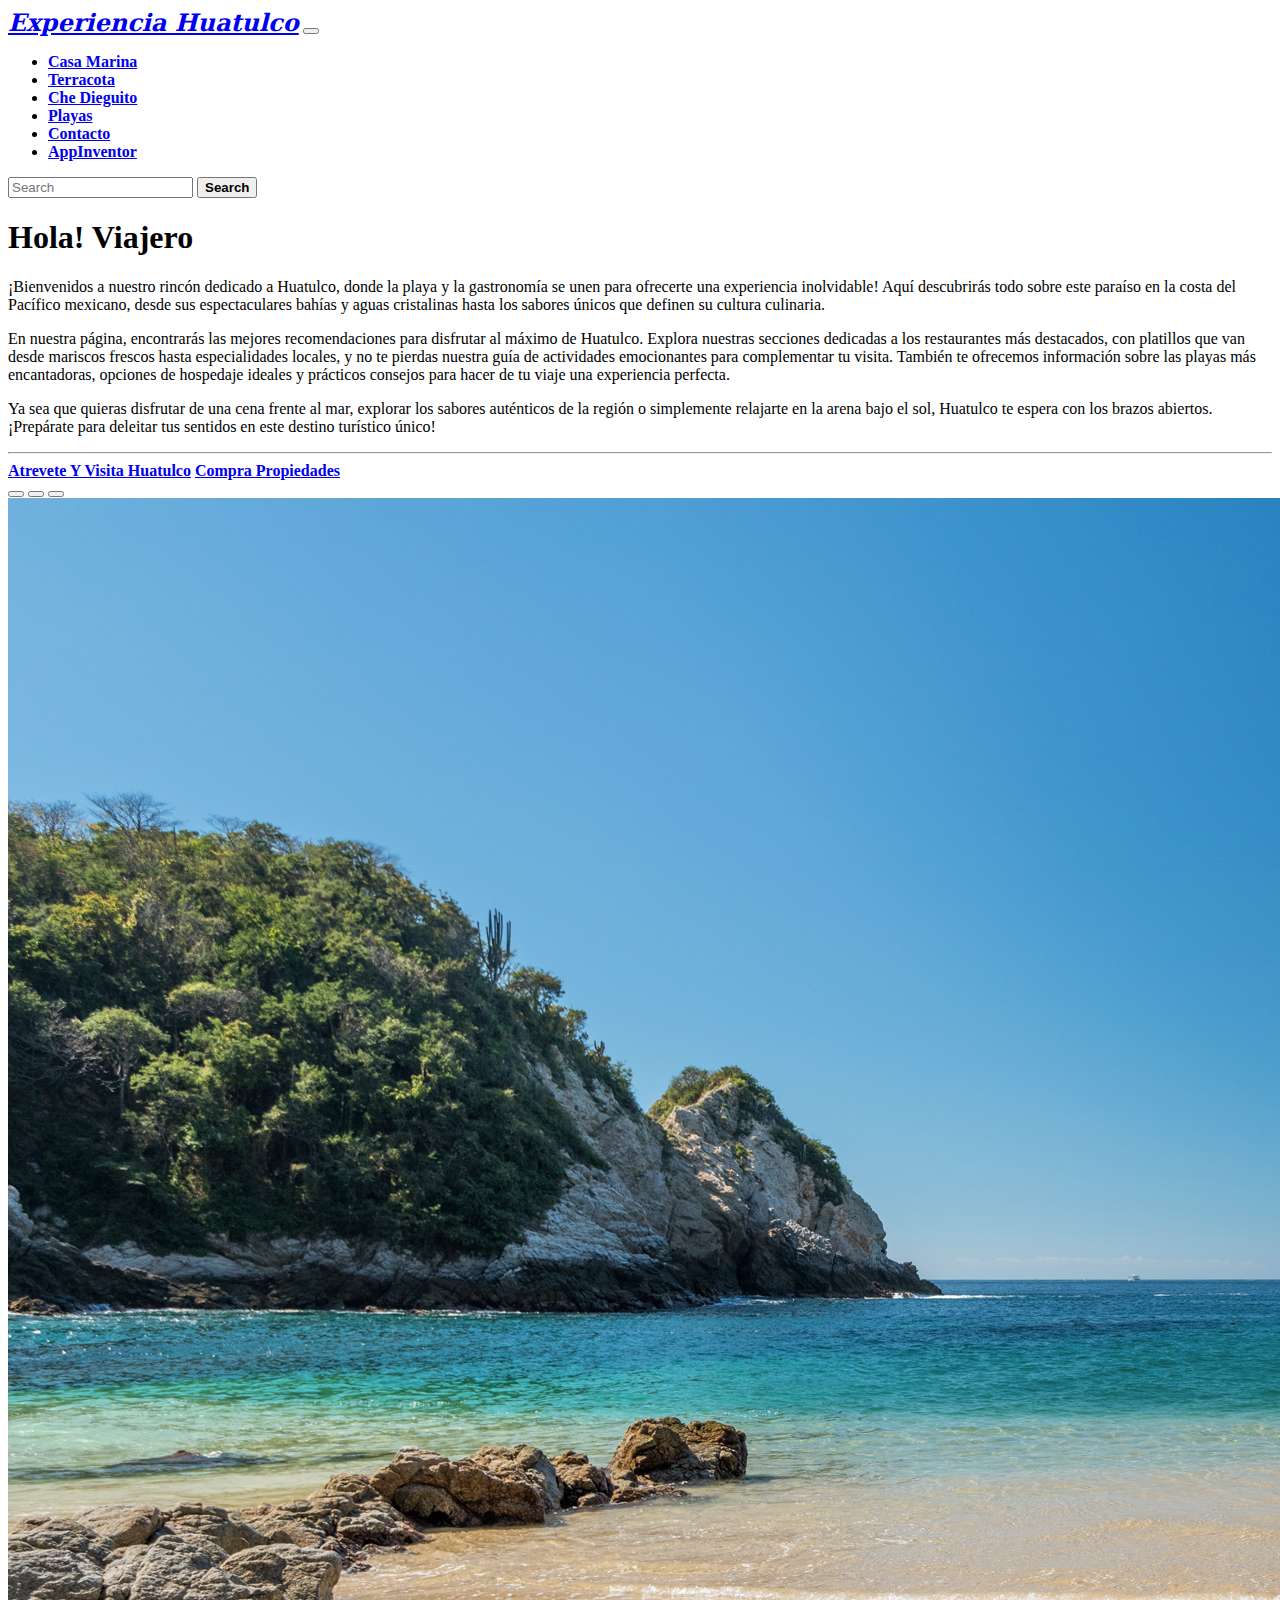
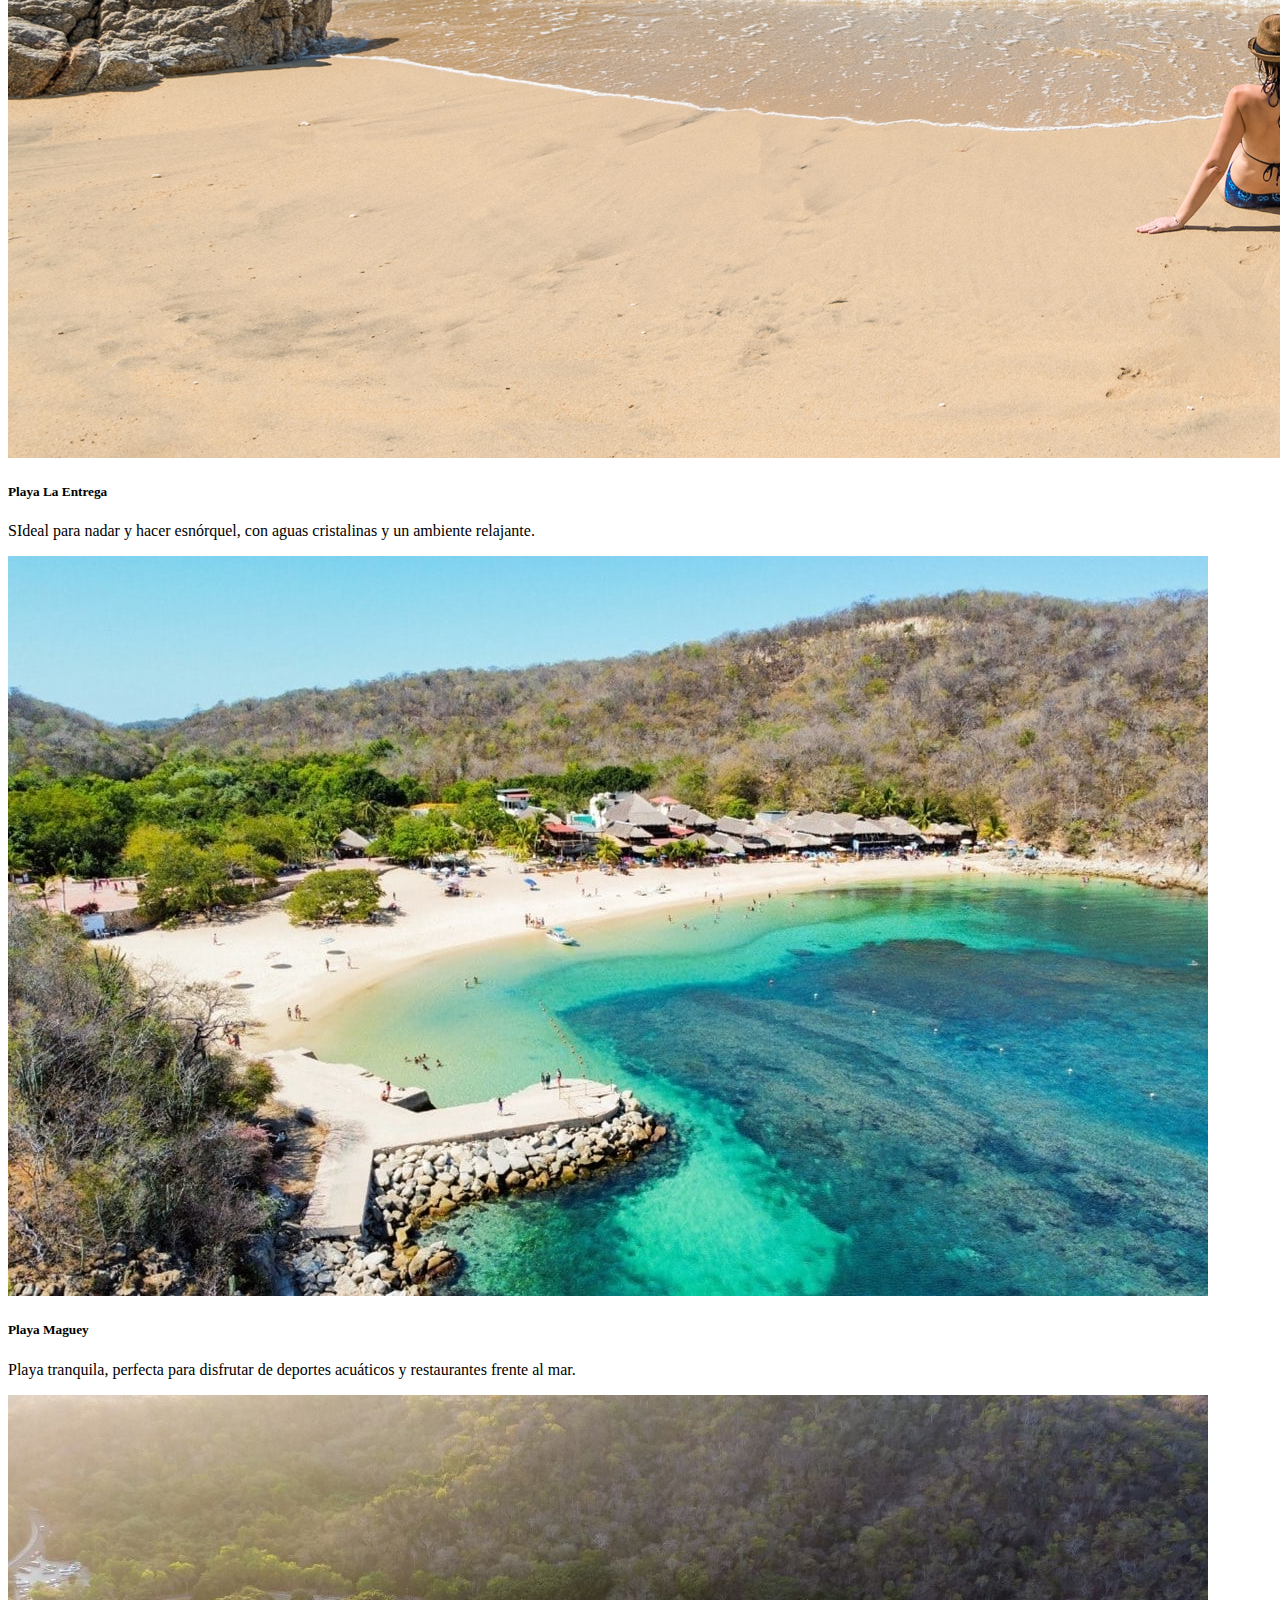
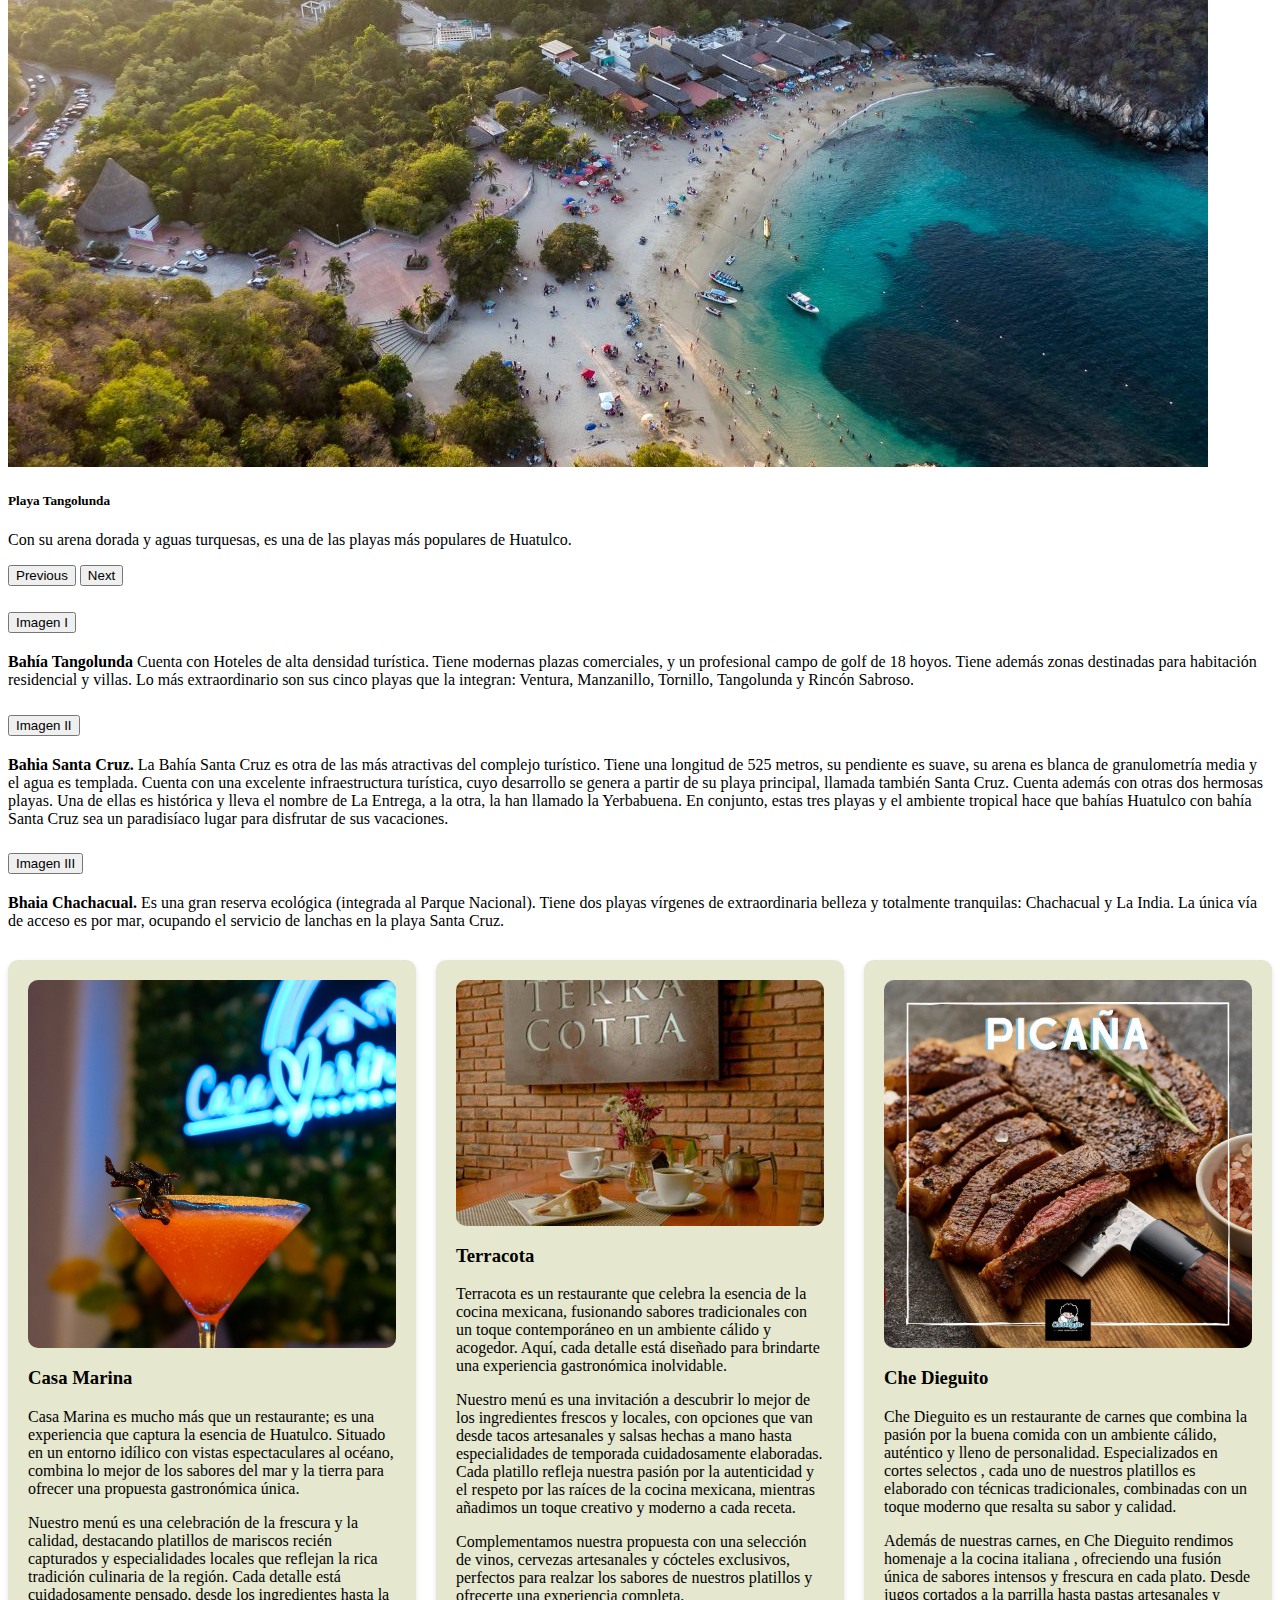
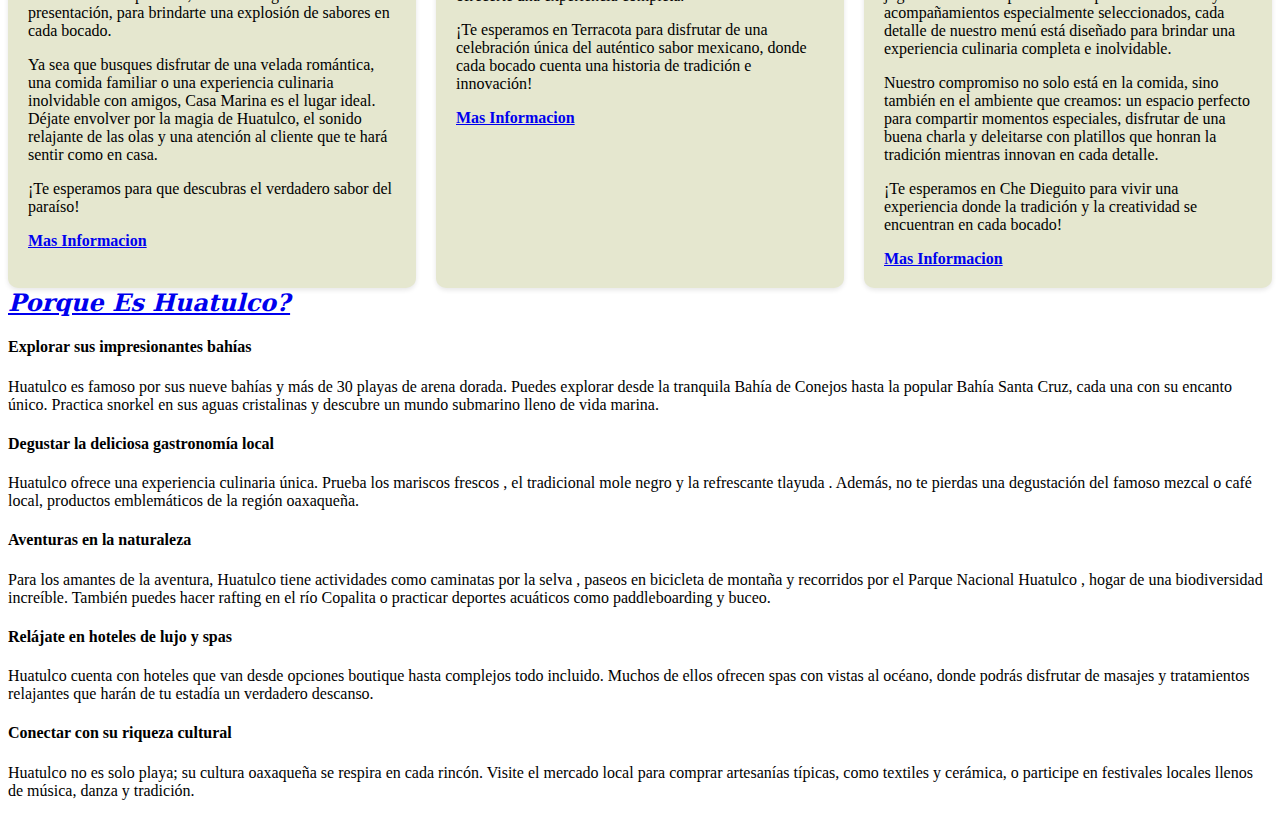
==== index.html @ b35ab266 "Nuevos" ====
<!doctype html>
<html lang="en">
  <head>
    <meta charset="utf-8">
    <meta name="viewport" content="width=device-width, initial-scale=1">
    <title>Vive</title>
    <link href="https://cdn.jsdelivr.net/npm/bootstrap@5.3.2/dist/css/bootstrap.min.css" rel="stylesheet" integrity="sha384-T3c6CoIi6uLrA9TneNEoa7RxnatzjcDSCmG1MXxSR1GAsXEV/Dwwykc2MPK8M2HN" crossorigin="anonymous">
    <link rel="stylesheet" href="index.css">
    <link rel="icon" href="Index.ico" type="image/x-icon"> 
  </head>
  <body>
    <nav class="navbar navbar-expand-lg navbar-dark bg-dark">
      <div class="container">
        <a class="navbar-brand" href="index.html">Experiencia Huatulco</a>
        <button class="navbar-toggler" type="button" data-bs-toggle="collapse" data-bs-target="#navbarSupportedContent" aria-controls="navbarSupportedContent" aria-expanded="false" aria-label="Toggle navigation">
          <span class="navbar-toggler-icon"></span>
        </button>
        <div class="collapse navbar-collapse" id="navbarSupportedContent">
          <ul class="navbar-nav me-auto mb-2 mb-lg-0">
            <li class="nav-item">
              <a class="nav-link active" aria-current="page" href="casa-marina.html">Casa Marina</a>
            </li>
            <li class="nav-item">
              <a class="nav-link active" aria-current="page" href="terracota.html">Terracota</a>
            </li>
            <li class="nav-item">
              <a class="nav-link active" aria-current="page" href="che-dieguito.html">Che Dieguito</a>
            </li>
            <li class="nav-item">
              <a class="nav-link active" aria-current="page" href="playas.html">Playas</a>
            </li>
            <li class="nav-item">
              <a class="nav-link active" aria-current="page" href="contacto.html">Contacto</a>
            </li>
            <li class="nav-item">
              <a class="nav-link active" aria-current="page" href="AppInventor.html">AppInventor</a>
            </li>

          </ul>
          <form class="d-flex" role="search">
            <input class="form-control me-2" type="search" placeholder="Search" aria-label="Search">
            <button class="btn btn-outline-success" type="submit">Search</button>
          </form>
        </div>
        <section id="Inicio" class="Inicio">
      </div>
    </nav>
    

    <div class="container my-5">
      <h1>Hola! Viajero</h1>
      <div class="col-lg-8 px-0">
        <p class="fs-5">¡Bienvenidos a nuestro rincón dedicado a Huatulco, donde la playa y la gastronomía se unen para ofrecerte una experiencia inolvidable! Aquí descubrirás todo sobre este paraíso en la costa del Pacífico mexicano, desde sus espectaculares bahías y aguas cristalinas hasta los sabores únicos que definen su cultura culinaria.
        </p>
        <p class="fs-5">En nuestra página, encontrarás las mejores recomendaciones para disfrutar al máximo de Huatulco. Explora nuestras secciones dedicadas a los restaurantes más destacados, con platillos que van desde mariscos frescos hasta especialidades locales, y no te pierdas nuestra guía de actividades emocionantes para complementar tu visita. También te ofrecemos información sobre las playas más encantadoras, opciones de hospedaje ideales y prácticos consejos para hacer de tu viaje una experiencia perfecta.</p>
        <p class="fs-5">Ya sea que quieras disfrutar de una cena frente al mar, explorar los sabores auténticos de la región o simplemente relajarte en la arena bajo el sol, Huatulco te espera con los brazos abiertos. ¡Prepárate para deleitar tus sentidos en este destino turístico único!</p>


        <hr class="col-1 my-4">

        <a href="https://www.expedia.mx/Santa-Maria-Huatulco.dx6051926" class="btn btn-primary">Atrevete Y Visita Huatulco</a>
        <a href="https://salmo23.com.mx/" class="btn btn-secondary">Compra Propiedades</a>
      </div>

      
      
    <div id="carouselExampleCaptions" class="carousel slide">
      <div class="carousel-indicators">
        <button type="button" data-bs-target="#carouselExampleCaptions" data-bs-slide-to="0" class="active" aria-current="true" aria-label="Slide 1"></button>
        <button type="button" data-bs-target="#carouselExampleCaptions" data-bs-slide-to="1" aria-label="Slide 2"></button>
        <button type="button" data-bs-target="#carouselExampleCaptions" data-bs-slide-to="2" aria-label="Slide 3"></button>
      </div>
      <div class="carousel-inner">
        <div class="carousel-item active">
          <img src="imagenes/Playa 1.jpg" class="d-block w-100" alt="...">
          <div class="carousel-caption d-none d-md-block">
            <h5>Playa La Entrega</h5>
            <p>SIdeal para nadar y hacer esnórquel, con aguas cristalinas y un ambiente relajante.</p>
          </div>
        </div>
        <div class="carousel-item">
          <img src="imagenes/Playa 3.jpeg" class="d-block w-100" alt="...">
          <div class="carousel-caption d-none d-md-block">
            <h5>Playa Maguey</h5>
            <p>Playa tranquila, perfecta para disfrutar de deportes acuáticos y restaurantes frente al mar.</p>
          </div>
        </div>
        <div class="carousel-item">
          <img src="imagenes/Playa 2.jpg" class="d-block w-100" alt="...">
          <div class="carousel-caption d-none d-md-block">
            <h5>Playa Tangolunda</h5>
            <p>Con su arena dorada y aguas turquesas, es una de las playas más populares de Huatulco.</p>
          </div>
        </div>
      </div>
      <button class="carousel-control-prev" type="button" data-bs-target="#carouselExampleCaptions" data-bs-slide="prev">
        <span class="carousel-control-prev-icon" aria-hidden="true"></span>
        <span class="visually-hidden">Previous</span>
      </button>
      <button class="carousel-control-next" type="button" data-bs-target="#carouselExampleCaptions" data-bs-slide="next">
        <span class="carousel-control-next-icon" aria-hidden="true"></span>
        <span class="visually-hidden">Next</span>
      </button>
    </div>

      <div class="accordion" id="accordionExample">
        <div class="accordion-item">
          <h2 class="accordion-header">
            <button class="accordion-button" type="button" data-bs-toggle="collapse" data-bs-target="#collapseOne" aria-expanded="true" aria-controls="collapseOne">
              Imagen I
            </button>
          </h2>
          <div id="collapseOne" class="accordion-collapse collapse show" data-bs-parent="#accordionExample">
            <div class="accordion-body">
              <strong>Bahía Tangolunda</strong> Cuenta con Hoteles de alta densidad turística. Tiene modernas plazas comerciales, y un profesional campo de golf de 18 hoyos. Tiene además zonas destinadas para habitación residencial y villas. Lo más extraordinario son sus cinco playas que la integran: Ventura, Manzanillo, Tornillo, Tangolunda y Rincón Sabroso.
            </div>
          </div>
        </div>
        <div class="accordion-item">
          <h2 class="accordion-header">
            <button class="accordion-button collapsed" type="button" data-bs-toggle="collapse" data-bs-target="#collapseTwo" aria-expanded="false" aria-controls="collapseTwo">
              Imagen II
            </button>
          </h2>
          <div id="collapseTwo" class="accordion-collapse collapse" data-bs-parent="#accordionExample">
            <div class="accordion-body">
              <strong>Bahia Santa Cruz.</strong> La Bahía Santa Cruz es otra de las más atractivas del complejo turístico. Tiene una longitud de 525 metros, su pendiente es suave, su arena es blanca de granulometría media y el agua es templada. Cuenta con una excelente infraestructura turística, cuyo desarrollo se genera a partir de su playa principal, llamada también Santa Cruz. Cuenta además con otras dos hermosas playas. Una de ellas es histórica y lleva el nombre de La Entrega, a la otra, la han llamado la Yerbabuena. En conjunto, estas tres playas y el ambiente tropical hace que bahías Huatulco con bahía Santa Cruz sea un paradisíaco lugar para disfrutar de sus vacaciones.
            </div>
          </div>
        </div>
        <div class="accordion-item">
          <h2 class="accordion-header">
            <button class="accordion-button collapsed" type="button" data-bs-toggle="collapse" data-bs-target="#collapseThree" aria-expanded="false" aria-controls="collapseThree">
              Imagen III
            </button>
          </h2>
          <div id="collapseThree" class="accordion-collapse collapse" data-bs-parent="#accordionExample">
            <div class="accordion-body">
              <strong>Bhaia Chachacual.</strong> Es una gran reserva ecológica (integrada al Parque Nacional). Tiene dos playas vírgenes de extraordinaria belleza y totalmente tranquilas: Chachacual y La India. La única vía de acceso es por mar, ocupando el servicio de lanchas en la playa Santa Cruz.
            </div>
          </div>

          <section id="menu" class="menu">
            <div class="menu-grid">
                <div class="menu-item">
                    <img src="imagenes/Casa Marina 1.jpg" alt="Mariscos frescos">
                    <h3>Casa Marina</h3>
                    <p>Casa Marina es mucho más que un restaurante; es una experiencia que captura la esencia de Huatulco. Situado en un entorno idílico con vistas espectaculares al océano, combina lo mejor de los sabores del mar y la tierra para ofrecer una propuesta gastronómica única.</p>
                      <p>Nuestro menú es una celebración de la frescura y la calidad, destacando platillos de mariscos recién capturados y especialidades locales que reflejan la rica tradición culinaria de la región. Cada detalle está cuidadosamente pensado, desde los ingredientes hasta la presentación, para brindarte una explosión de sabores en cada bocado.</p>
                      <p>Ya sea que busques disfrutar de una velada romántica, una comida familiar o una experiencia culinaria inolvidable con amigos, Casa Marina es el lugar ideal. Déjate envolver por la magia de Huatulco, el sonido relajante de las olas y una atención al cliente que te hará sentir como en casa.</p>
                    <p>¡Te esperamos para que descubras el verdadero sabor del paraíso!</p>
                    <a href="https://www.instagram.com/casa.marina.restaurant/" class="btn btn-primary">Mas Informacion</a>

                  </div>
                <div class="menu-item">
                    <img src="imagenes/OTerracota.jpg" alt="Cortes de carne">
                    <h3>Terracota</h3>
                    <p>Terracota es un restaurante que celebra la esencia de la cocina mexicana, fusionando sabores tradicionales con un toque contemporáneo en un ambiente cálido y acogedor. Aquí, cada detalle está diseñado para brindarte una experiencia gastronómica inolvidable.</p>
                    <p>Nuestro menú es una invitación a descubrir lo mejor de los ingredientes frescos y locales, con opciones que van desde tacos artesanales y salsas hechas a mano hasta especialidades de temporada cuidadosamente elaboradas. Cada platillo refleja nuestra pasión por la autenticidad y el respeto por las raíces de la cocina mexicana, mientras añadimos un toque creativo y moderno a cada receta.</p>
                    <p>Complementamos nuestra propuesta con una selección de vinos, cervezas artesanales y cócteles exclusivos, perfectos para realzar los sabores de nuestros platillos y ofrecerte una experiencia completa.</p>
                    <p>¡Te esperamos en Terracota para disfrutar de una celebración única del auténtico sabor mexicano, donde cada bocado cuenta una historia de tradición e innovación!</p>
                    <a href="https://www.facebook.com/TerracottaRestaurante/" class="btn btn-primary">Mas Informacion</a>
                  </div>
                <div class="menu-item">
                    <img src="imagenes/Che Dieguito 5.jpg" alt="Panadería Artesanal">
                    <h3>Che Dieguito</h3>
                    <p>Che Dieguito es un restaurante de carnes que combina la pasión por la buena comida con un ambiente cálido, auténtico y lleno de personalidad. Especializados en cortes selectos , cada uno de nuestros platillos es elaborado con técnicas tradicionales, combinadas con un toque moderno que resalta su sabor y calidad.</p>
                    <p>Además de nuestras carnes, en Che Dieguito rendimos homenaje a la cocina italiana , ofreciendo una fusión única de sabores intensos y frescura en cada plato. Desde jugos cortados a la parrilla hasta pastas artesanales y acompañamientos especialmente seleccionados, cada detalle de nuestro menú está diseñado para brindar una experiencia culinaria completa e inolvidable.</p>
                    <p>Nuestro compromiso no solo está en la comida, sino también en el ambiente que creamos: un espacio perfecto para compartir momentos especiales, disfrutar de una buena charla y deleitarse con platillos que honran la tradición mientras innovan en cada detalle.</p>
                    <p>¡Te esperamos en Che Dieguito para vivir una experiencia donde la tradición y la creatividad se encuentran en cada bocado!</p>
                    <a href="https://www.facebook.com/chedieguito/" class="btn btn-primary">Mas Informacion</a>
                  </div>
            </div>
        </section>


                  <script src="https://cdn.jsdelivr.net/npm/bootstrap@5.3.2/dist/js/bootstrap.bundle.min.js" integrity="sha384-C6RzsynM9kWDrMNeT87bh95OGNyZPhcTNXj1NW7RuBCsyN/o0jlpcV8Qyq46cDfL" crossorigin="anonymous"></script>
    <script src="main.js"></script>
    




    <nav id="navbar-example2" class="navbar bg-body-tertiary px-3 mb-3">
      <a class="navbar-brand" href="#">Porque Es Huatulco?</a>      
        </li>
      </ul>
    </nav>
    <div data-bs-spy="scroll" data-bs-target="#navbar-example2" data-bs-root-margin="0px 0px -40%" data-bs-smooth-scroll="true" class="scrollspy-example bg-body-tertiary p-3 rounded-2" tabindex="0">
      <h4 id="scrollspyHeading1">Explorar sus impresionantes bahías
      </h4>
      <p>Huatulco es famoso por sus nueve bahías y más de 30 playas de arena dorada. Puedes explorar desde la tranquila Bahía de Conejos hasta la popular Bahía Santa Cruz, cada una con su encanto único. Practica snorkel en sus aguas cristalinas y descubre un mundo submarino lleno de vida marina.</p>
      <h4 id="scrollspyHeading2">Degustar la deliciosa gastronomía local
      </h4>
      <p>Huatulco ofrece una experiencia culinaria única. Prueba los mariscos frescos , el tradicional mole negro y la refrescante tlayuda . Además, no te pierdas una degustación del famoso mezcal o café local, productos emblemáticos de la región oaxaqueña.</p>
      <h4 id="scrollspyHeading3">Aventuras en la naturaleza</h4>
      <p>Para los amantes de la aventura, Huatulco tiene actividades como caminatas por la selva , paseos en bicicleta de montaña y recorridos por el Parque Nacional Huatulco , hogar de una biodiversidad increíble. También puedes hacer rafting en el río Copalita o practicar deportes acuáticos como paddleboarding y buceo.</p>
      <h4 id="scrollspyHeading4">Relájate en hoteles de lujo y spas</h4>
      <p>Huatulco cuenta con hoteles que van desde opciones boutique hasta complejos todo incluido. Muchos de ellos ofrecen spas con vistas al océano, donde podrás disfrutar de masajes y tratamientos relajantes que harán de tu estadía un verdadero descanso.</p>
      <h4 id="scrollspyHeading5">Conectar con su riqueza cultural</h4>
      <p>Huatulco no es solo playa; su cultura oaxaqueña se respira en cada rincón. Visite el mercado local para comprar artesanías típicas, como textiles y cerámica, o participe en festivales locales llenos de música, danza y tradición.</p>
    </div>

    
      
       
  </body>
</html>
---- index.css ----
.menu-grid {
    display: grid;
    grid-template-columns: repeat(auto-fit, minmax(300px, 1fr));
    gap: 20px;
    margin-top: 30px;
}

.menu-item {
    background: #e5e7cf;
    padding: 20px;
    border-radius: 10px;
    box-shadow: 0 2px 5px rgba(0, 0, 0, 0.1);
}

.menu-item img {
    
    width: 100%;
    border-radius: 10px;
}

.menu-item h3 {
    margin-top: 15px;
}
.navbar-brand {
    font-weight: bold; /* Negrita */
    font-style: italic; /* Cursiva */
    font-size: 24px; /* Tamaño de fuente */
    font-family: 'Serif', Georgia, Times, 'Times New Roman'; /* Tipografía tipo serif */
}
.navbar-nav .nav-link, 
.btn {
    font-weight: bold; /* Aplica negrita */
}
.card-img-top {
    width: 100%; /* Ajusta el ancho de la imagen al contenedor */
    height: auto; /* Mantén la proporción */
    max-width: 250px; /* Define un tamaño máximo para que sean más pequeñas */
    margin: 0 auto; /* Centra la imagen horizontalmente */
}
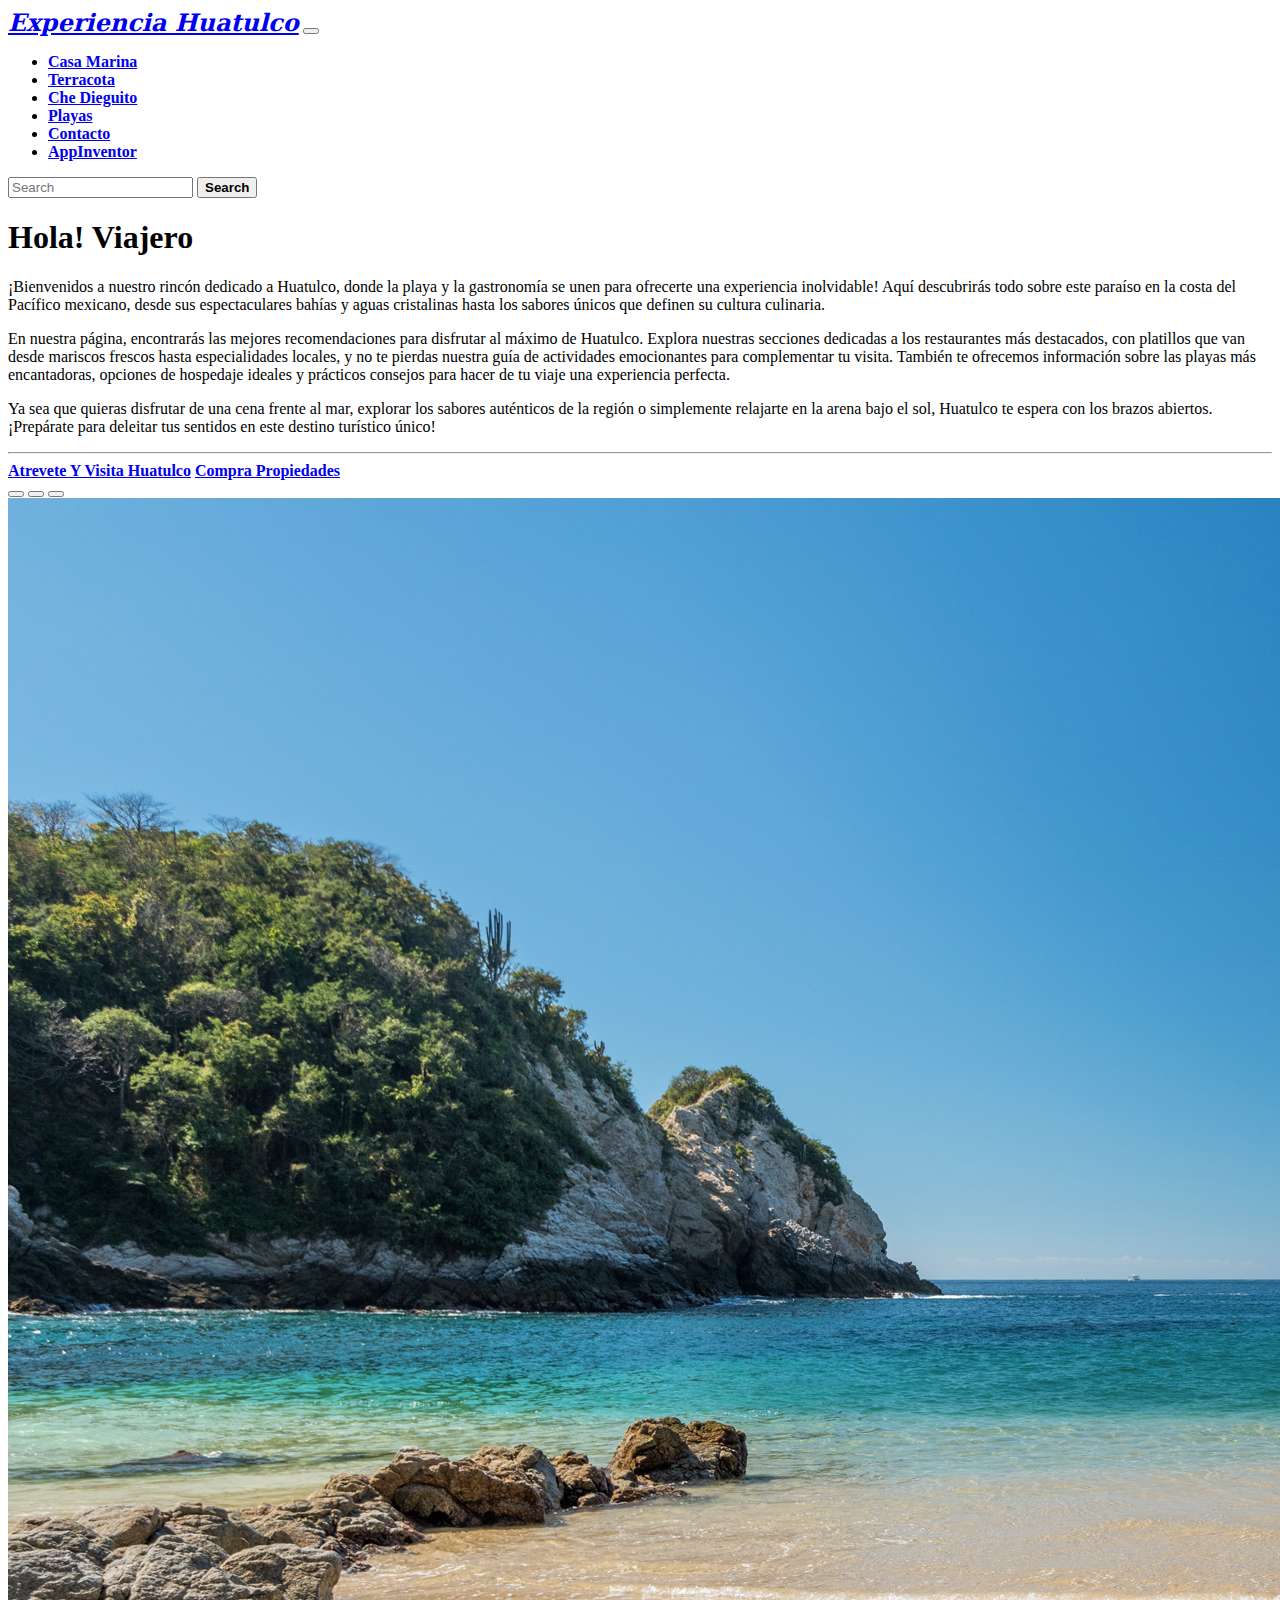
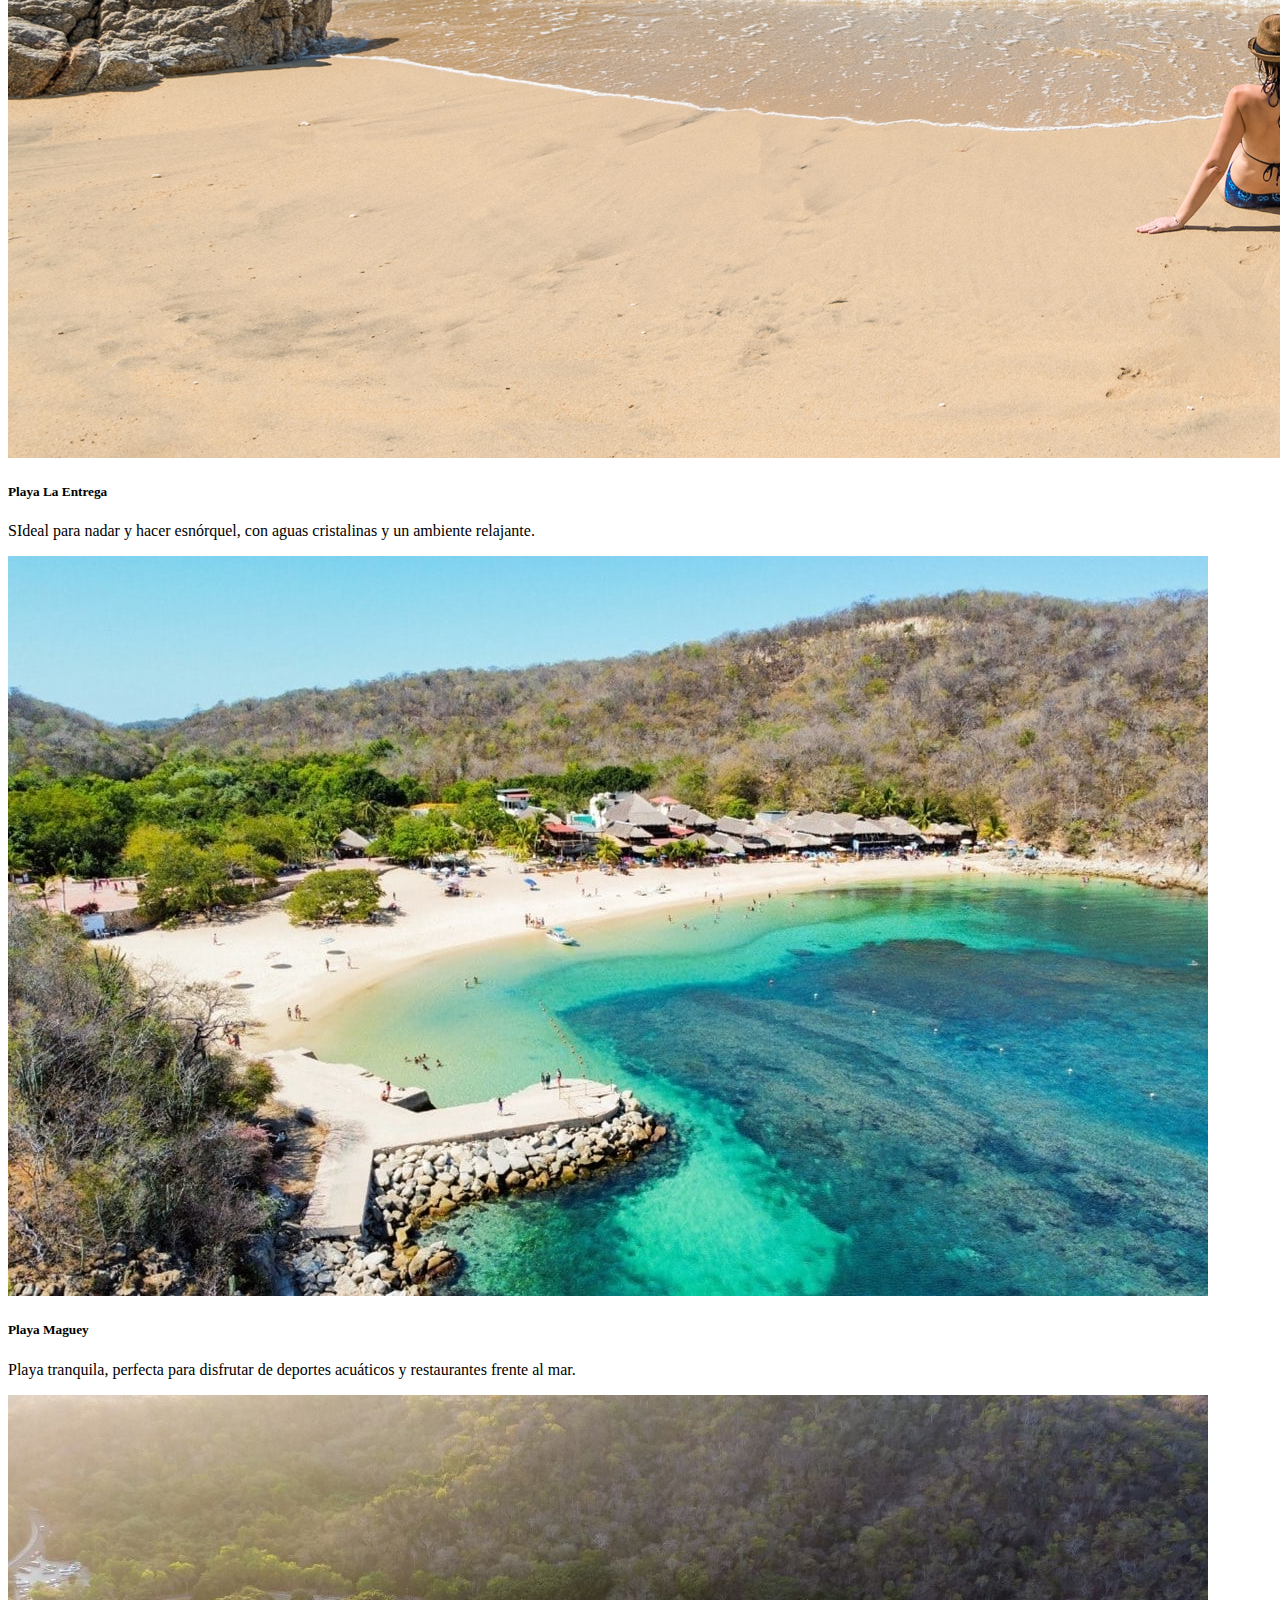
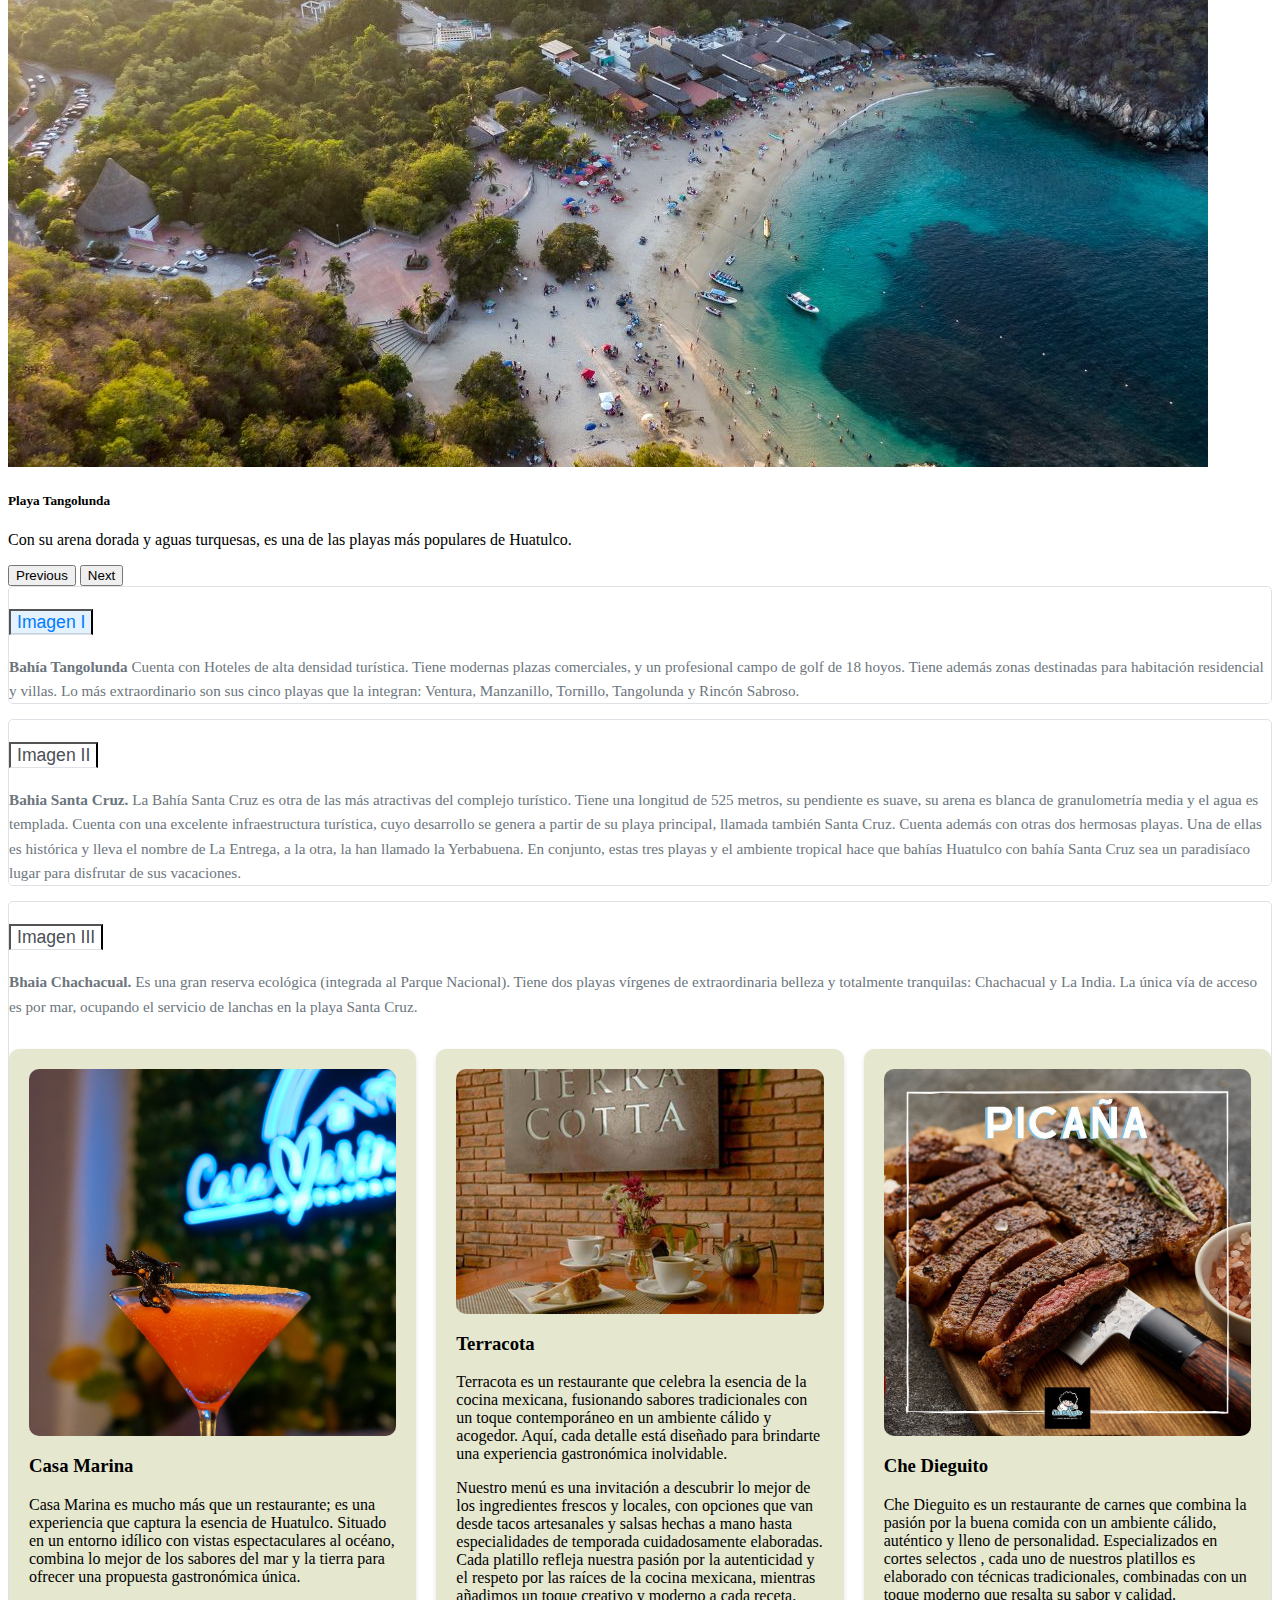
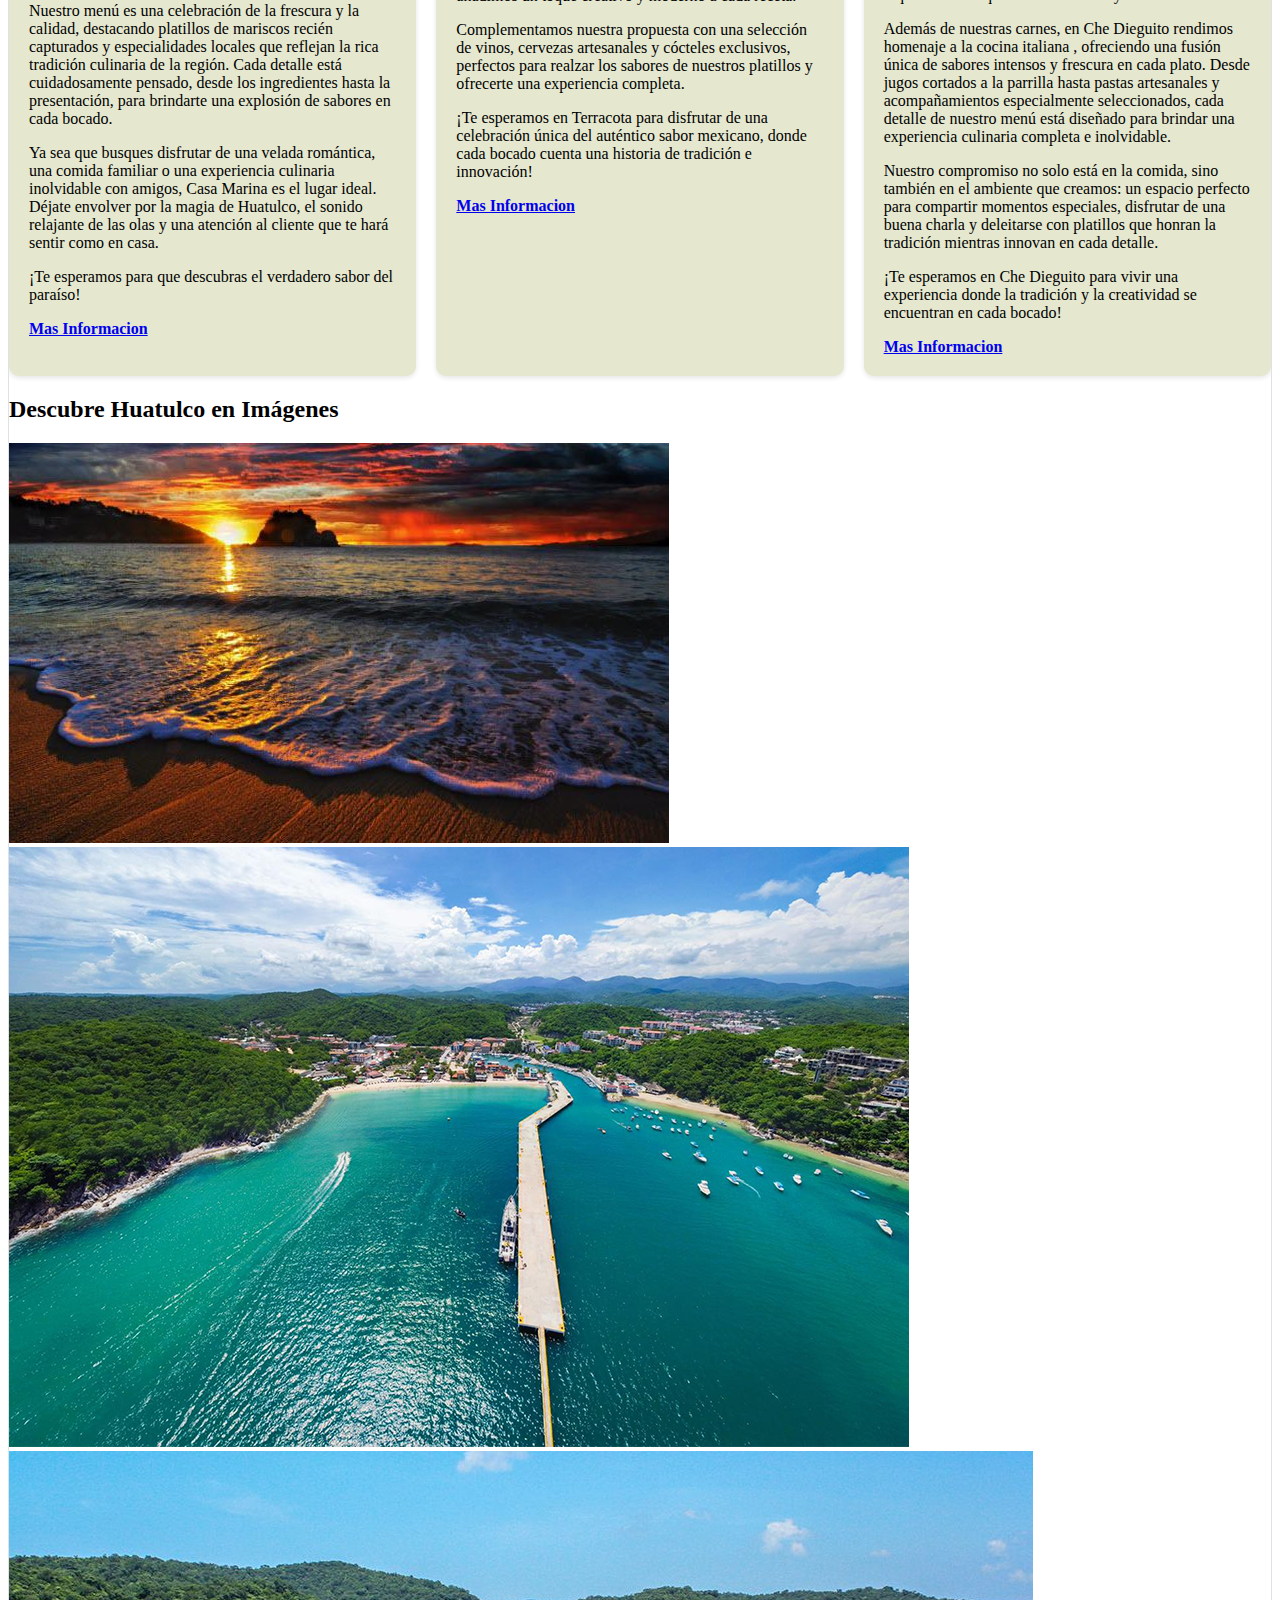
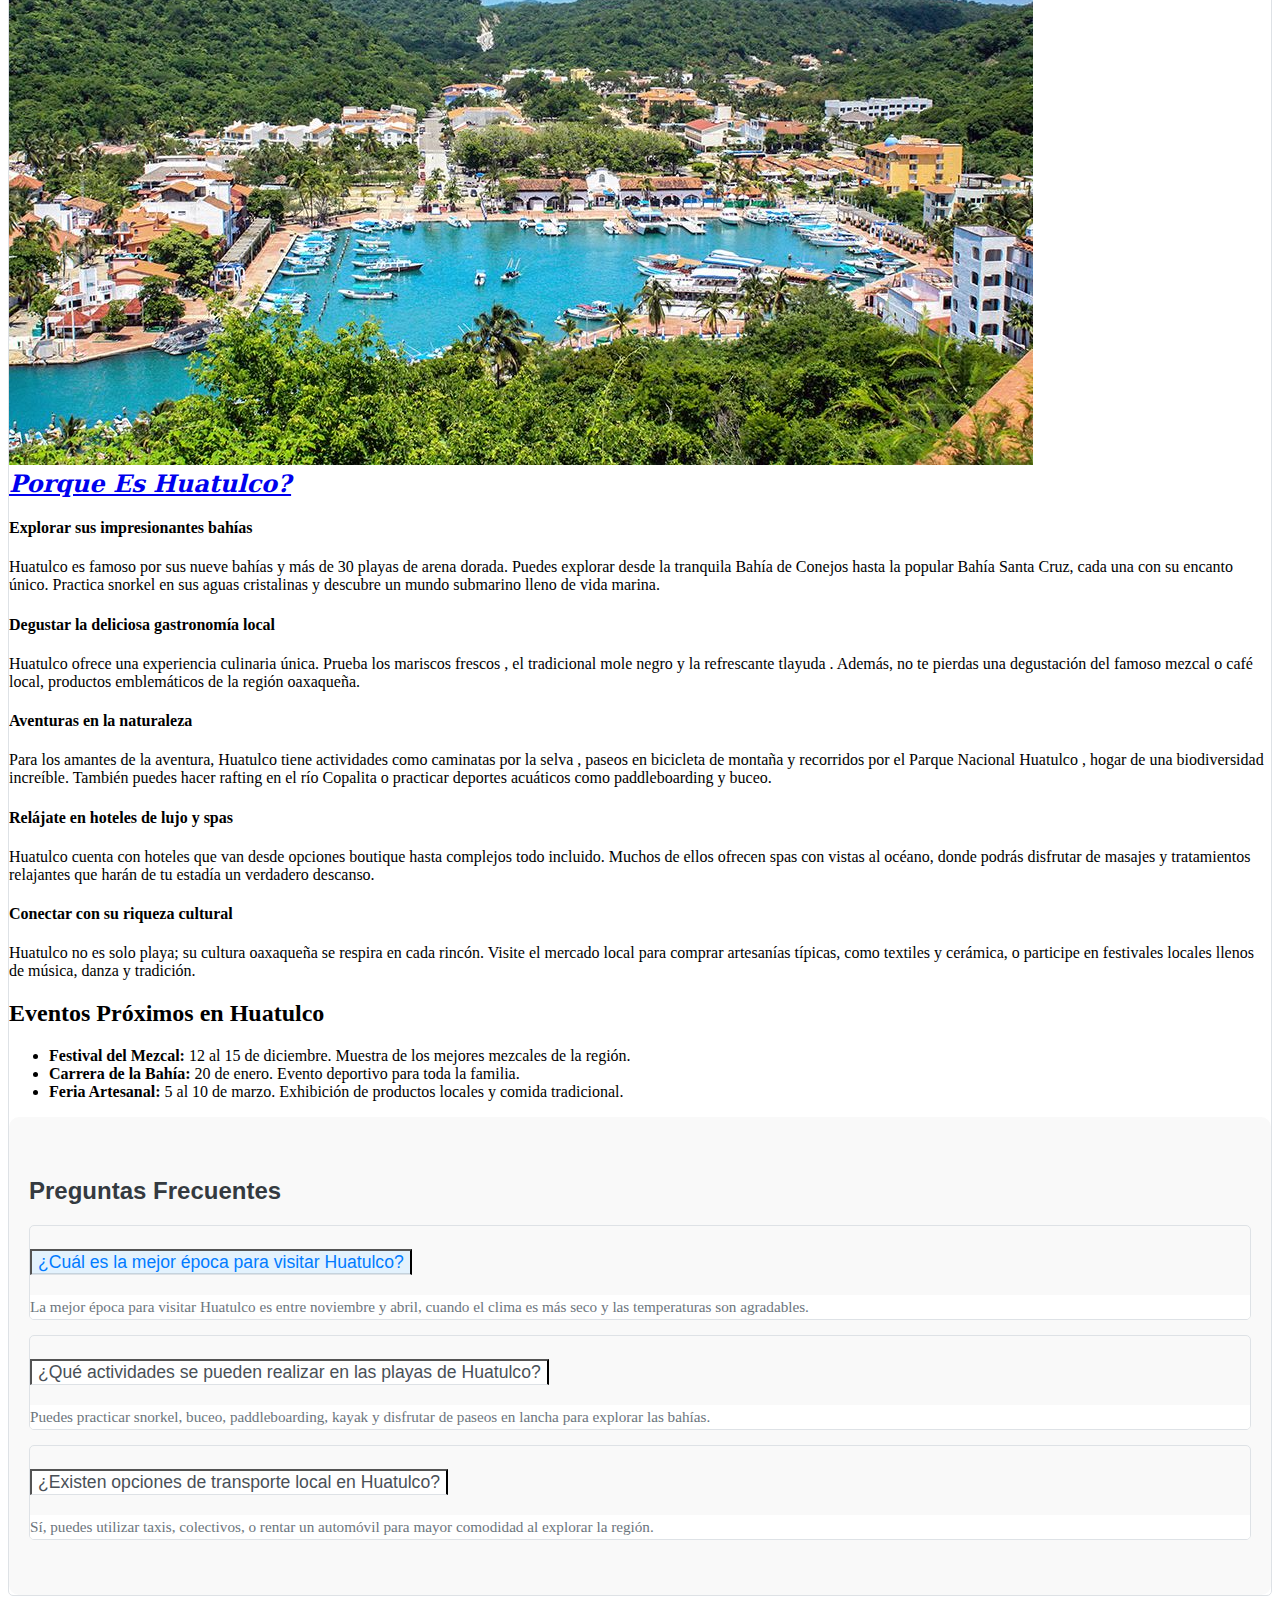
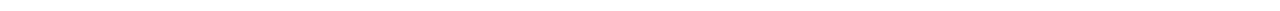
==== commit 5aed46cc: "Guar" ====
--- a/index.html
+++ b/index.html
@@ -179,6 +179,22 @@
     
 
 
+    <section id="galeria" class="mt-5">
+      <h2>Descubre Huatulco en Imágenes</h2>
+      <div class="row">
+        <div class="col-md-4">
+          <img src="imagenes/Playa 5.jpg" class="img-fluid rounded mb-4" alt="Playa 1">
+        </div>
+        <div class="col-md-4">
+          <img src="imagenes/Playa 10.jpg" class="img-fluid rounded mb-4" alt="Playa 2">
+        </div>
+        <div class="col-md-4">
+          <img src="imagenes/Playa 4.jpg" class="img-fluid rounded mb-4" alt="Playa 3">
+        </div>
+      </div>
+    </section>
+    
+
 
 
     <nav id="navbar-example2" class="navbar bg-body-tertiary px-3 mb-3">
@@ -201,8 +217,69 @@
       <p>Huatulco no es solo playa; su cultura oaxaqueña se respira en cada rincón. Visite el mercado local para comprar artesanías típicas, como textiles y cerámica, o participe en festivales locales llenos de música, danza y tradición.</p>
     </div>
 
+    <section id="eventos" class="py-5">
+      <h2>Eventos Próximos en Huatulco</h2>
+      <ul class="list-group">
+        <li class="list-group-item">
+          <strong>Festival del Mezcal:</strong> 12 al 15 de diciembre. Muestra de los mejores mezcales de la región.
+        </li>
+        <li class="list-group-item">
+          <strong>Carrera de la Bahía:</strong> 20 de enero. Evento deportivo para toda la familia.
+        </li>
+        <li class="list-group-item">
+          <strong>Feria Artesanal:</strong> 5 al 10 de marzo. Exhibición de productos locales y comida tradicional.
+        </li>
+      </ul>
+    </section>
     
       
+
+    <section id="faq" class="faq my-5">
+      <div class="container">
+        <h2 class="text-center mb-4">Preguntas Frecuentes</h2>
+        <div class="accordion" id="faqAccordion">
+          <div class="accordion-item">
+            <h2 class="accordion-header" id="questionOne">
+              <button class="accordion-button" type="button" data-bs-toggle="collapse" data-bs-target="#answerOne" aria-expanded="true" aria-controls="answerOne">
+                ¿Cuál es la mejor época para visitar Huatulco?
+              </button>
+            </h2>
+            <div id="answerOne" class="accordion-collapse collapse show" aria-labelledby="questionOne" data-bs-parent="#faqAccordion">
+              <div class="accordion-body">
+                La mejor época para visitar Huatulco es entre noviembre y abril, cuando el clima es más seco y las temperaturas son agradables.
+              </div>
+            </div>
+          </div>
+          <div class="accordion-item">
+            <h2 class="accordion-header" id="questionTwo">
+              <button class="accordion-button collapsed" type="button" data-bs-toggle="collapse" data-bs-target="#answerTwo" aria-expanded="false" aria-controls="answerTwo">
+                ¿Qué actividades se pueden realizar en las playas de Huatulco?
+              </button>
+            </h2>
+            <div id="answerTwo" class="accordion-collapse collapse" aria-labelledby="questionTwo" data-bs-parent="#faqAccordion">
+              <div class="accordion-body">
+                Puedes practicar snorkel, buceo, paddleboarding, kayak y disfrutar de paseos en lancha para explorar las bahías.
+              </div>
+            </div>
+          </div>
+          <div class="accordion-item">
+            <h2 class="accordion-header" id="questionThree">
+              <button class="accordion-button collapsed" type="button" data-bs-toggle="collapse" data-bs-target="#answerThree" aria-expanded="false" aria-controls="answerThree">
+                ¿Existen opciones de transporte local en Huatulco?
+              </button>
+            </h2>
+            <div id="answerThree" class="accordion-collapse collapse" aria-labelledby="questionThree" data-bs-parent="#faqAccordion">
+              <div class="accordion-body">
+                Sí, puedes utilizar taxis, colectivos, o rentar un automóvil para mayor comodidad al explorar la región.
+              </div>
+            </div>
+          </div>
+        </div>
+      </div>
+    </section>
+    
+    
+
        
   </body>
 </html>
--- a/index.css
+++ b/index.css
@@ -37,3 +37,47 @@
     max-width: 250px; /* Define un tamaño máximo para que sean más pequeñas */
     margin: 0 auto; /* Centra la imagen horizontalmente */
 }
+#faq {
+    background-color: #f9f9f9;
+    padding: 40px 20px;
+    border-radius: 10px;
+  }
+  
+  #faq h2 {
+    font-family: 'Arial', sans-serif;
+    color: #343a40;
+    font-weight: bold;
+  }
+  
+  .accordion-item {
+    margin-bottom: 15px;
+    border: 1px solid #dee2e6;
+    border-radius: 5px;
+    overflow: hidden;
+  }
+  
+  .accordion-button {
+    font-size: 1.1rem;
+    font-weight: 500;
+    color: #495057;
+    background-color: #ffffff;
+    border-bottom: 1px solid #dee2e6;
+  }
+  
+  .accordion-button:not(.collapsed) {
+    background-color: #e3f2fd;
+    color: #007bff;
+    box-shadow: inset 0 -1px 0 rgba(0, 0, 0, 0.125);
+  }
+  
+  .accordion-body {
+    font-size: 0.95rem;
+    line-height: 1.6;
+    color: #6c757d;
+    background-color: #ffffff;
+  }
+  
+  .accordion-button:focus {
+    box-shadow: none;
+  }
+  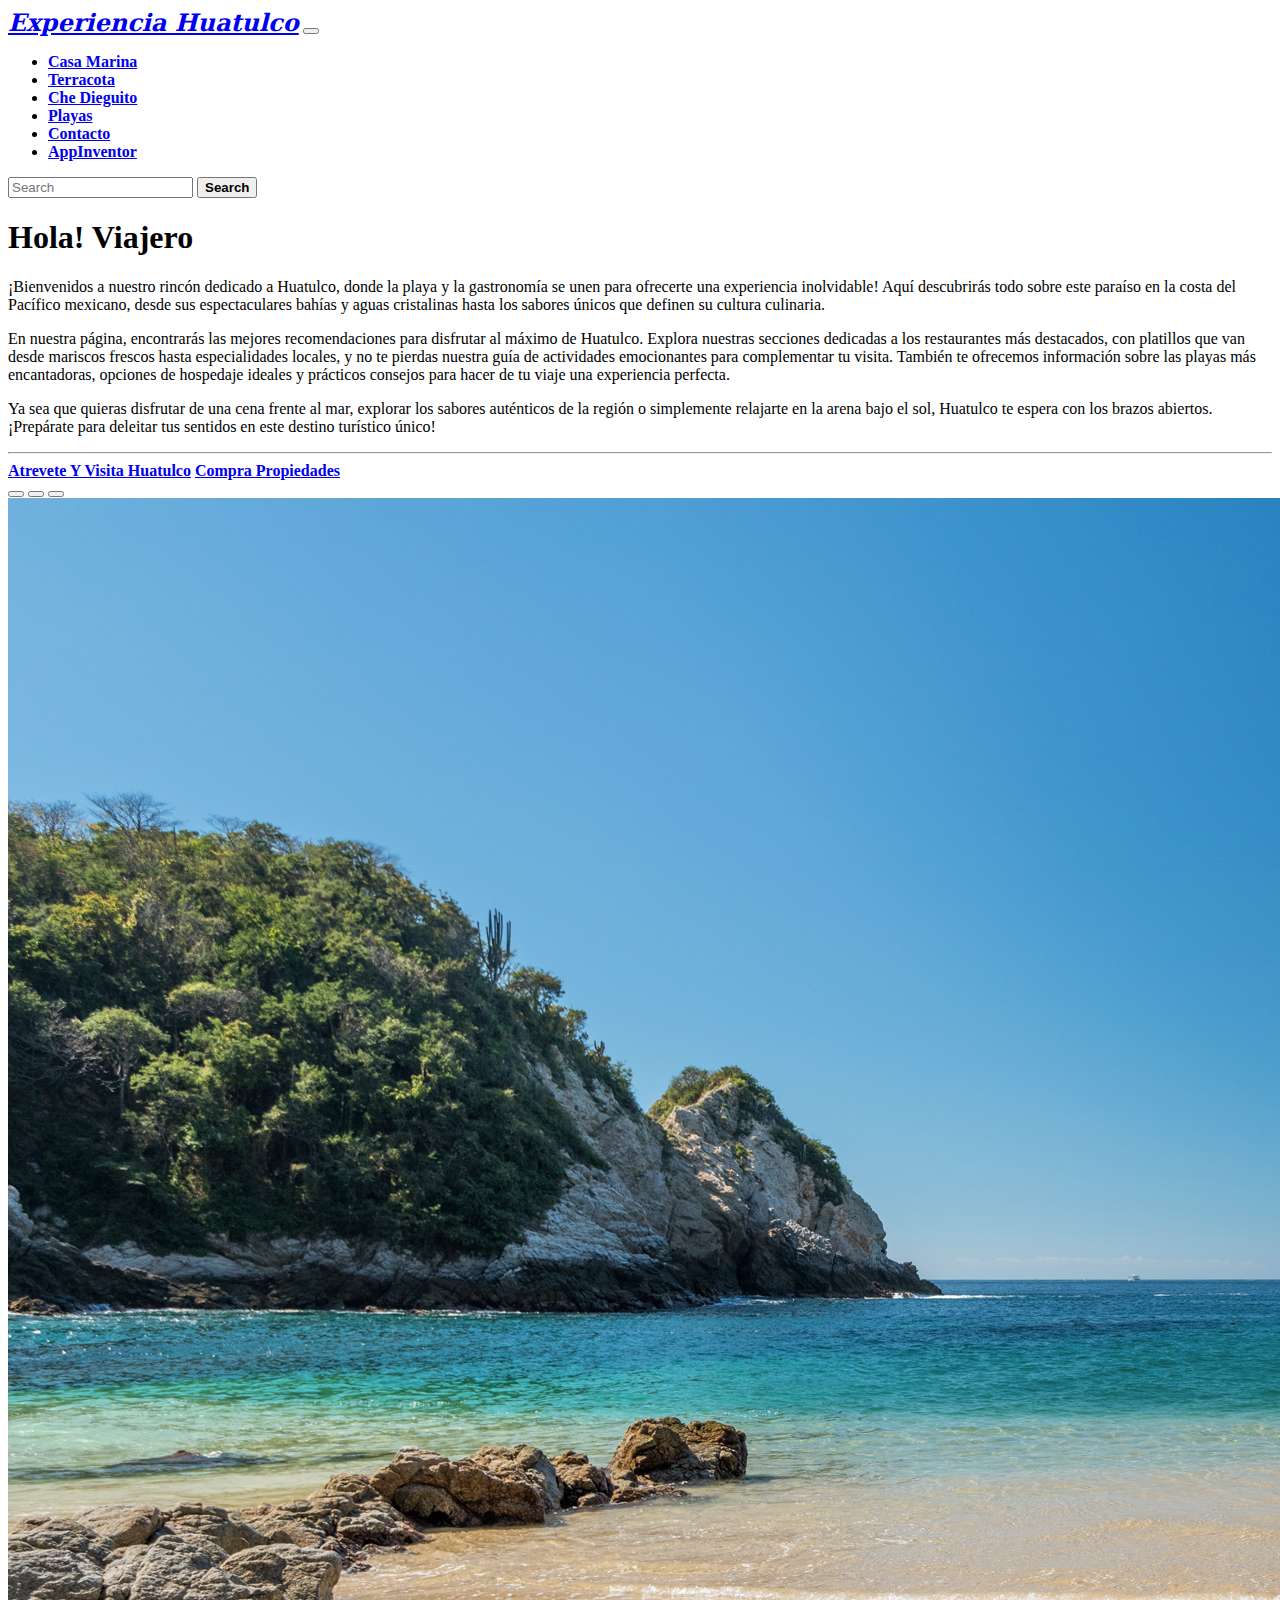
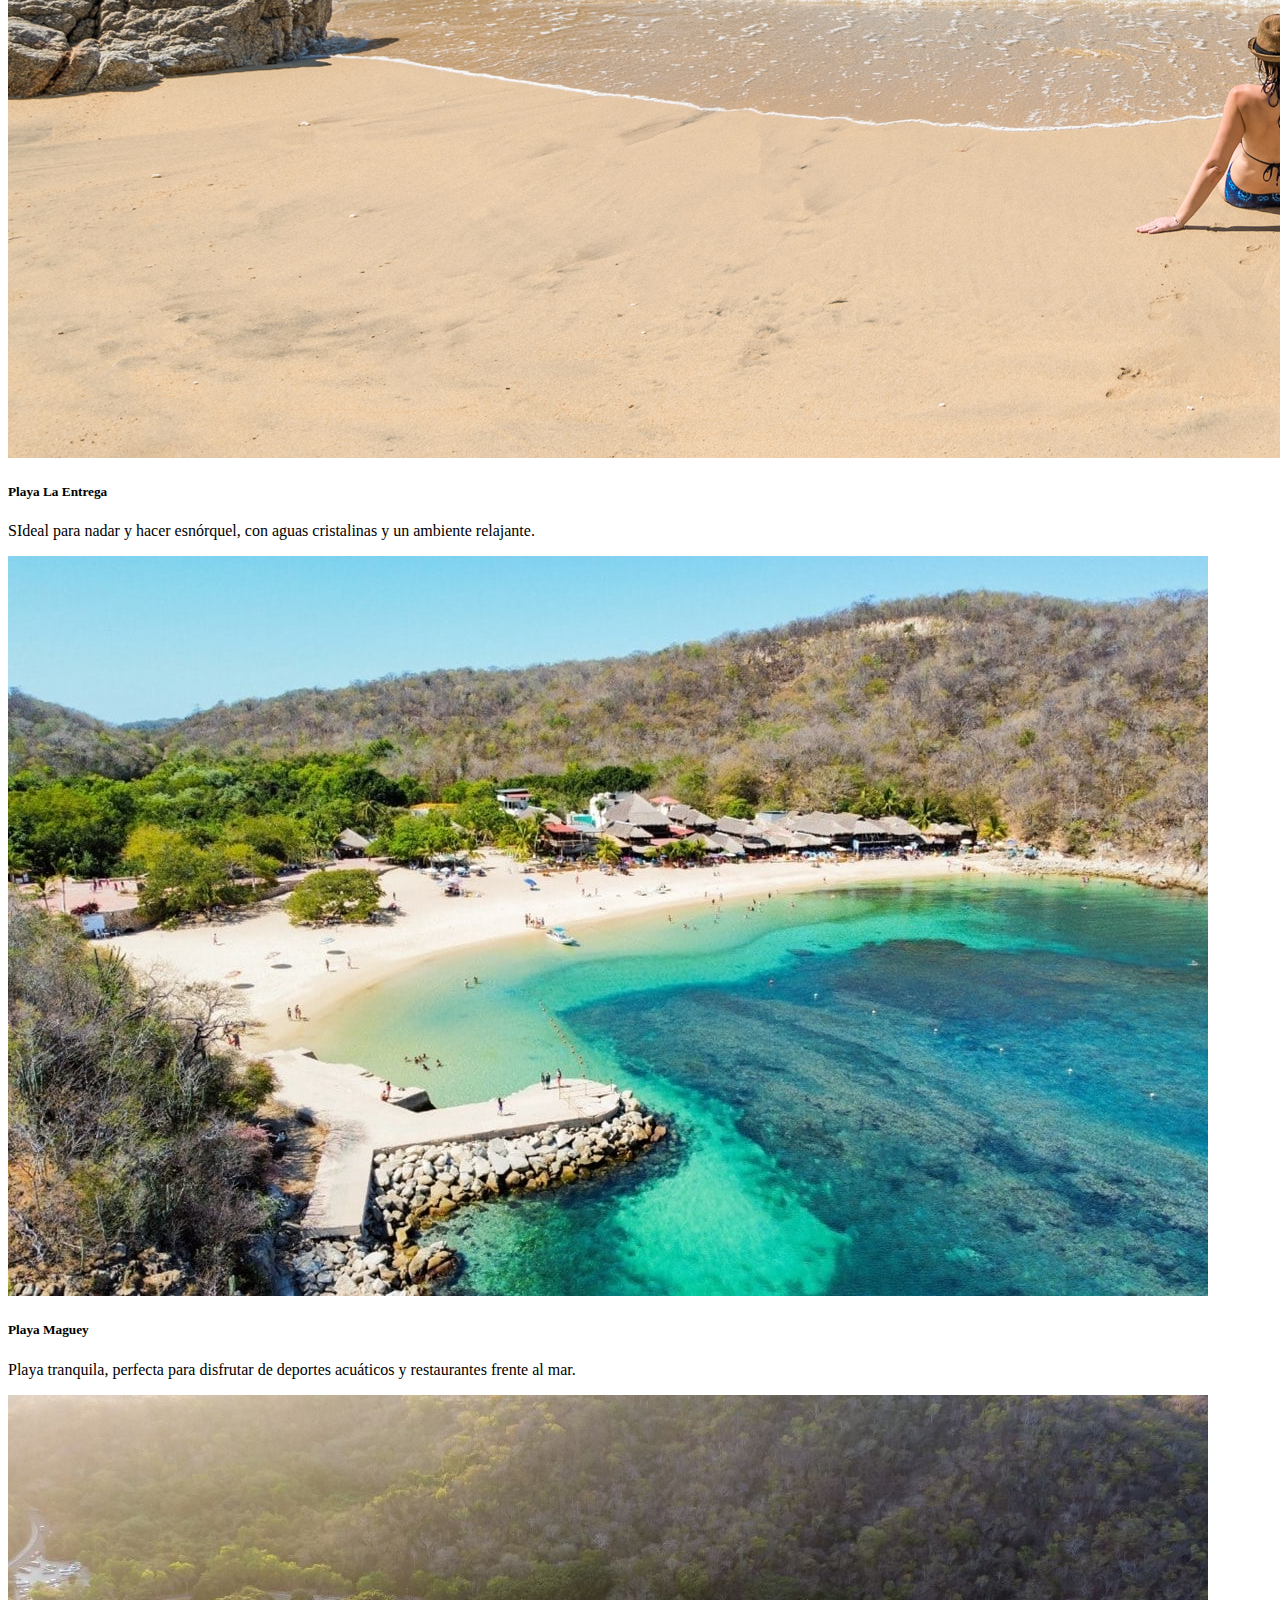
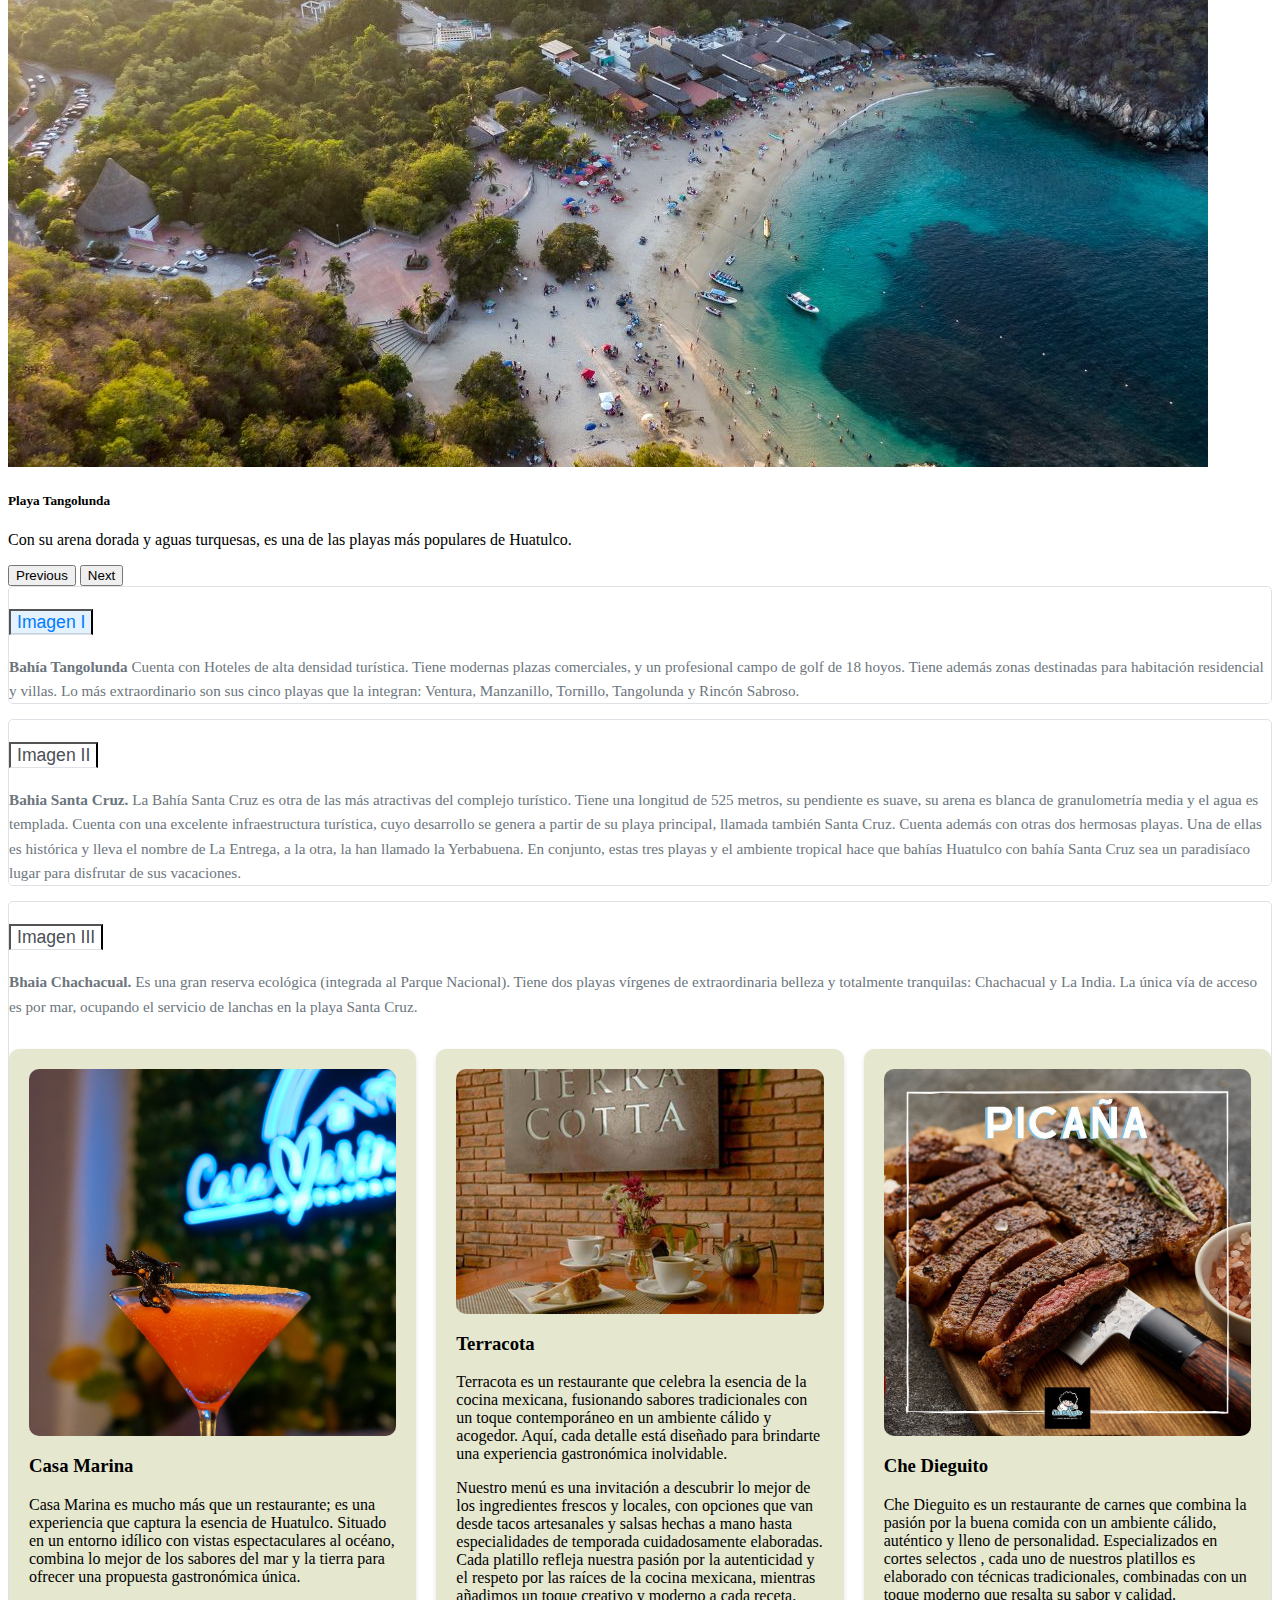
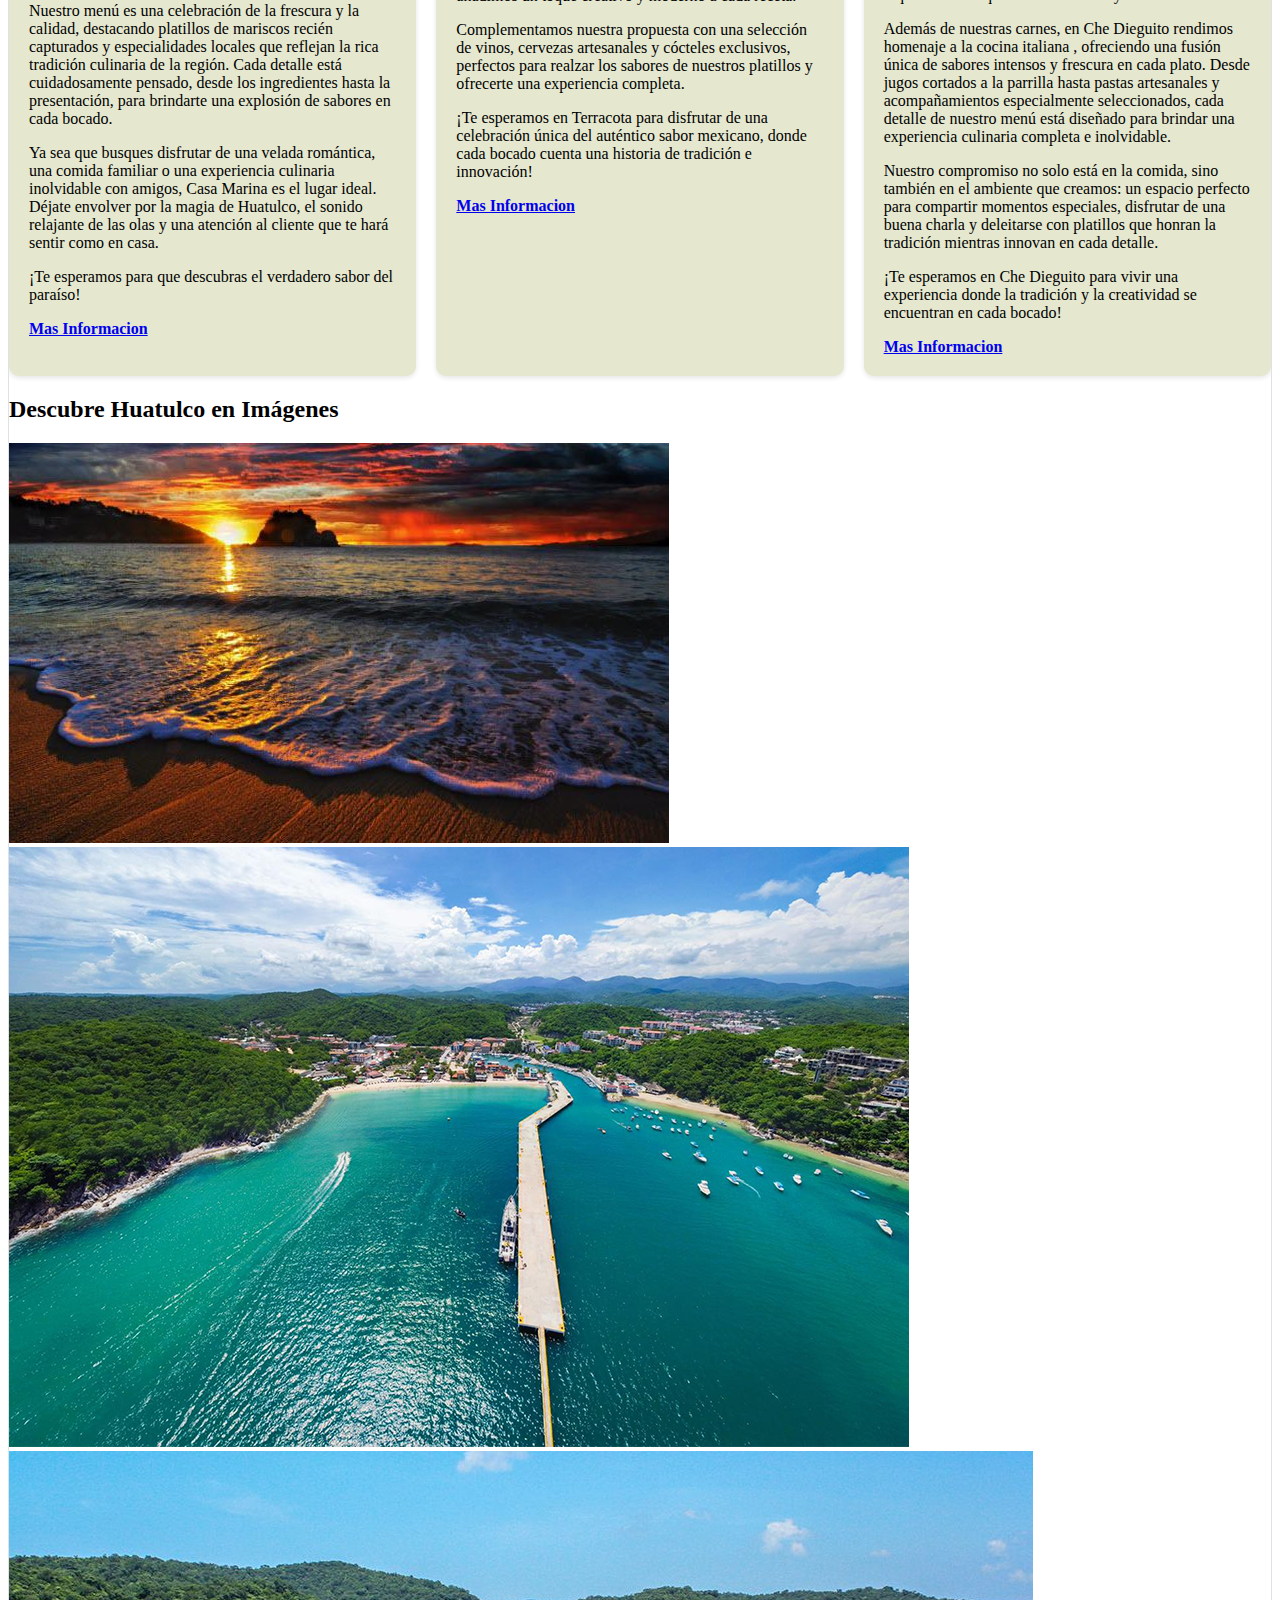
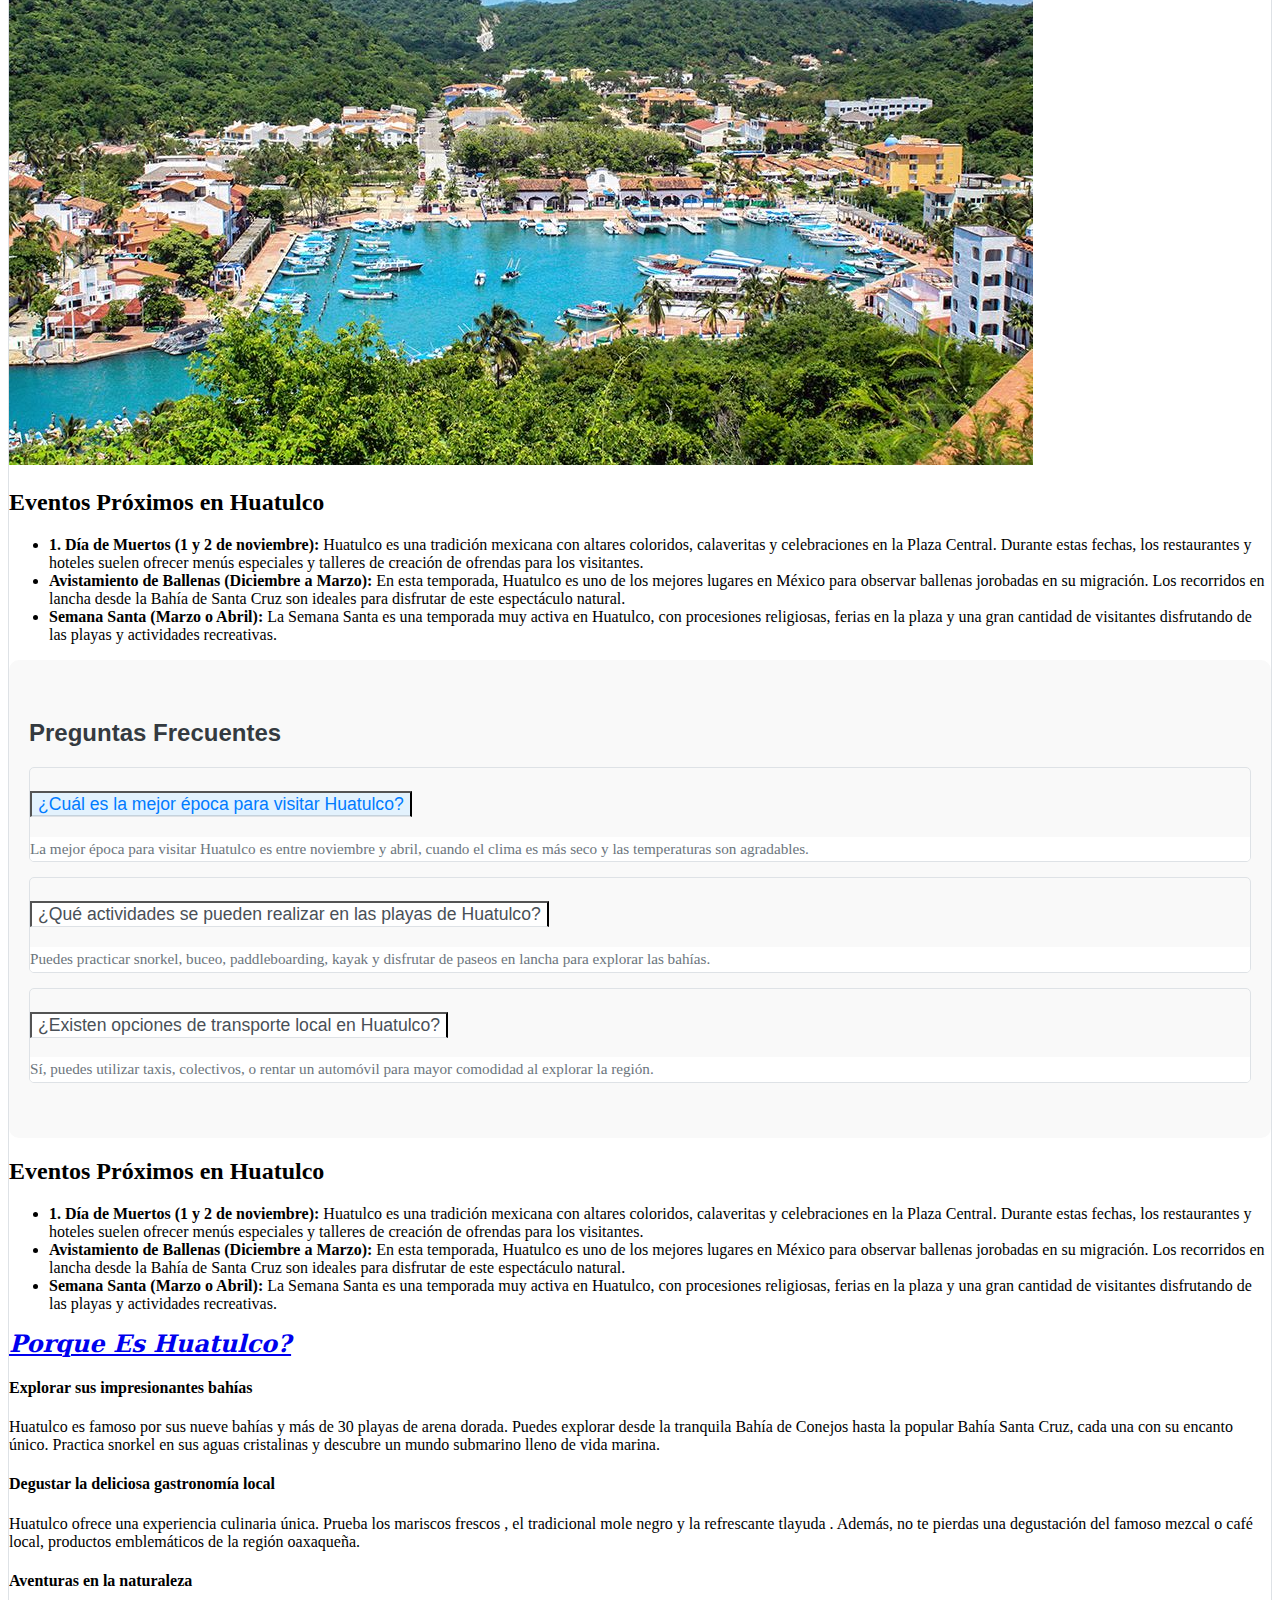
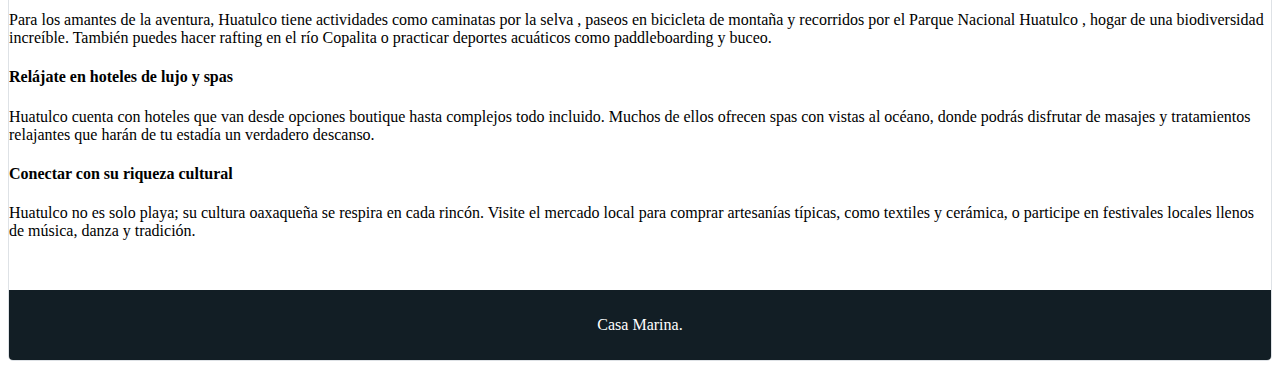
==== commit 76aa8e5c: "aaaa" ====
--- a/index.html
+++ b/index.html
@@ -197,6 +197,92 @@
 
 
 
+
+    <section id="eventos" class="py-5">
+      <h2>Eventos Próximos en Huatulco</h2>
+      <ul class="list-group">
+        <li class="list-group-item">
+          <strong>1. Día de Muertos (1 y 2 de noviembre):</strong> Huatulco es una tradición mexicana con altares coloridos, calaveritas y celebraciones en la Plaza Central. Durante estas fechas, los restaurantes y hoteles suelen ofrecer menús especiales y talleres de creación de ofrendas para los visitantes.
+
+
+        </li>
+        <li class="list-group-item">
+          <strong>Avistamiento de Ballenas (Diciembre a Marzo):</strong> En esta temporada, Huatulco es uno de los mejores lugares en México para observar ballenas jorobadas en su migración. Los recorridos en lancha desde la Bahía de Santa Cruz son ideales para disfrutar de este espectáculo natural.
+
+
+        </li>
+        <li class="list-group-item">
+          <strong>Semana Santa (Marzo o Abril):</strong> La Semana Santa es una temporada muy activa en Huatulco, con procesiones religiosas, ferias en la plaza y una gran cantidad de visitantes disfrutando de las playas y actividades recreativas.
+        </li>
+      </ul>
+    </section>
+    
+      
+
+    <section id="faq" class="faq my-5">
+      <div class="container">
+        <h2 class="text-center mb-4">Preguntas Frecuentes</h2>
+        <div class="accordion" id="faqAccordion">
+          <div class="accordion-item">
+            <h2 class="accordion-header" id="questionOne">
+              <button class="accordion-button" type="button" data-bs-toggle="collapse" data-bs-target="#answerOne" aria-expanded="true" aria-controls="answerOne">
+                ¿Cuál es la mejor época para visitar Huatulco?
+              </button>
+            </h2>
+            <div id="answerOne" class="accordion-collapse collapse show" aria-labelledby="questionOne" data-bs-parent="#faqAccordion">
+              <div class="accordion-body">
+                La mejor época para visitar Huatulco es entre noviembre y abril, cuando el clima es más seco y las temperaturas son agradables.
+              </div>
+            </div>
+          </div>
+          <div class="accordion-item">
+            <h2 class="accordion-header" id="questionTwo">
+              <button class="accordion-button collapsed" type="button" data-bs-toggle="collapse" data-bs-target="#answerTwo" aria-expanded="false" aria-controls="answerTwo">
+                ¿Qué actividades se pueden realizar en las playas de Huatulco?
+              </button>
+            </h2>
+            <div id="answerTwo" class="accordion-collapse collapse" aria-labelledby="questionTwo" data-bs-parent="#faqAccordion">
+              <div class="accordion-body">
+                Puedes practicar snorkel, buceo, paddleboarding, kayak y disfrutar de paseos en lancha para explorar las bahías.
+              </div>
+            </div>
+          </div>
+          <div class="accordion-item">
+            <h2 class="accordion-header" id="questionThree">
+              <button class="accordion-button collapsed" type="button" data-bs-toggle="collapse" data-bs-target="#answerThree" aria-expanded="false" aria-controls="answerThree">
+                ¿Existen opciones de transporte local en Huatulco?
+              </button>
+            </h2>
+            <div id="answerThree" class="accordion-collapse collapse" aria-labelledby="questionThree" data-bs-parent="#faqAccordion">
+              <div class="accordion-body">
+                Sí, puedes utilizar taxis, colectivos, o rentar un automóvil para mayor comodidad al explorar la región.
+              </div>
+            </div>
+          </div>
+        </div>
+      </div>
+    </section>
+    
+    <section id="eventos" class="py-5">
+      <h2>Eventos Próximos en Huatulco</h2>
+      <ul class="list-group">
+        <li class="list-group-item">
+          <strong>1. Día de Muertos (1 y 2 de noviembre):</strong> Huatulco es una tradición mexicana con altares coloridos, calaveritas y celebraciones en la Plaza Central. Durante estas fechas, los restaurantes y hoteles suelen ofrecer menús especiales y talleres de creación de ofrendas para los visitantes.
+
+
+        </li>
+        <li class="list-group-item">
+          <strong>Avistamiento de Ballenas (Diciembre a Marzo):</strong> En esta temporada, Huatulco es uno de los mejores lugares en México para observar ballenas jorobadas en su migración. Los recorridos en lancha desde la Bahía de Santa Cruz son ideales para disfrutar de este espectáculo natural.
+
+
+        </li>
+        <li class="list-group-item">
+          <strong>Semana Santa (Marzo o Abril):</strong> La Semana Santa es una temporada muy activa en Huatulco, con procesiones religiosas, ferias en la plaza y una gran cantidad de visitantes disfrutando de las playas y actividades recreativas.
+        </li>
+      </ul>
+    </section>
+    
+
     <nav id="navbar-example2" class="navbar bg-body-tertiary px-3 mb-3">
       <a class="navbar-brand" href="#">Porque Es Huatulco?</a>      
         </li>
@@ -216,70 +302,12 @@
       <h4 id="scrollspyHeading5">Conectar con su riqueza cultural</h4>
       <p>Huatulco no es solo playa; su cultura oaxaqueña se respira en cada rincón. Visite el mercado local para comprar artesanías típicas, como textiles y cerámica, o participe en festivales locales llenos de música, danza y tradición.</p>
     </div>
-
-    <section id="eventos" class="py-5">
-      <h2>Eventos Próximos en Huatulco</h2>
-      <ul class="list-group">
-        <li class="list-group-item">
-          <strong>Festival del Mezcal:</strong> 12 al 15 de diciembre. Muestra de los mejores mezcales de la región.
-        </li>
-        <li class="list-group-item">
-          <strong>Carrera de la Bahía:</strong> 20 de enero. Evento deportivo para toda la familia.
-        </li>
-        <li class="list-group-item">
-          <strong>Feria Artesanal:</strong> 5 al 10 de marzo. Exhibición de productos locales y comida tradicional.
-        </li>
-      </ul>
-    </section>
-    
+       
+    <footer>
+      <p>Casa Marina.</p>
       
-
-    <section id="faq" class="faq my-5">
-      <div class="container">
-        <h2 class="text-center mb-4">Preguntas Frecuentes</h2>
-        <div class="accordion" id="faqAccordion">
-          <div class="accordion-item">
-            <h2 class="accordion-header" id="questionOne">
-              <button class="accordion-button" type="button" data-bs-toggle="collapse" data-bs-target="#answerOne" aria-expanded="true" aria-controls="answerOne">
-                ¿Cuál es la mejor época para visitar Huatulco?
-              </button>
-            </h2>
-            <div id="answerOne" class="accordion-collapse collapse show" aria-labelledby="questionOne" data-bs-parent="#faqAccordion">
-              <div class="accordion-body">
-                La mejor época para visitar Huatulco es entre noviembre y abril, cuando el clima es más seco y las temperaturas son agradables.
-              </div>
-            </div>
-          </div>
-          <div class="accordion-item">
-            <h2 class="accordion-header" id="questionTwo">
-              <button class="accordion-button collapsed" type="button" data-bs-toggle="collapse" data-bs-target="#answerTwo" aria-expanded="false" aria-controls="answerTwo">
-                ¿Qué actividades se pueden realizar en las playas de Huatulco?
-              </button>
-            </h2>
-            <div id="answerTwo" class="accordion-collapse collapse" aria-labelledby="questionTwo" data-bs-parent="#faqAccordion">
-              <div class="accordion-body">
-                Puedes practicar snorkel, buceo, paddleboarding, kayak y disfrutar de paseos en lancha para explorar las bahías.
-              </div>
-            </div>
-          </div>
-          <div class="accordion-item">
-            <h2 class="accordion-header" id="questionThree">
-              <button class="accordion-button collapsed" type="button" data-bs-toggle="collapse" data-bs-target="#answerThree" aria-expanded="false" aria-controls="answerThree">
-                ¿Existen opciones de transporte local en Huatulco?
-              </button>
-            </h2>
-            <div id="answerThree" class="accordion-collapse collapse" aria-labelledby="questionThree" data-bs-parent="#faqAccordion">
-              <div class="accordion-body">
-                Sí, puedes utilizar taxis, colectivos, o rentar un automóvil para mayor comodidad al explorar la región.
-              </div>
-            </div>
-          </div>
-        </div>
-      </div>
-    </section>
-    
-    
-
-       
+  </footer>
+
+
   </body>
 </html>
--- a/index.css
+++ b/index.css
@@ -80,4 +80,24 @@
   .accordion-button:focus {
     box-shadow: none;
   }
-  +  footer {
+    background: #121e25;
+    color: white;
+    text-align: center;
+    padding: 10px 20px;
+    margin-top: 50px;
+}
+
+footer .social-links {
+    margin-top: 10px;
+}
+
+footer .social-links img {
+    width: 25px;
+    margin: 0 10px;
+    vertical-align: middle;
+}
+
+footer .social-links img:hover {
+    filter: brightness(1.2);
+} 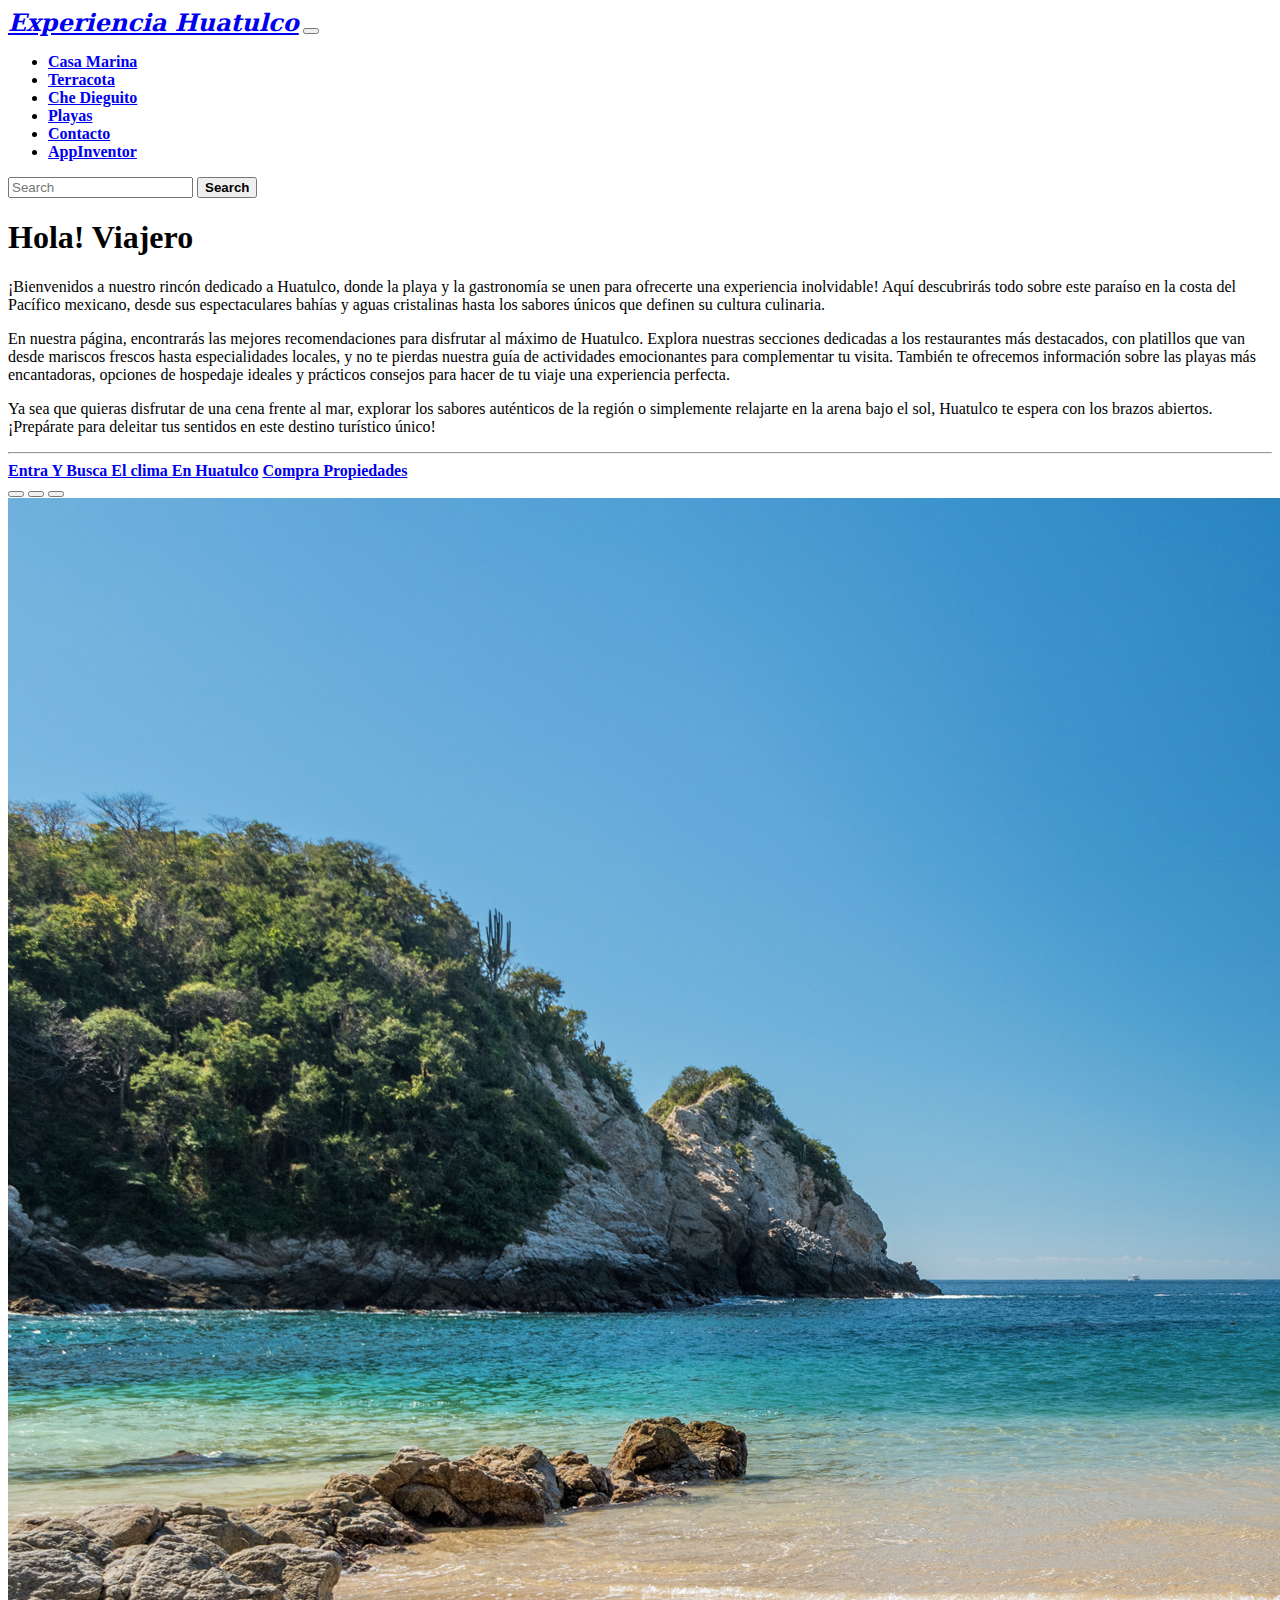
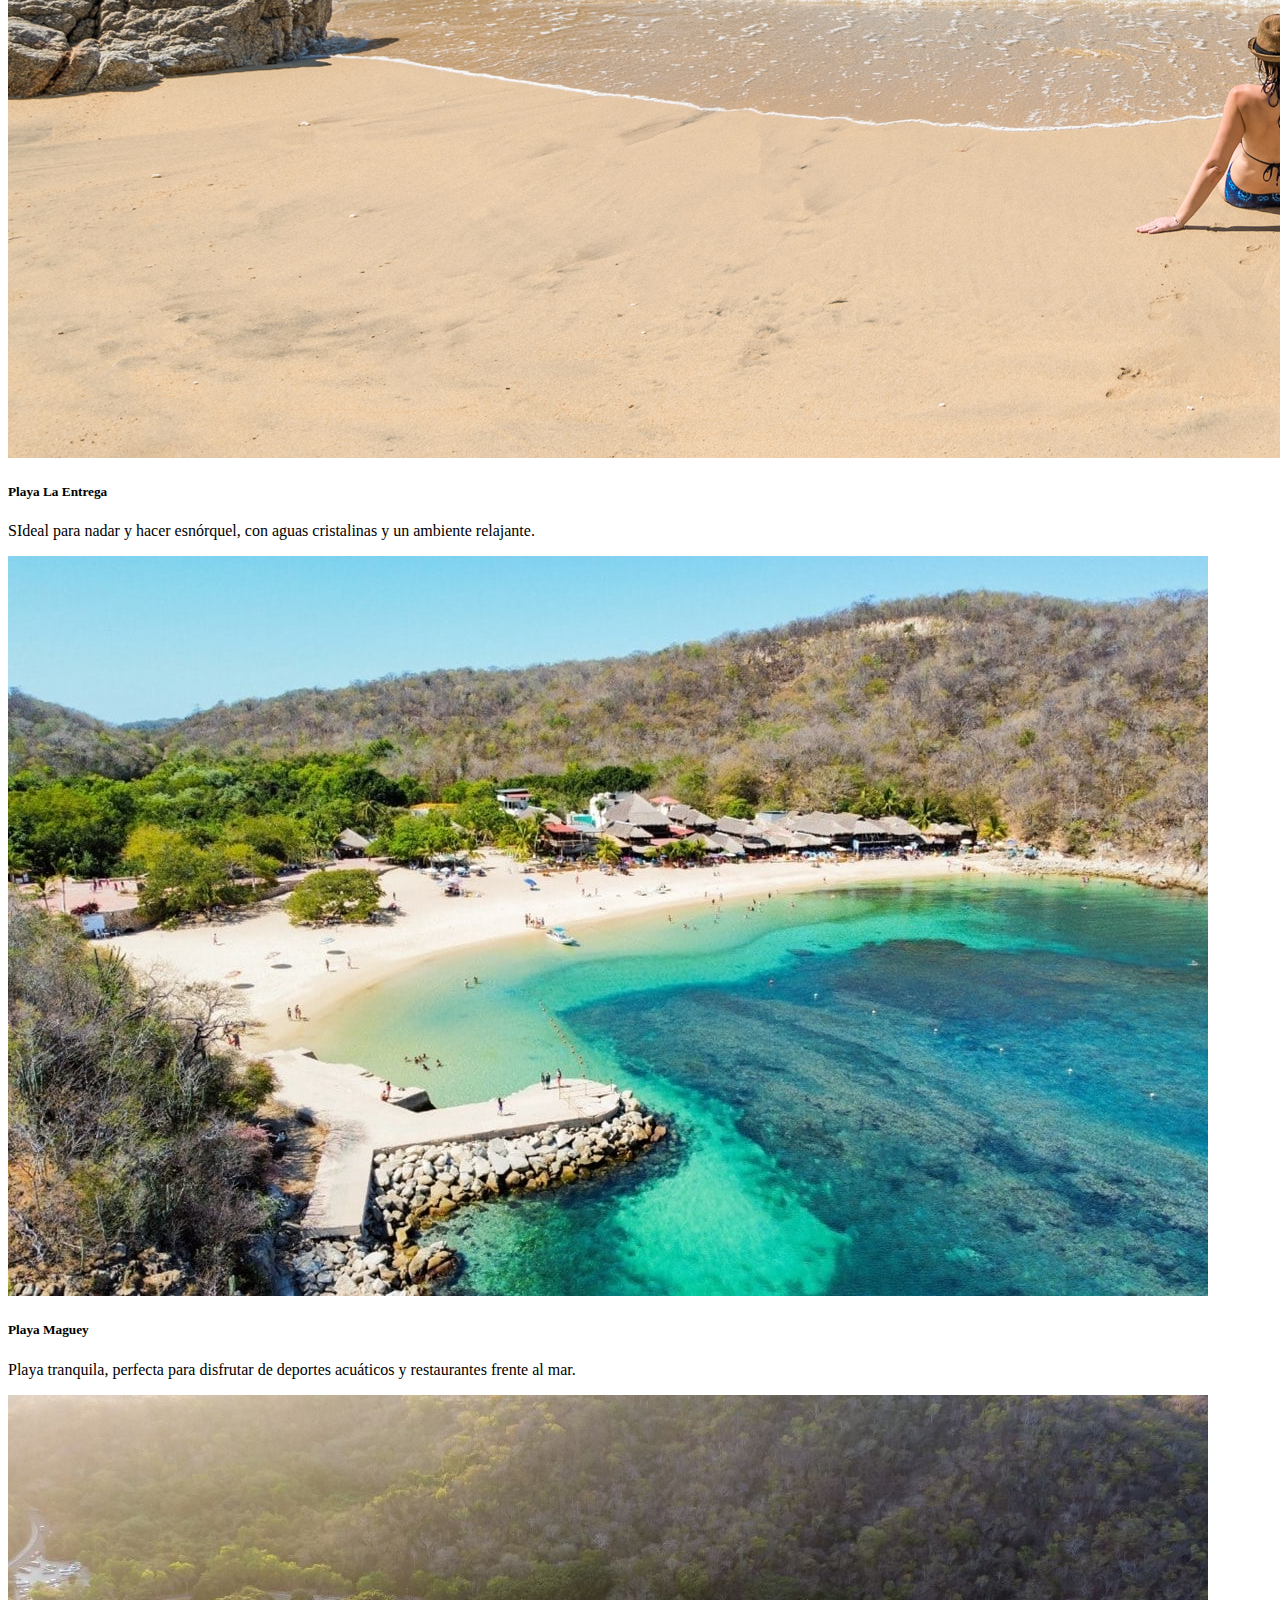
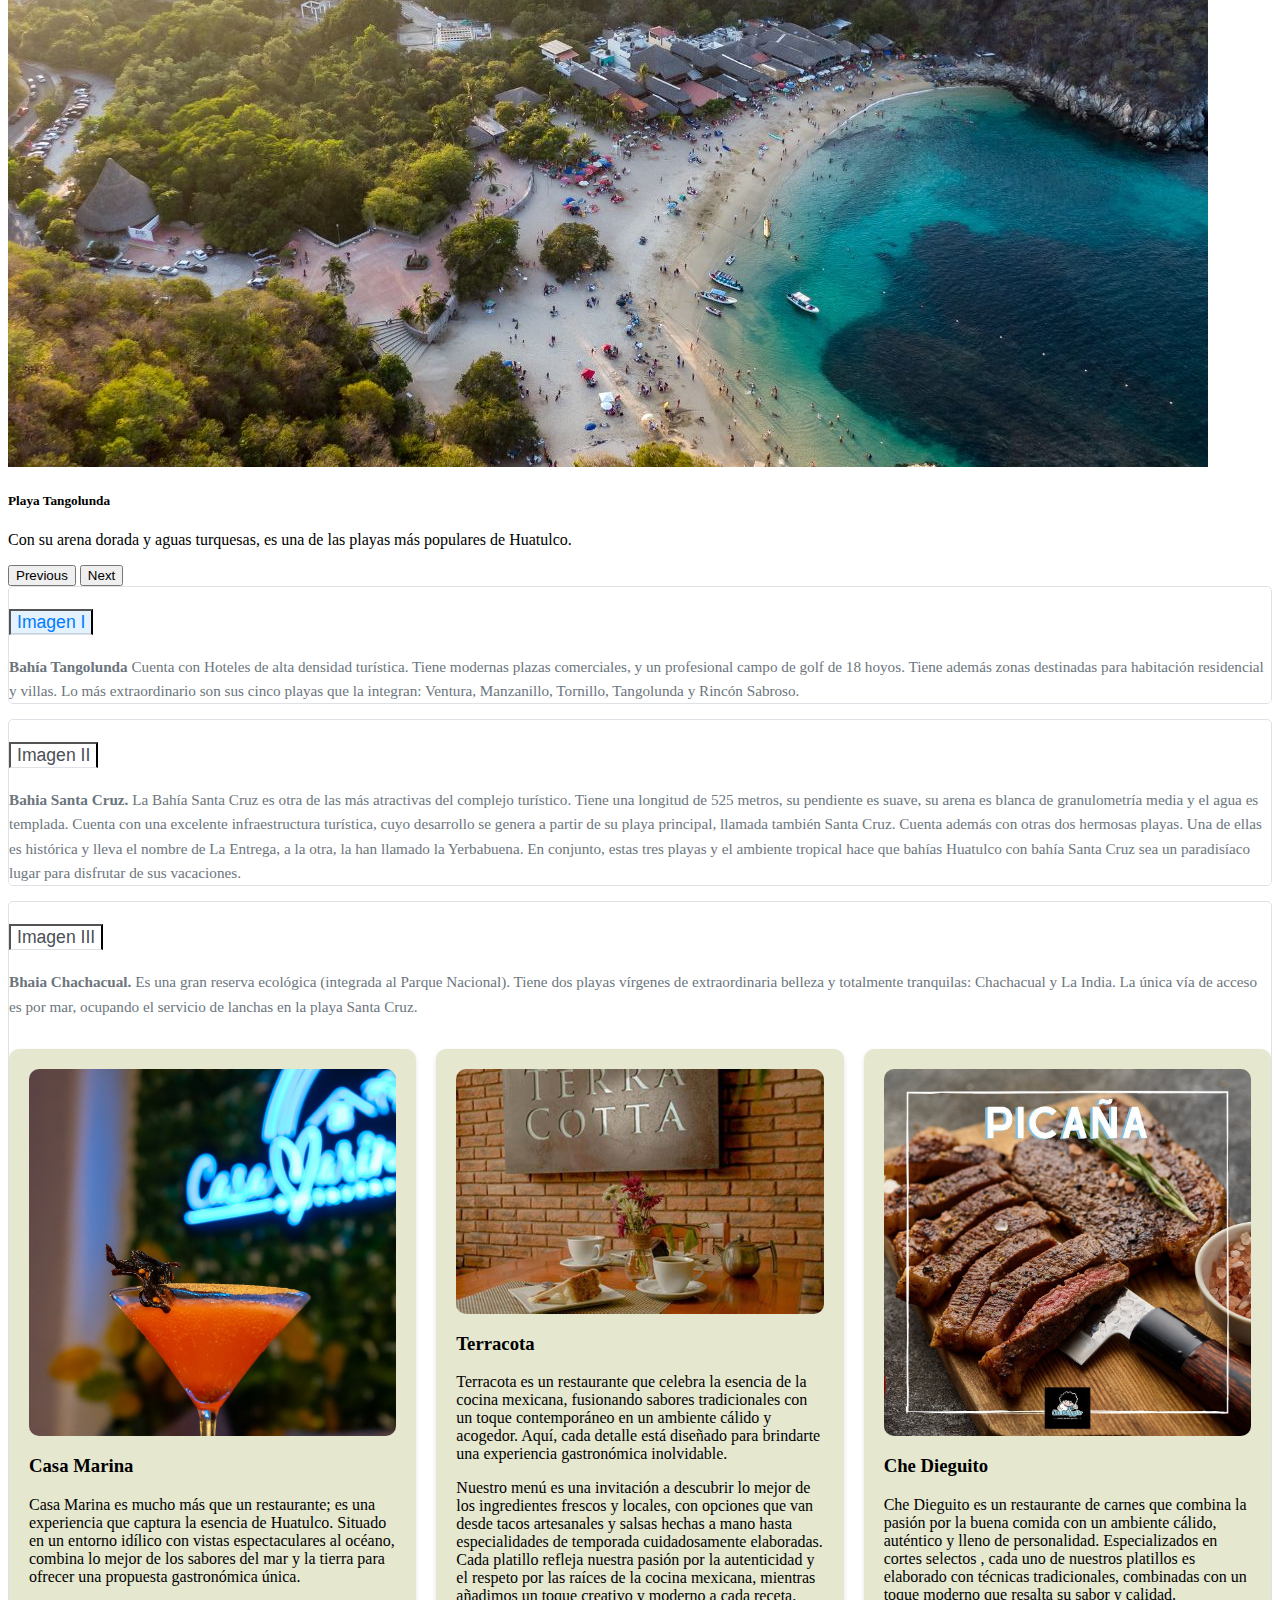
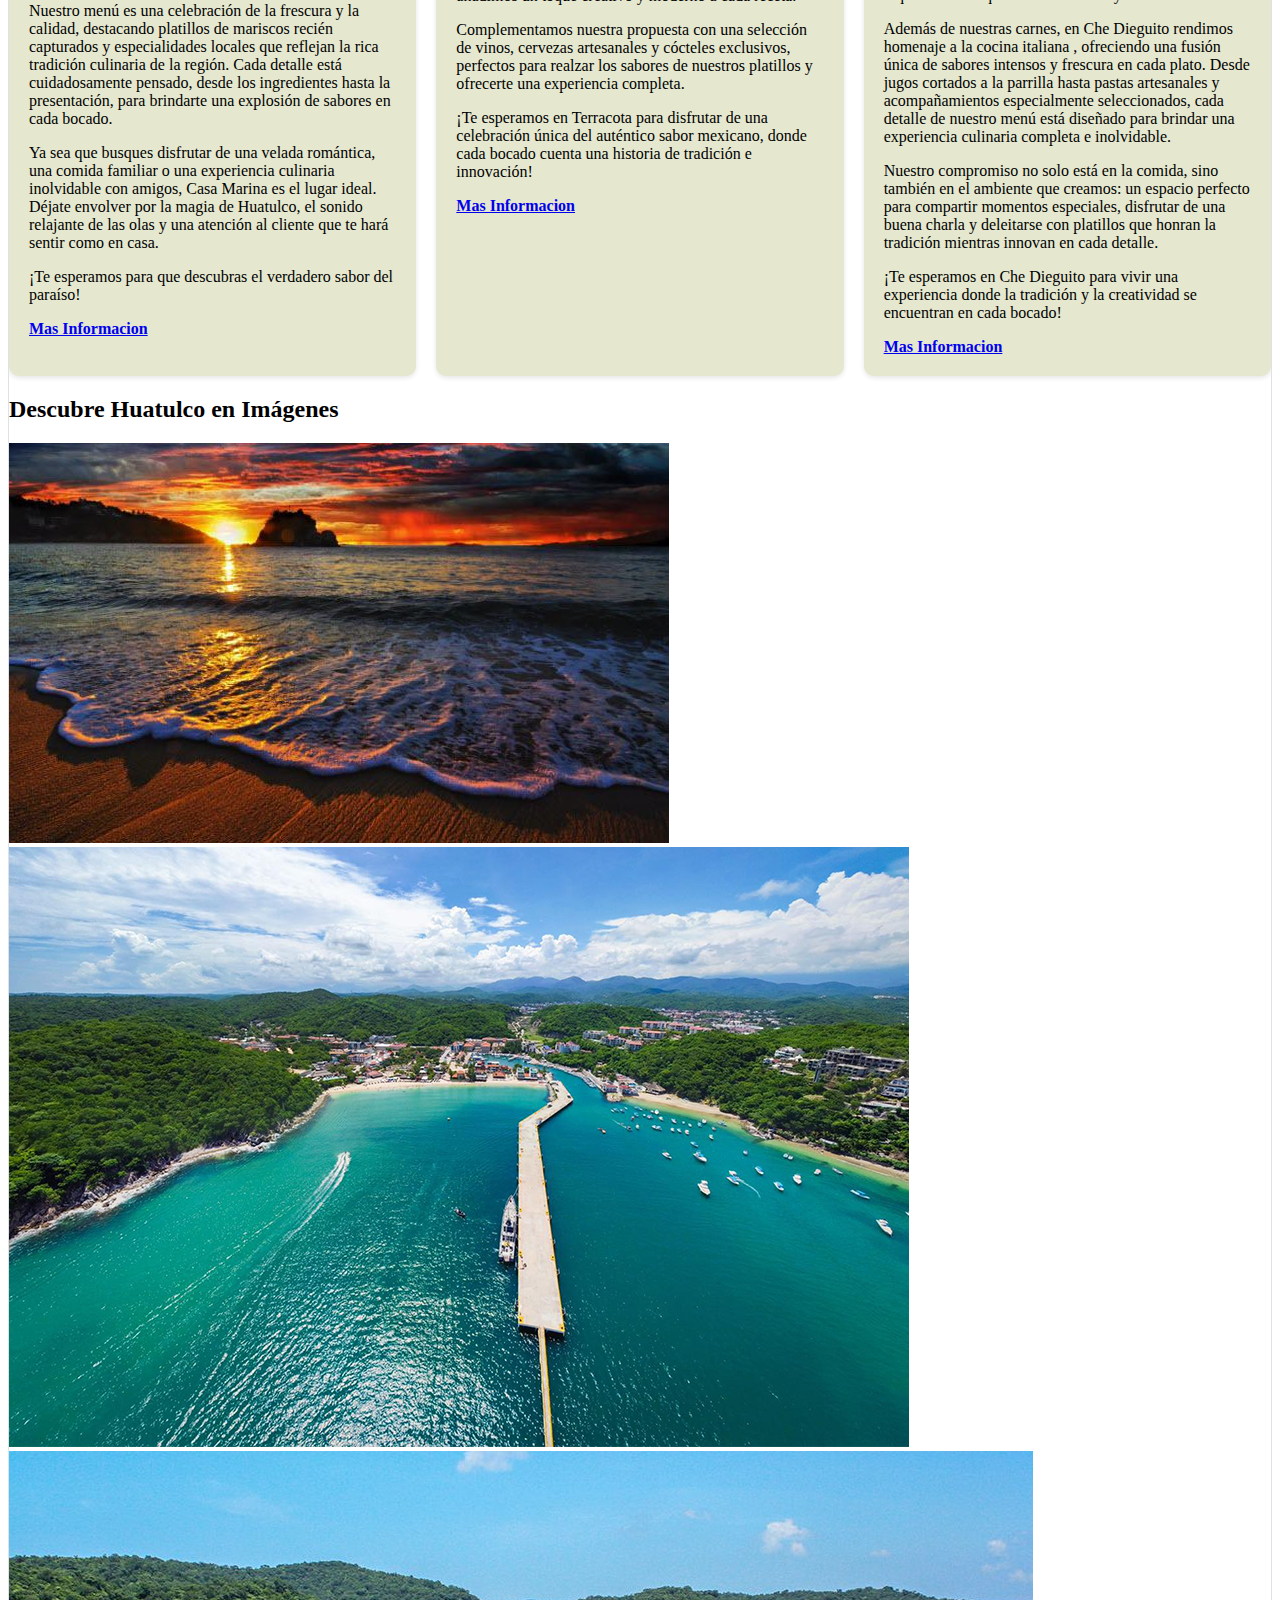
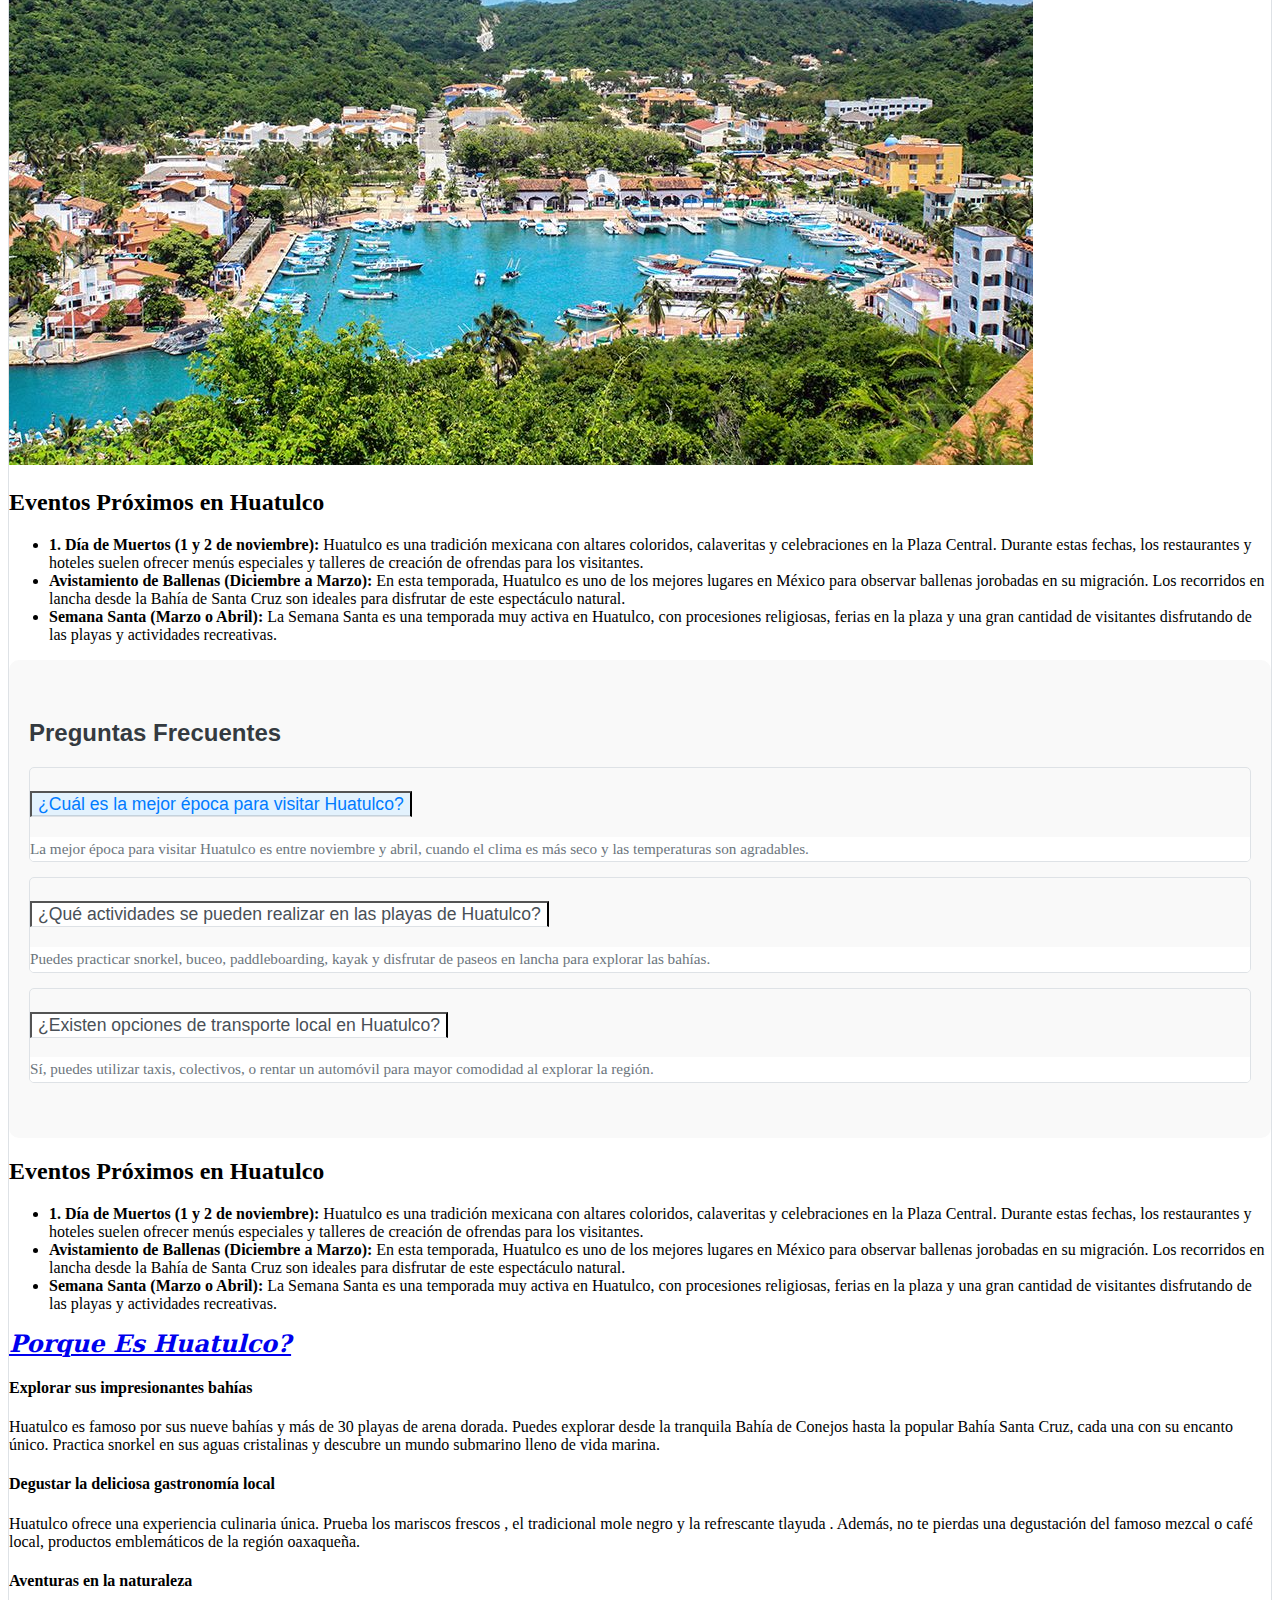
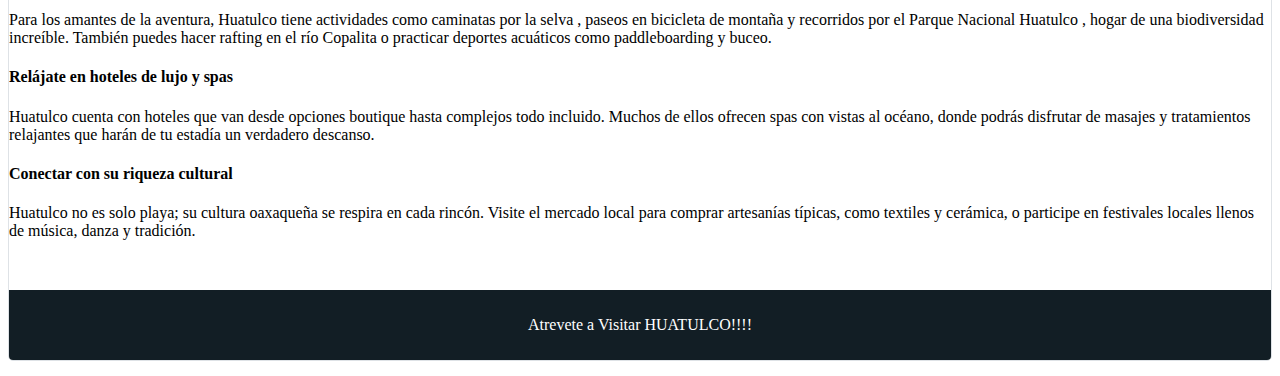
==== commit 240310dc: "aaaa" ====
--- a/index.html
+++ b/index.html
@@ -58,7 +58,7 @@
 
         <hr class="col-1 my-4">
 
-        <a href="https://www.expedia.mx/Santa-Maria-Huatulco.dx6051926" class="btn btn-primary">Atrevete Y Visita Huatulco</a>
+        <a href="ClimaHuatulco.html" class="btn btn-primary">Entra Y Busca El clima En Huatulco</a>
         <a href="https://salmo23.com.mx/" class="btn btn-secondary">Compra Propiedades</a>
       </div>
 
@@ -304,7 +304,7 @@
     </div>
        
     <footer>
-      <p>Casa Marina.</p>
+      <p>Atrevete a Visitar HUATULCO!!!!</p>
       
   </footer>
 
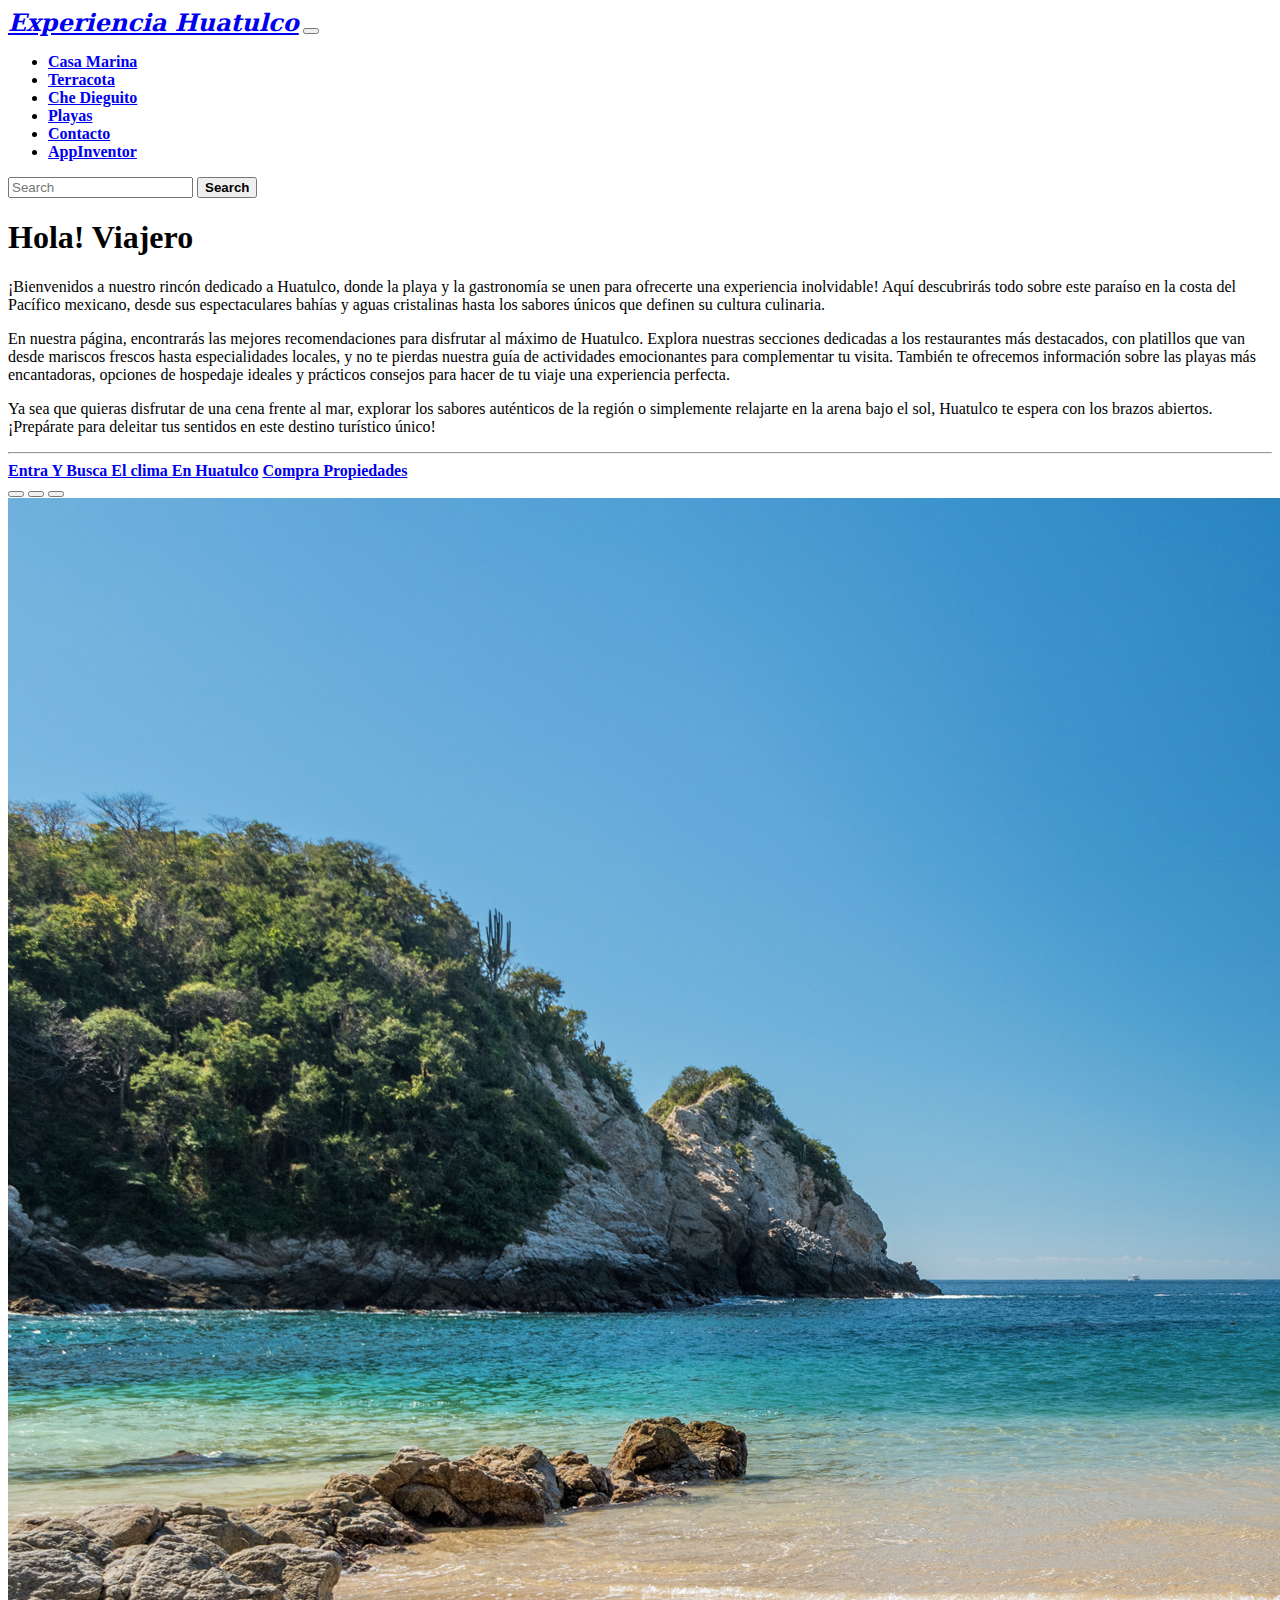
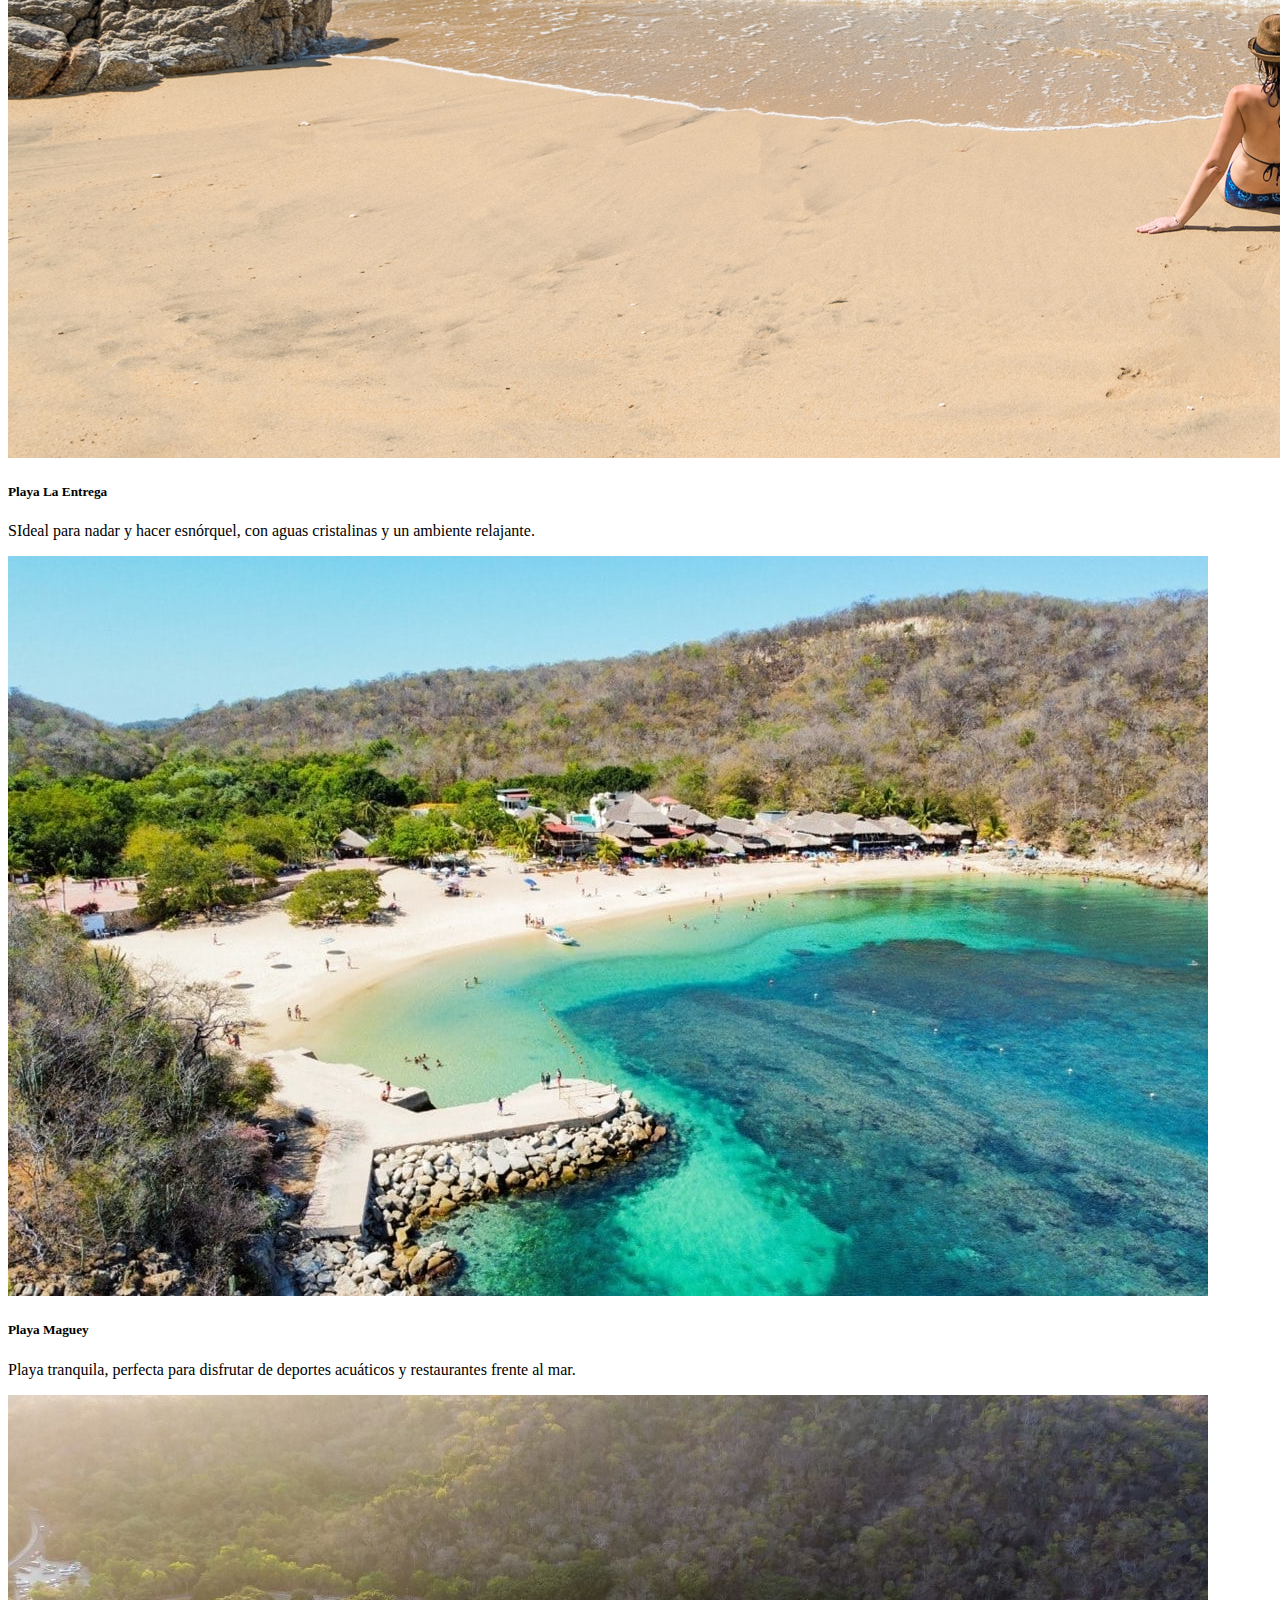
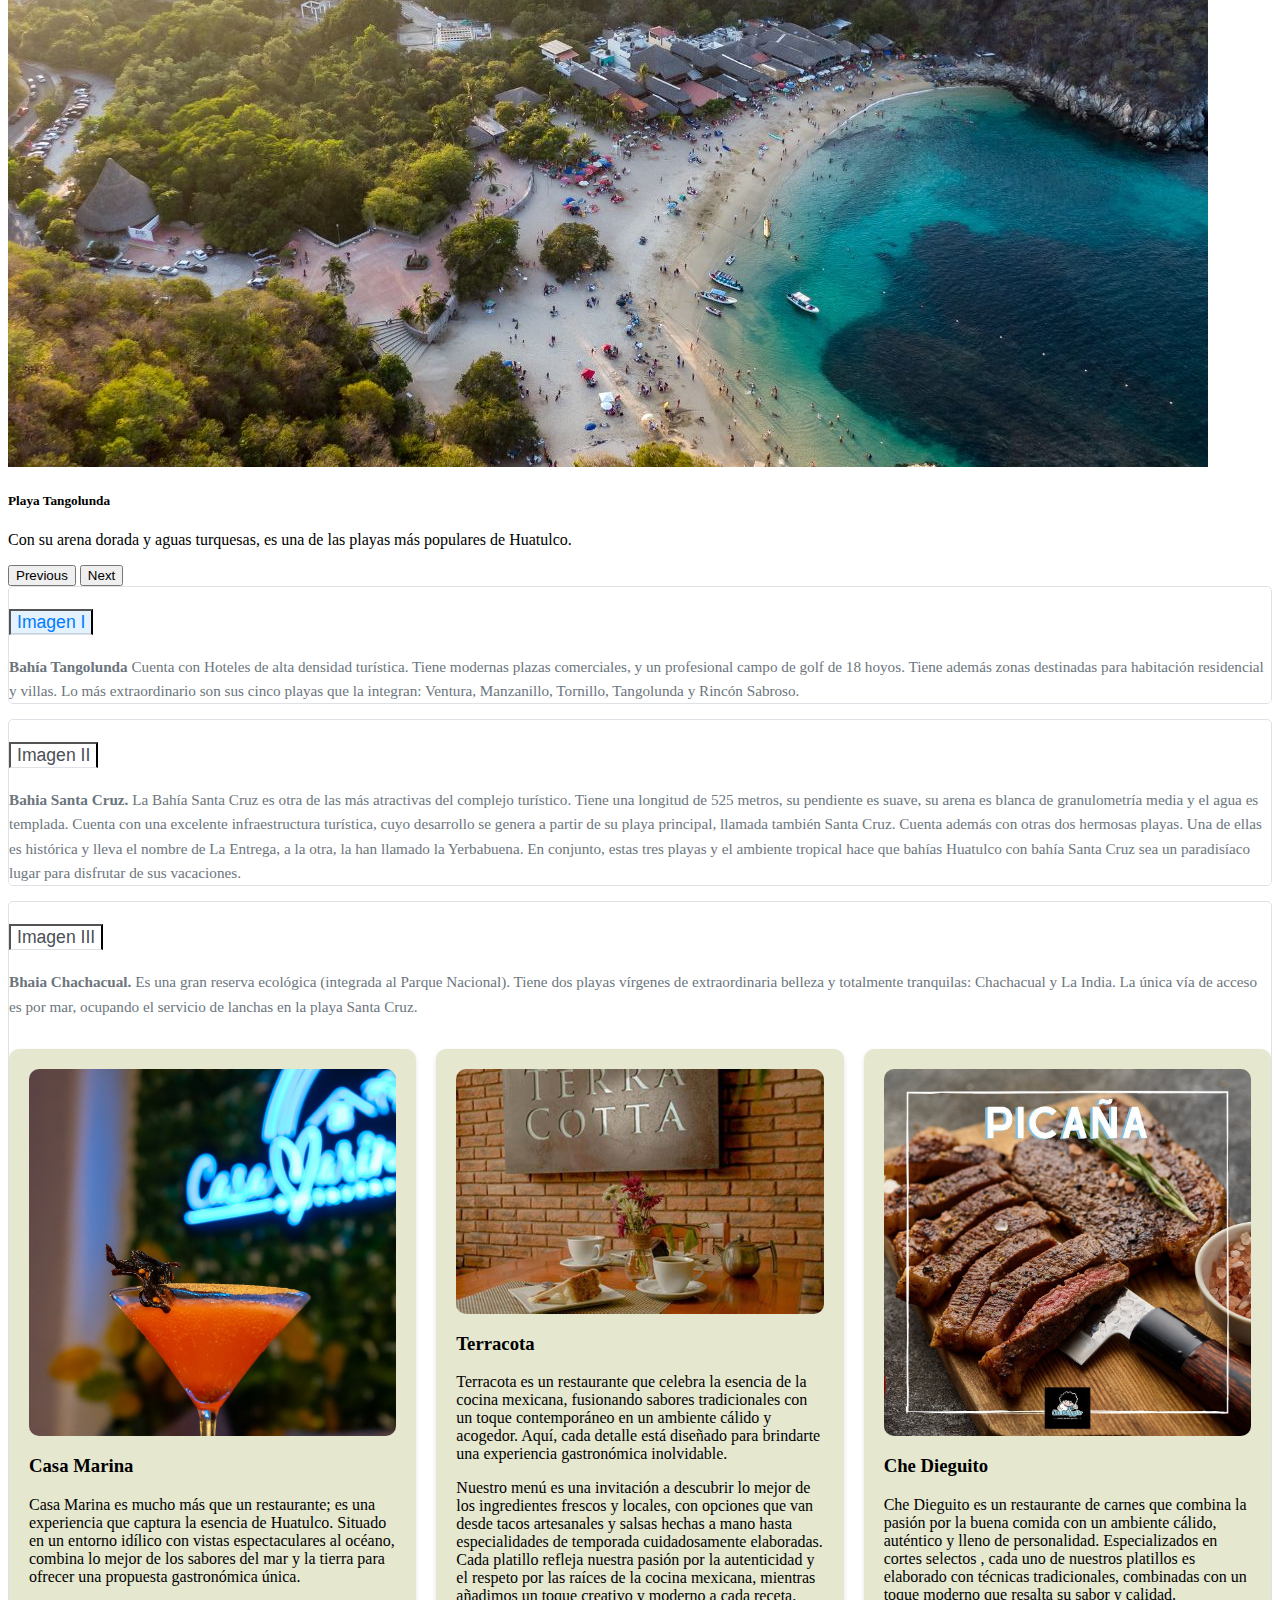
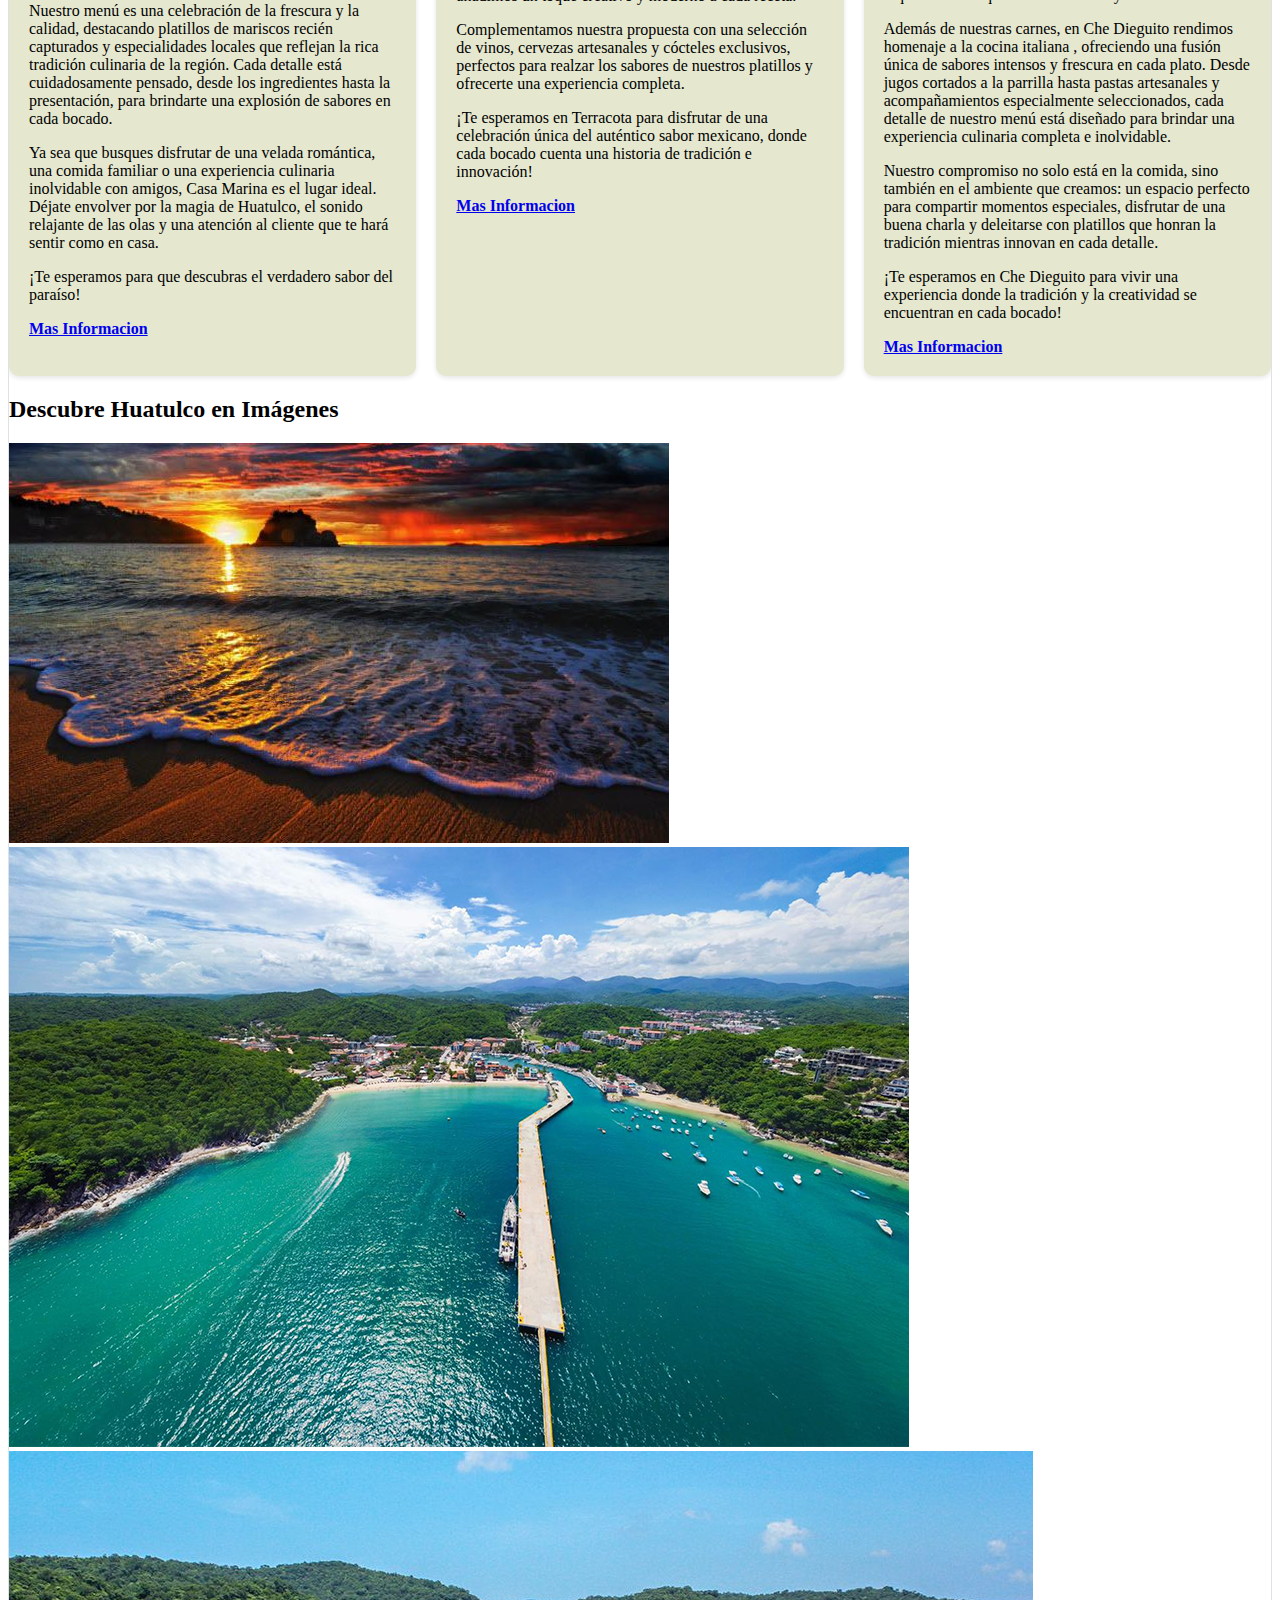
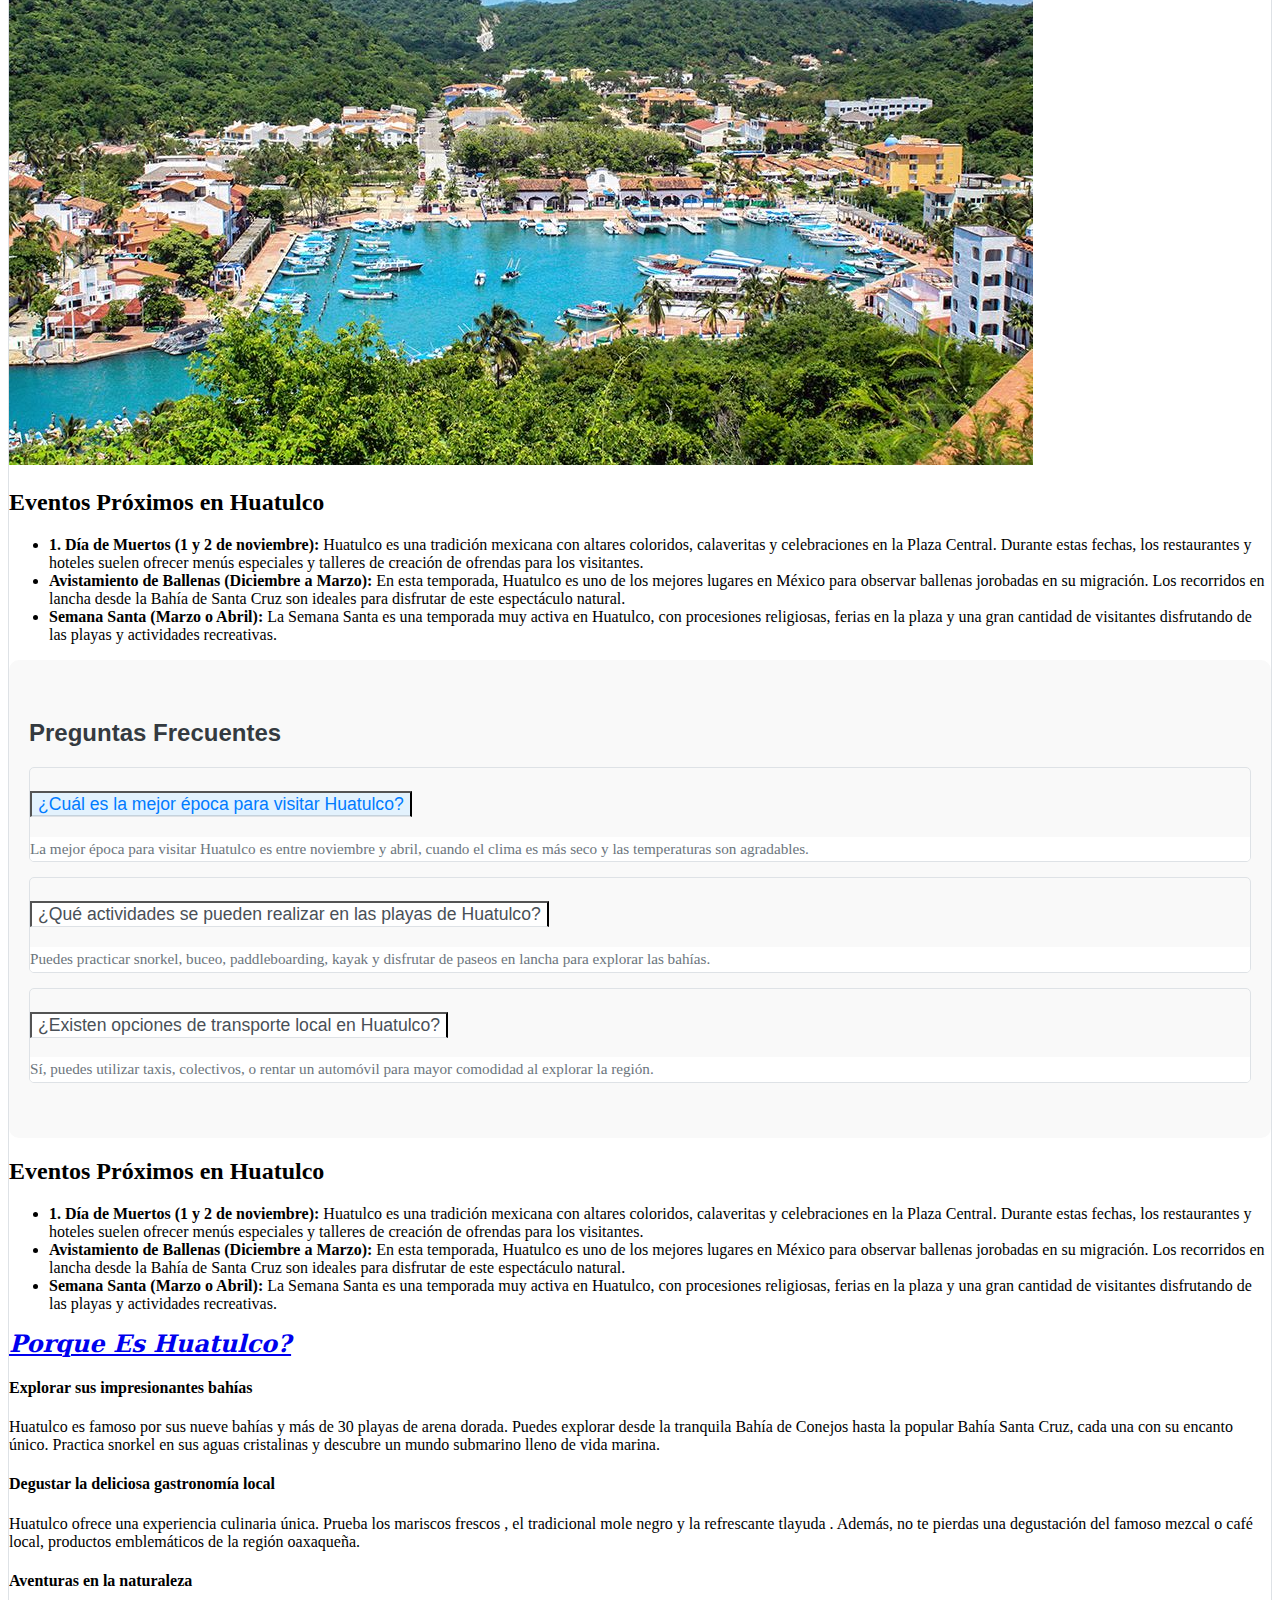
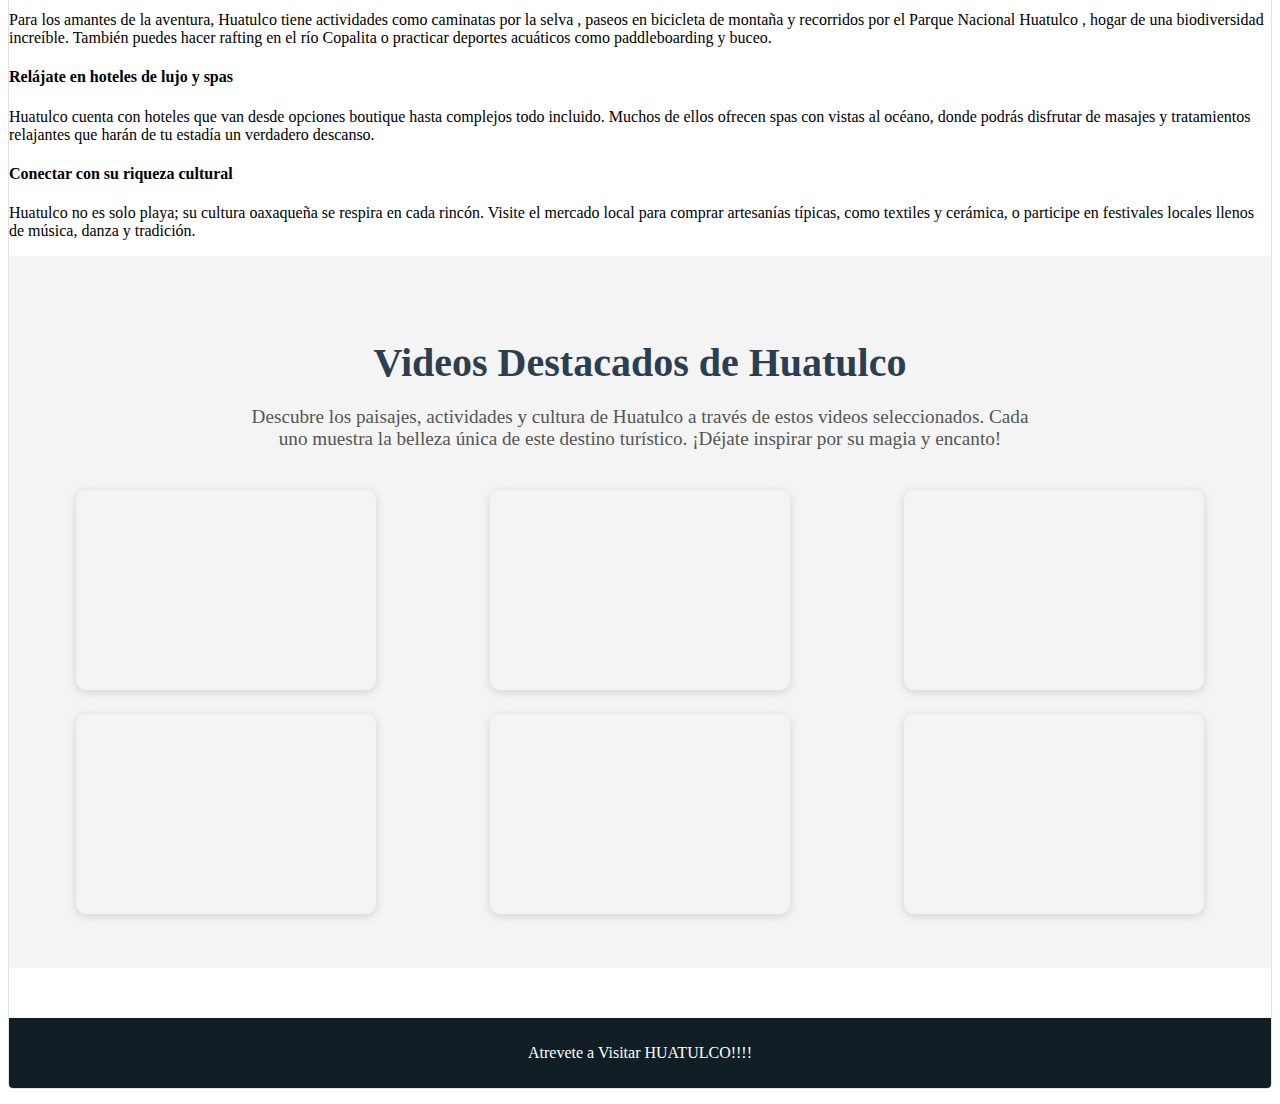
==== commit 166aa2b4: "sss" ====
--- a/index.html
+++ b/index.html
@@ -303,6 +303,38 @@
       <p>Huatulco no es solo playa; su cultura oaxaqueña se respira en cada rincón. Visite el mercado local para comprar artesanías típicas, como textiles y cerámica, o participe en festivales locales llenos de música, danza y tradición.</p>
     </div>
        
+
+    <section class="videos-section">
+      <h2>Videos Destacados de Huatulco</h2>
+      <p>
+          Descubre los paisajes, actividades y cultura de Huatulco a través de estos videos seleccionados. Cada uno muestra 
+          la belleza única de este destino turístico. ¡Déjate inspirar por su magia y encanto!
+      </p>
+      <div class="videos-container">
+          <div class="video-item">
+              <iframe src="https://www.youtube.com/embed/nzpYUBTu3EE" title="Explorando Huatulco" allowfullscreen></iframe>
+          </div>
+          <div class="video-item">
+              <iframe src="https://www.youtube.com/embed/5Wbph3ELqtg" title="Aventura en Huatulco" allowfullscreen></iframe>
+          </div>
+          <div class="video-item">
+              <iframe src="https://www.youtube.com/embed/f3CSuymndUE" title="Playas de Huatulco" allowfullscreen></iframe>
+          </div>
+          <div class="video-item">
+              <iframe src="https://www.youtube.com/embed/_s0y-DXBkKM" title="Naturaleza en Huatulco" allowfullscreen></iframe>
+          </div>
+          <div class="video-item">
+              <iframe src="https://www.youtube.com/embed/kka3svnQLwo" title="Ecoturismo en Huatulco" allowfullscreen></iframe>
+          </div>
+          <div class="video-item">
+              <iframe src="https://www.youtube.com/embed/6FYJfVLxbDo" title="Descubre Huatulco" allowfullscreen></iframe>
+          </div>
+      </div>
+  </section>
+  
+  
+
+    
     <footer>
       <p>Atrevete a Visitar HUATULCO!!!!</p>
       
--- a/index.css
+++ b/index.css
@@ -100,4 +100,45 @@
 
 footer .social-links img:hover {
     filter: brightness(1.2);
-} +}  
+.videos-section {
+  padding: 50px 20px;
+  background-color: #f4f4f4;
+  text-align: center;
+}
+
+.videos-section h2 {
+  font-size: 2.5rem;
+  color: #2c3e50;
+  margin-bottom: 20px;
+}
+
+.videos-section p {
+  font-size: 1.2rem;
+  color: #555;
+  margin-bottom: 40px;
+  max-width: 800px;
+  margin-left: auto;
+  margin-right: auto;
+}
+
+.videos-container {
+  display: grid;
+  grid-template-columns: repeat(auto-fit, minmax(300px, 1fr));
+  gap: 20px;
+  justify-items: center;
+}
+
+.video-item iframe {
+  width: 100%;
+  height: 200px;
+  border: none;
+  border-radius: 10px;
+  box-shadow: 0 2px 10px rgba(0, 0, 0, 0.15);
+}
+
+@media (min-width: 768px) {
+  .videos-container {
+      grid-template-columns: repeat(3, 1fr);
+  }
+}
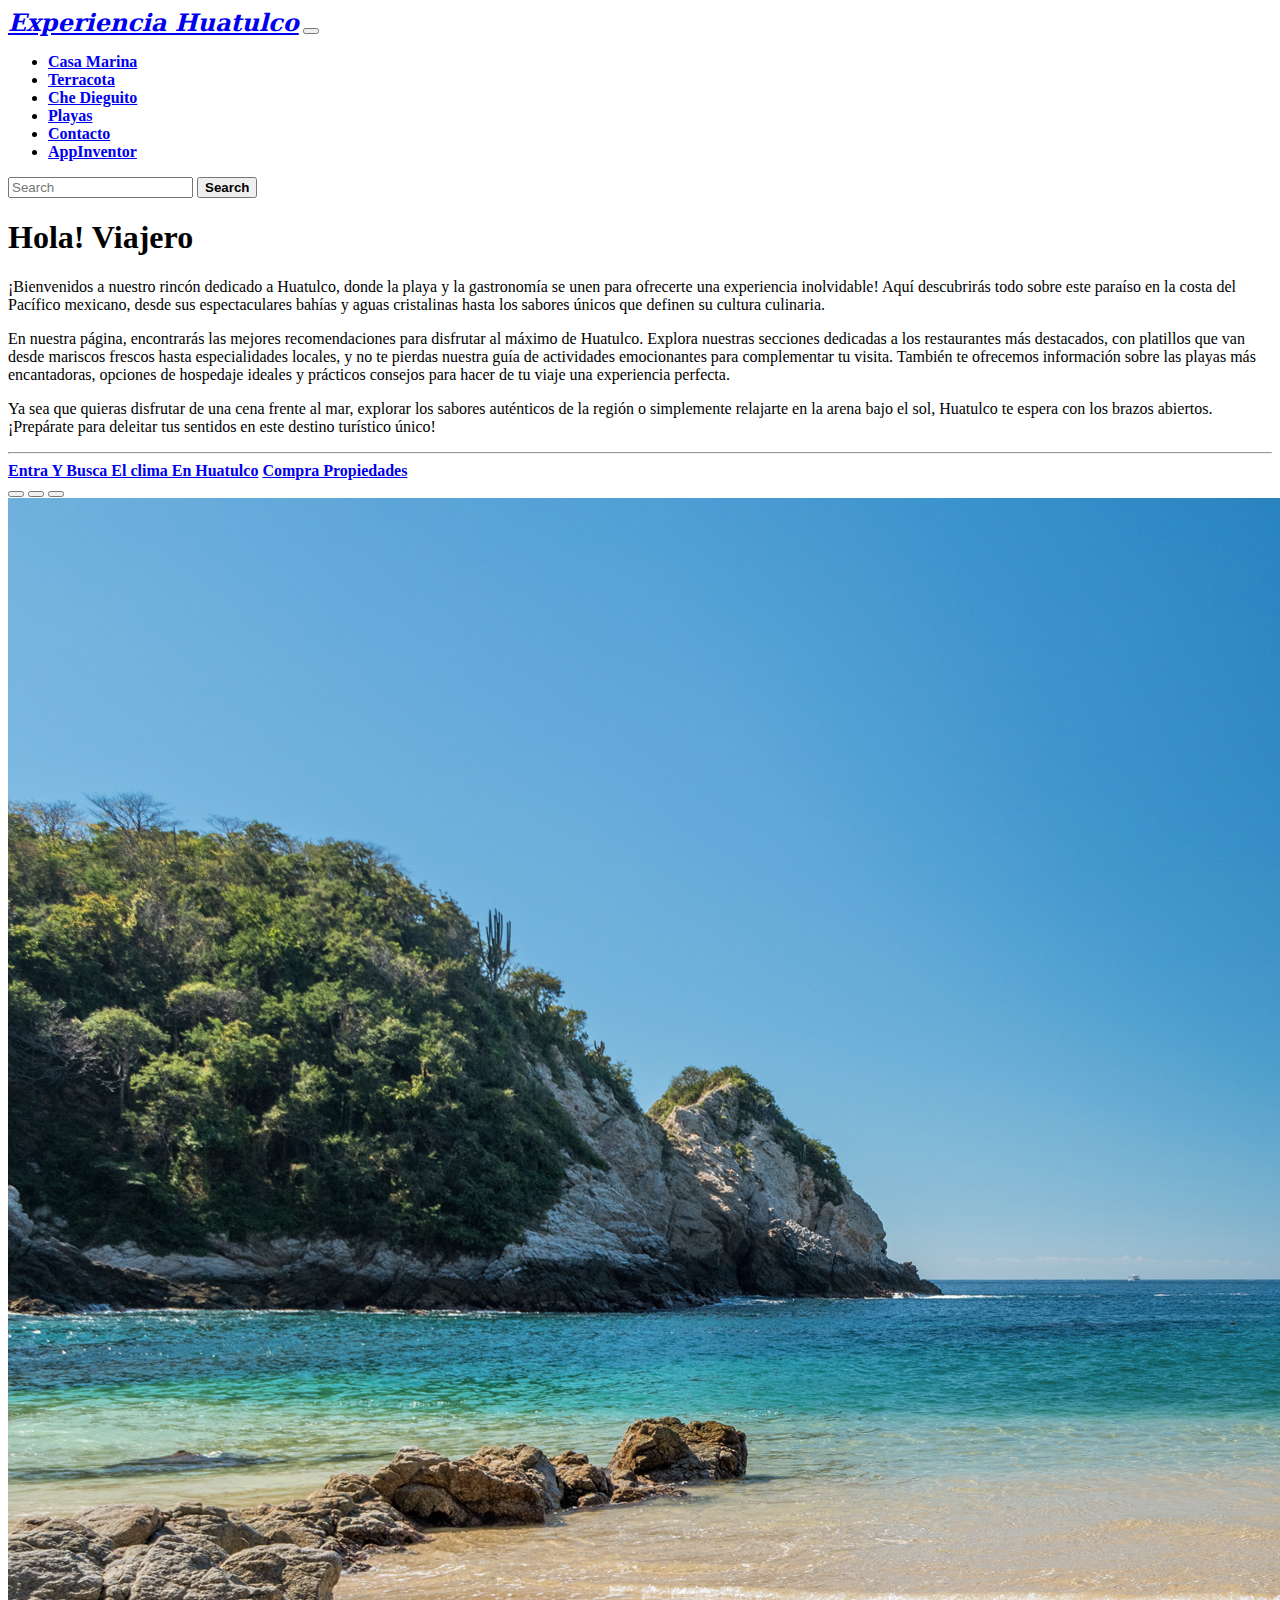
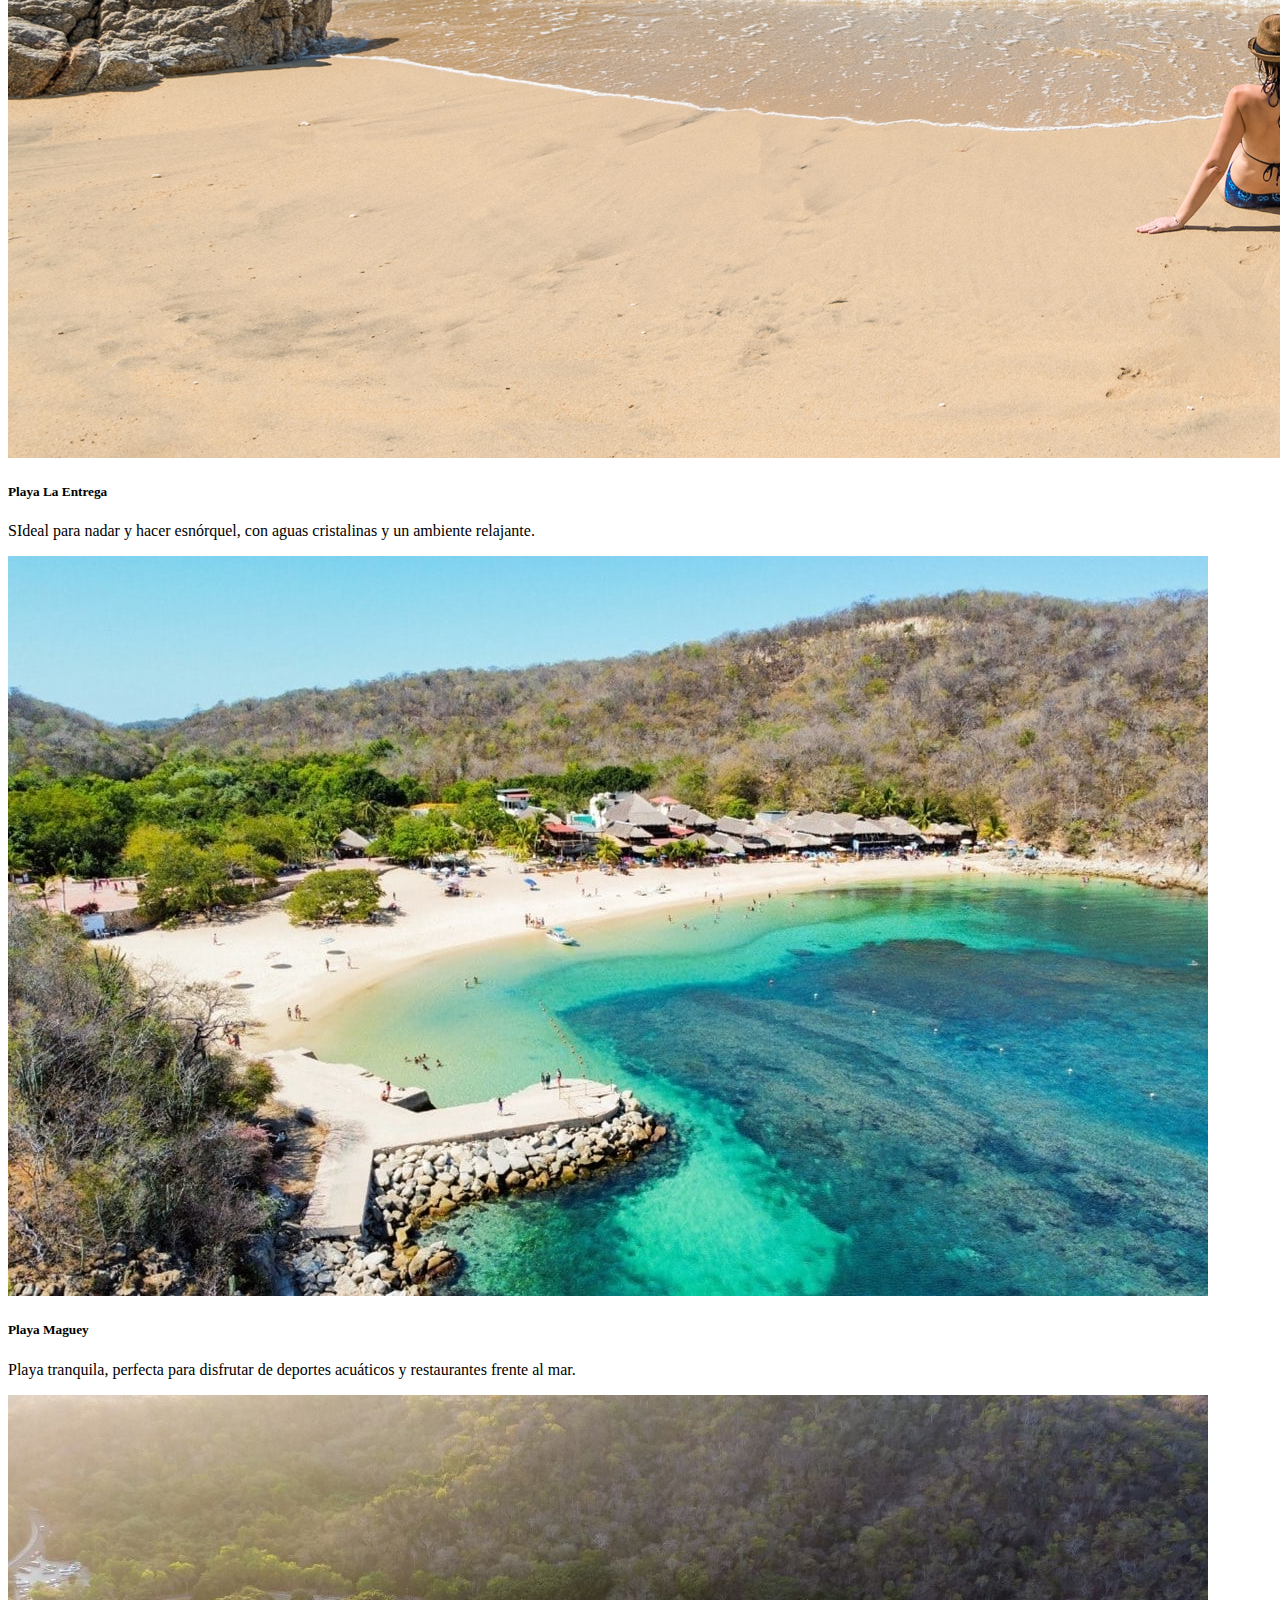
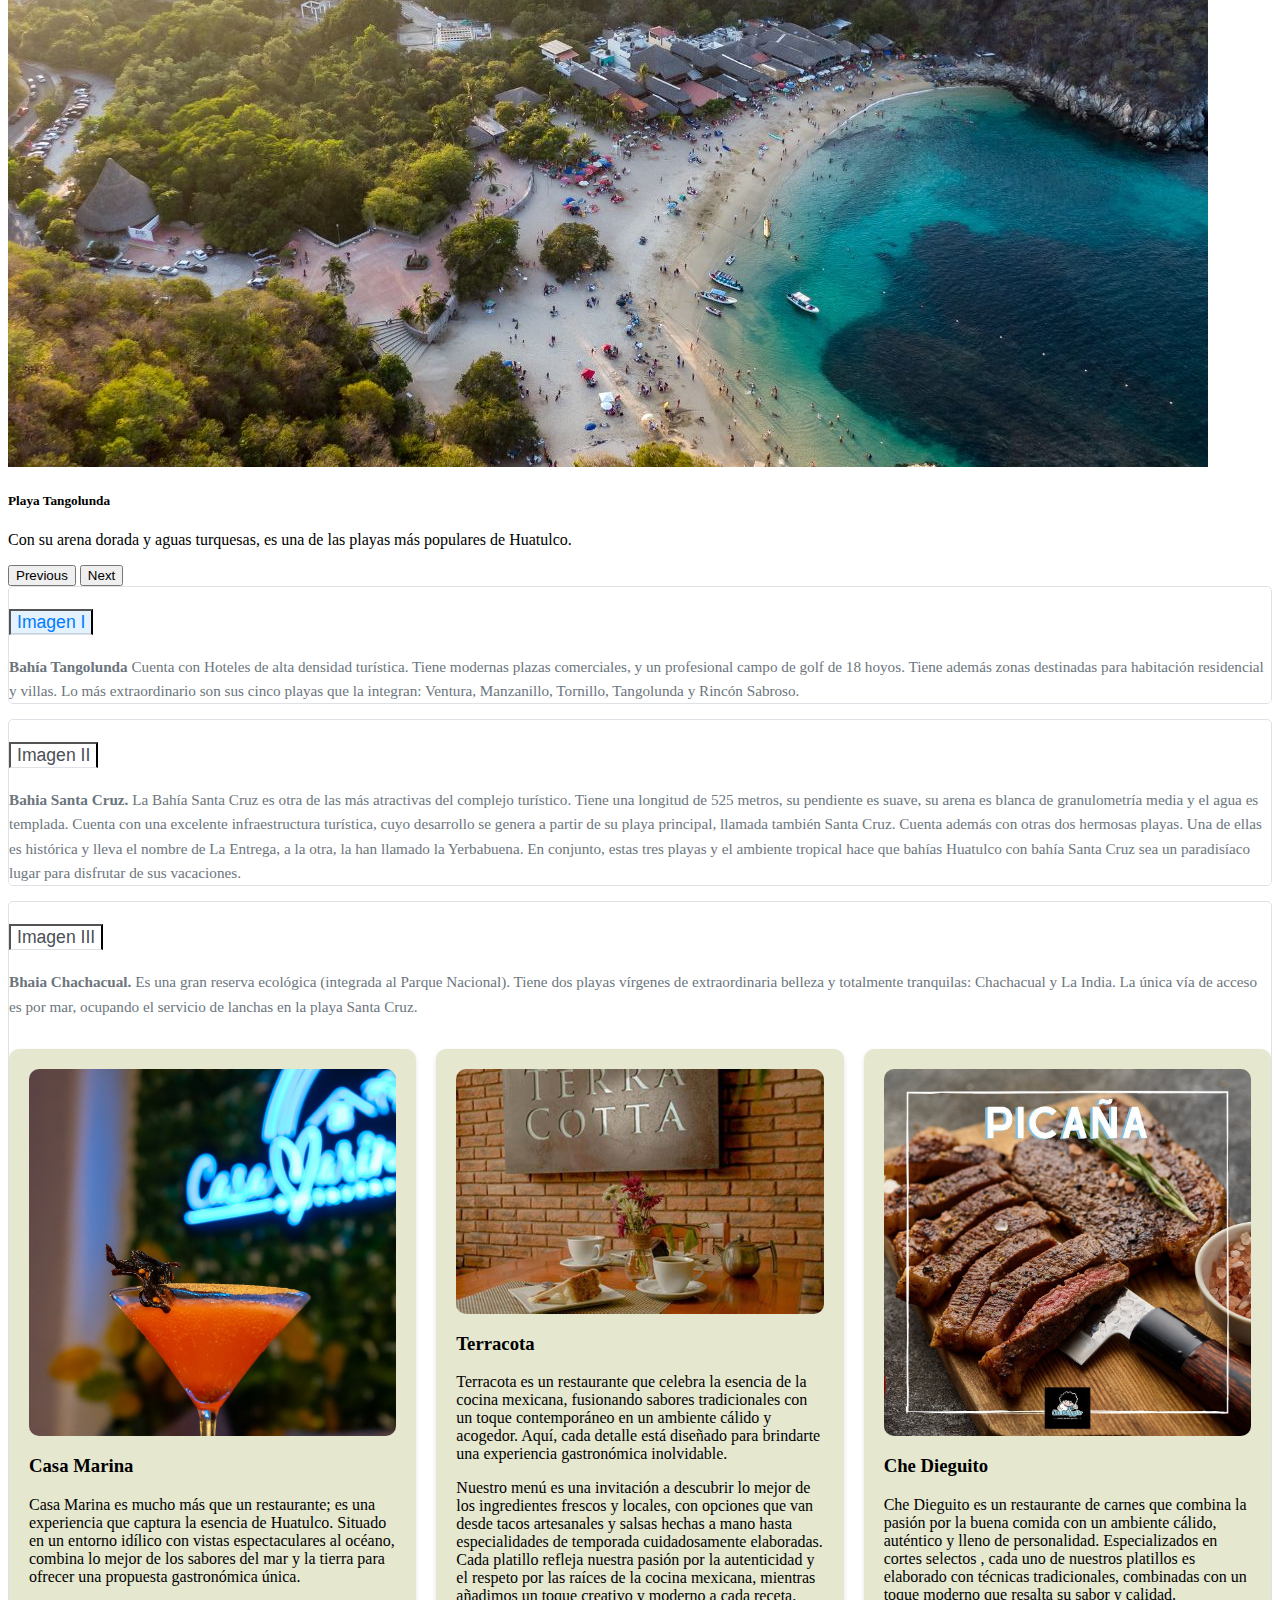
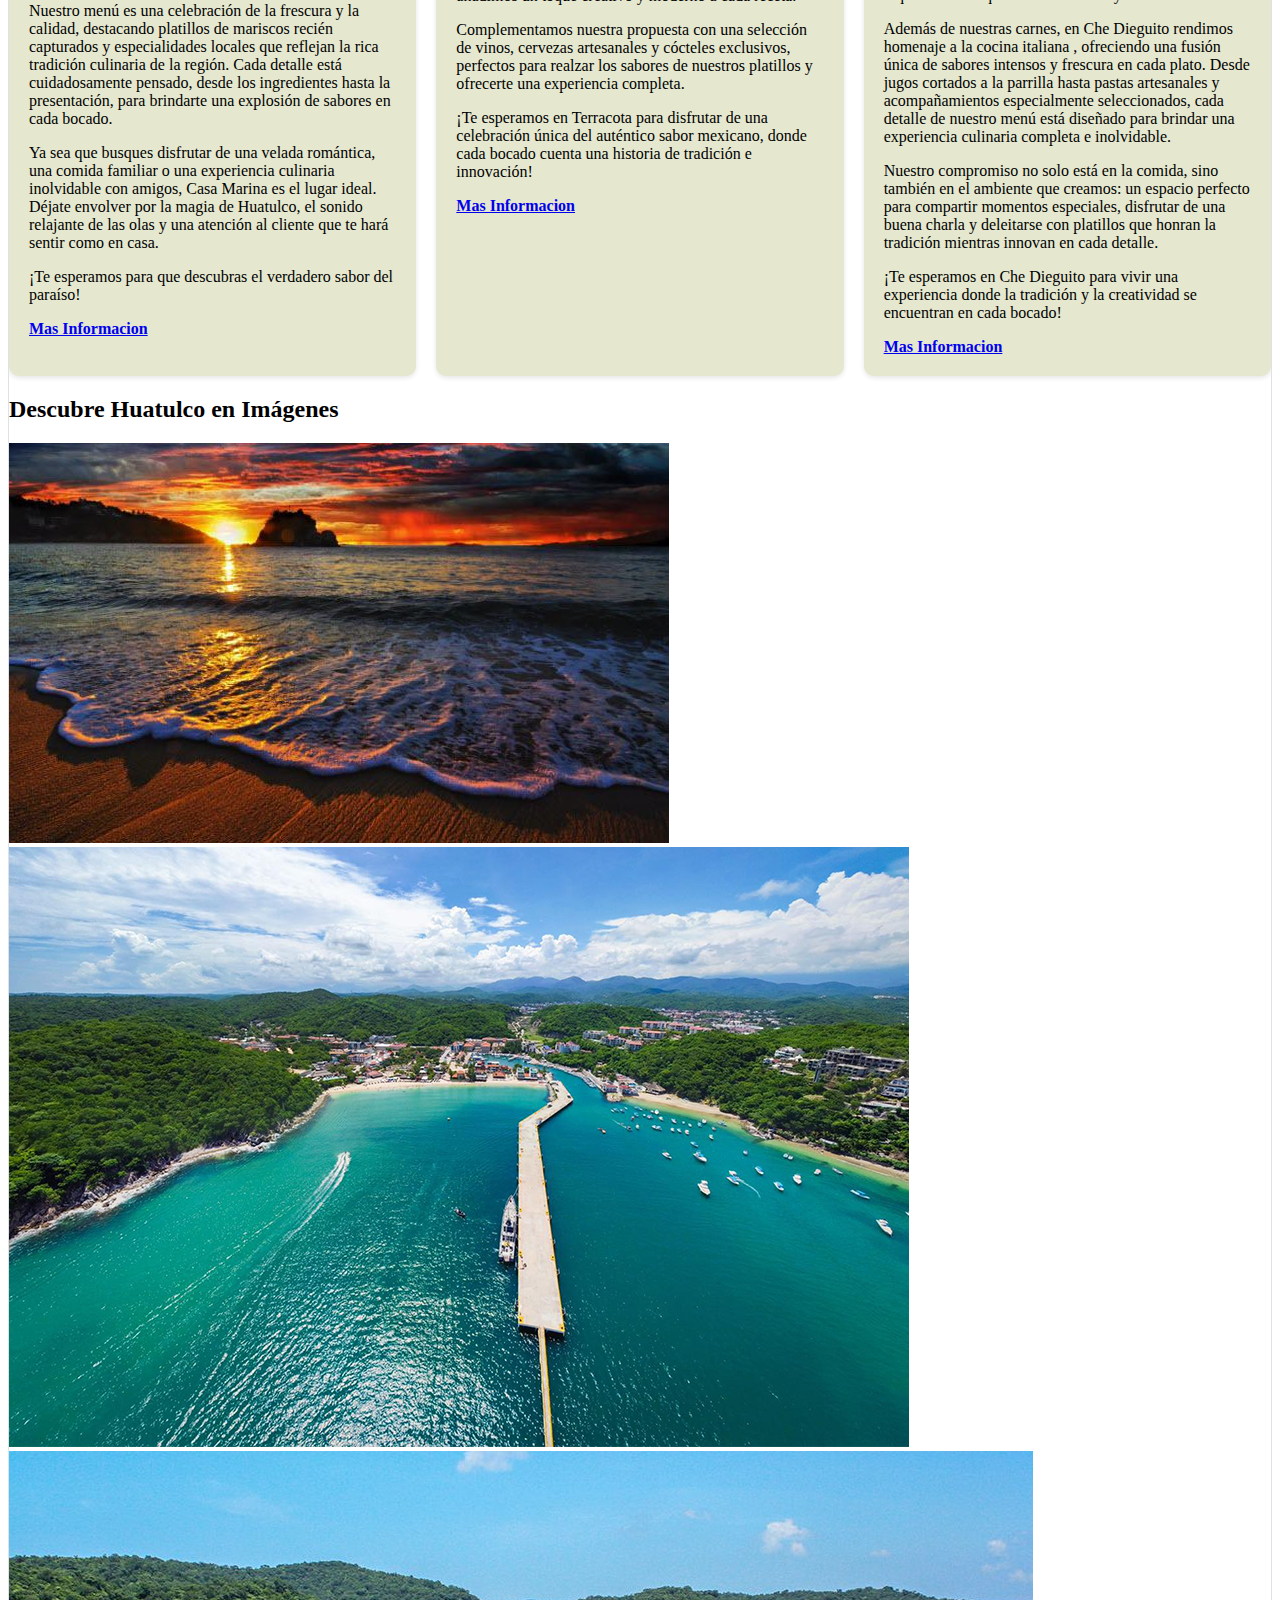
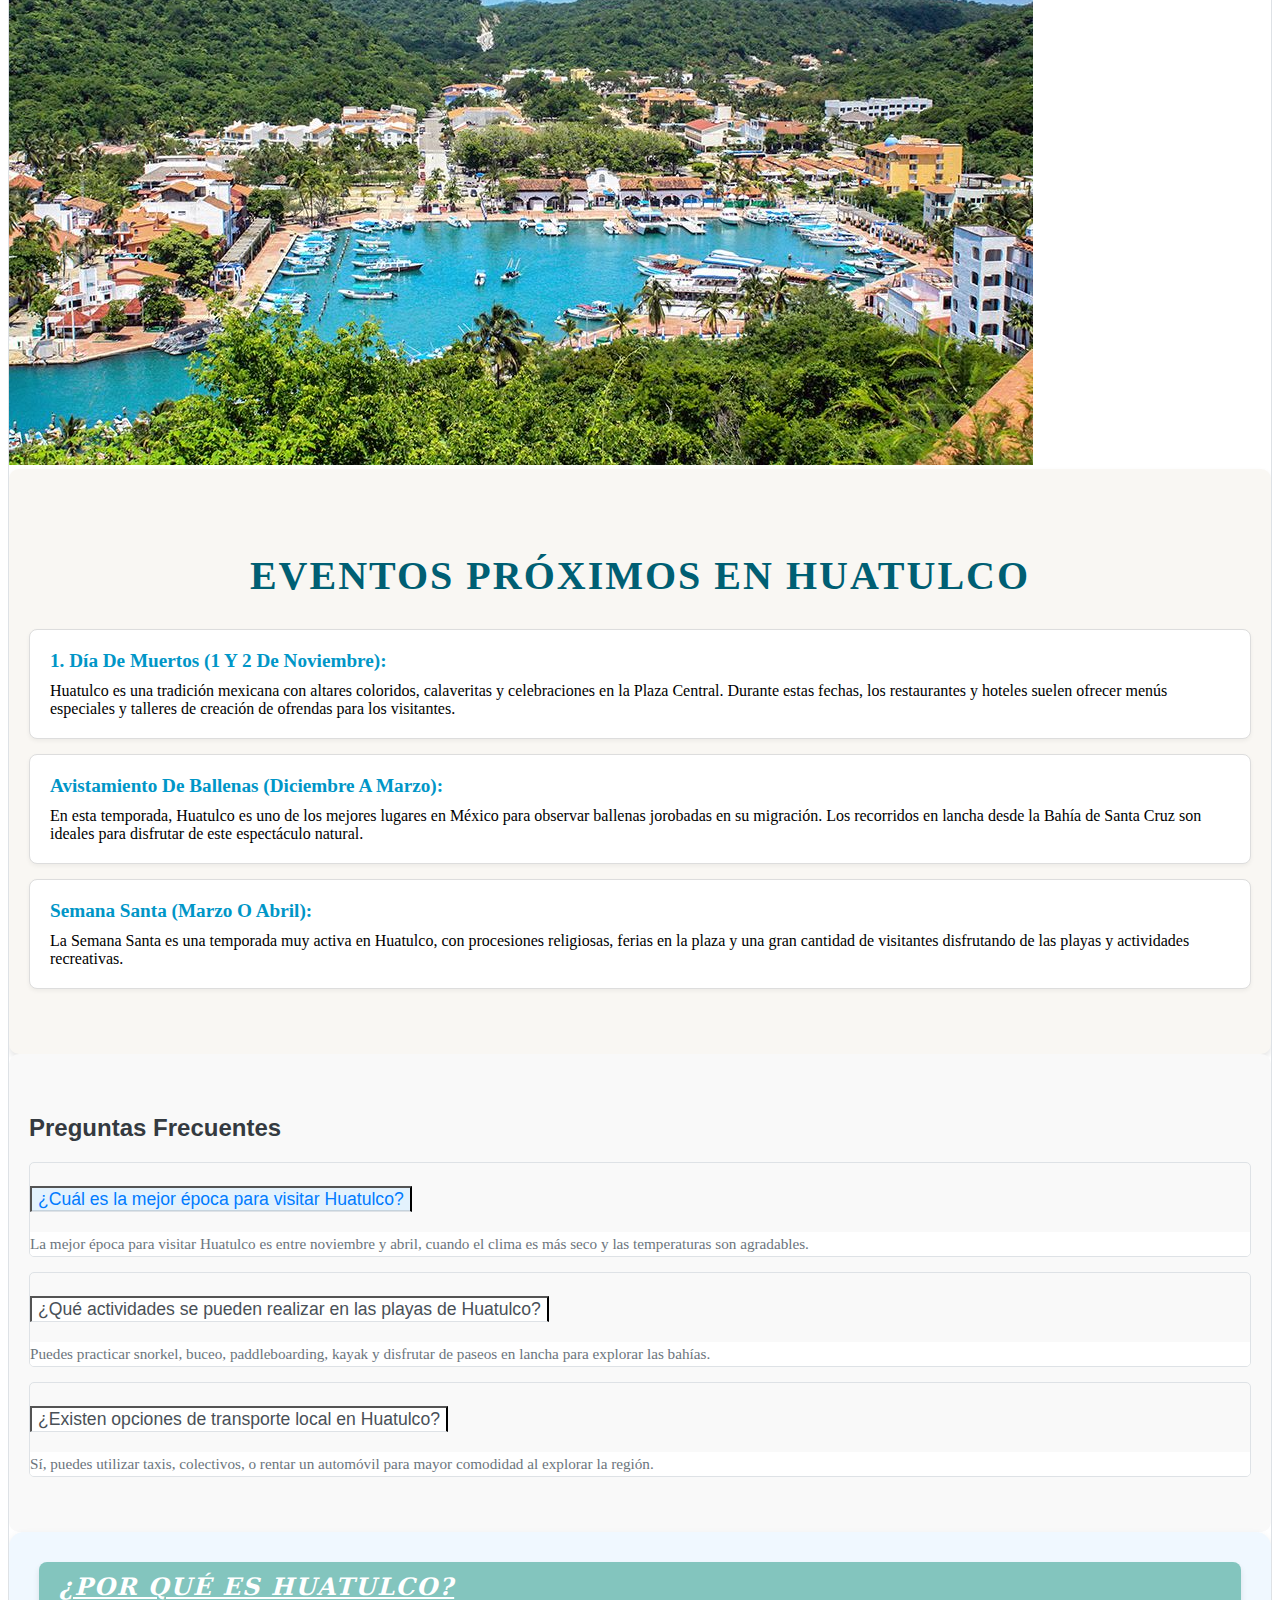
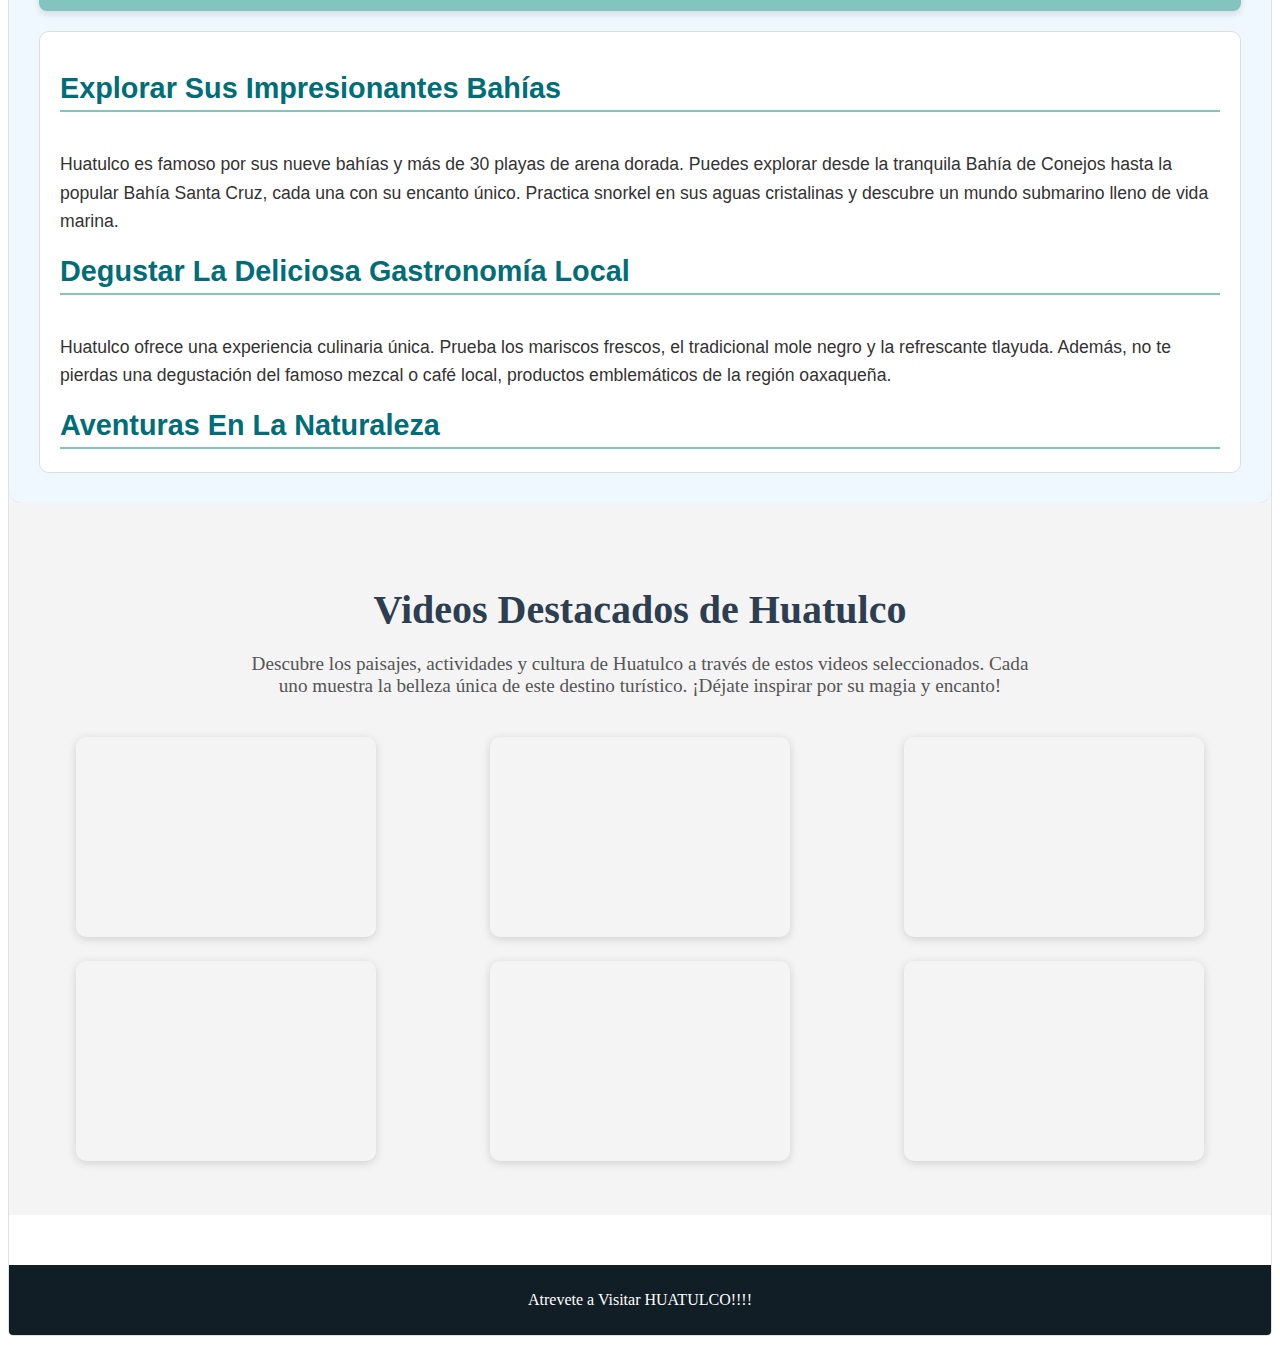
==== commit 505d09a8: "aaaaaa" ====
--- a/index.html
+++ b/index.html
@@ -263,45 +263,40 @@
       </div>
     </section>
     
-    <section id="eventos" class="py-5">
-      <h2>Eventos Próximos en Huatulco</h2>
-      <ul class="list-group">
-        <li class="list-group-item">
-          <strong>1. Día de Muertos (1 y 2 de noviembre):</strong> Huatulco es una tradición mexicana con altares coloridos, calaveritas y celebraciones en la Plaza Central. Durante estas fechas, los restaurantes y hoteles suelen ofrecer menús especiales y talleres de creación de ofrendas para los visitantes.
-
-
-        </li>
-        <li class="list-group-item">
-          <strong>Avistamiento de Ballenas (Diciembre a Marzo):</strong> En esta temporada, Huatulco es uno de los mejores lugares en México para observar ballenas jorobadas en su migración. Los recorridos en lancha desde la Bahía de Santa Cruz son ideales para disfrutar de este espectáculo natural.
-
-
-        </li>
-        <li class="list-group-item">
-          <strong>Semana Santa (Marzo o Abril):</strong> La Semana Santa es una temporada muy activa en Huatulco, con procesiones religiosas, ferias en la plaza y una gran cantidad de visitantes disfrutando de las playas y actividades recreativas.
-        </li>
-      </ul>
-    </section>
-    
-
-    <nav id="navbar-example2" class="navbar bg-body-tertiary px-3 mb-3">
-      <a class="navbar-brand" href="#">Porque Es Huatulco?</a>      
-        </li>
-      </ul>
-    </nav>
-    <div data-bs-spy="scroll" data-bs-target="#navbar-example2" data-bs-root-margin="0px 0px -40%" data-bs-smooth-scroll="true" class="scrollspy-example bg-body-tertiary p-3 rounded-2" tabindex="0">
-      <h4 id="scrollspyHeading1">Explorar sus impresionantes bahías
-      </h4>
-      <p>Huatulco es famoso por sus nueve bahías y más de 30 playas de arena dorada. Puedes explorar desde la tranquila Bahía de Conejos hasta la popular Bahía Santa Cruz, cada una con su encanto único. Practica snorkel en sus aguas cristalinas y descubre un mundo submarino lleno de vida marina.</p>
-      <h4 id="scrollspyHeading2">Degustar la deliciosa gastronomía local
-      </h4>
-      <p>Huatulco ofrece una experiencia culinaria única. Prueba los mariscos frescos , el tradicional mole negro y la refrescante tlayuda . Además, no te pierdas una degustación del famoso mezcal o café local, productos emblemáticos de la región oaxaqueña.</p>
-      <h4 id="scrollspyHeading3">Aventuras en la naturaleza</h4>
-      <p>Para los amantes de la aventura, Huatulco tiene actividades como caminatas por la selva , paseos en bicicleta de montaña y recorridos por el Parque Nacional Huatulco , hogar de una biodiversidad increíble. También puedes hacer rafting en el río Copalita o practicar deportes acuáticos como paddleboarding y buceo.</p>
-      <h4 id="scrollspyHeading4">Relájate en hoteles de lujo y spas</h4>
-      <p>Huatulco cuenta con hoteles que van desde opciones boutique hasta complejos todo incluido. Muchos de ellos ofrecen spas con vistas al océano, donde podrás disfrutar de masajes y tratamientos relajantes que harán de tu estadía un verdadero descanso.</p>
-      <h4 id="scrollspyHeading5">Conectar con su riqueza cultural</h4>
-      <p>Huatulco no es solo playa; su cultura oaxaqueña se respira en cada rincón. Visite el mercado local para comprar artesanías típicas, como textiles y cerámica, o participe en festivales locales llenos de música, danza y tradición.</p>
-    </div>
+   
+    
+    <section id="huatulco-section" class="py-5">
+      <nav class="navbar bg-body-tertiary px-3 mb-3">
+          <a class="navbar-brand" href="#">¿Por qué es Huatulco?</a>
+      </nav>
+      <div data-bs-spy="scroll" data-bs-target="#navbar-example2" data-bs-root-margin="0px 0px -40%" 
+           data-bs-smooth-scroll="true" class="scrollspy-example bg-body-tertiary p-3 rounded-2" tabindex="0">
+          <h4 id="scrollspyHeading1">Explorar sus impresionantes bahías</h4>
+          <p>Huatulco es famoso por sus nueve bahías y más de 30 playas de arena dorada. Puedes explorar desde la tranquila 
+          Bahía de Conejos hasta la popular Bahía Santa Cruz, cada una con su encanto único. Practica snorkel en sus aguas 
+          cristalinas y descubre un mundo submarino lleno de vida marina.</p>
+          
+          <h4 id="scrollspyHeading2">Degustar la deliciosa gastronomía local</h4>
+          <p>Huatulco ofrece una experiencia culinaria única. Prueba los mariscos frescos, el tradicional mole negro y la 
+          refrescante tlayuda. Además, no te pierdas una degustación del famoso mezcal o café local, productos emblemáticos 
+          de la región oaxaqueña.</p>
+          
+          <h4 id="scrollspyHeading3">Aventuras en la naturaleza</h4>
+          <p>Para los amantes de la aventura, Huatulco tiene actividades como caminatas por la selva, paseos en bicicleta de 
+          montaña y recorridos por el Parque Nacional Huatulco, hogar de una biodiversidad increíble. También puedes hacer 
+          rafting en el río Copalita o practicar deportes acuáticos como paddleboarding y buceo.</p>
+          
+          <h4 id="scrollspyHeading4">Relájate en hoteles de lujo y spas</h4>
+          <p>Huatulco cuenta con hoteles que van desde opciones boutique hasta complejos todo incluido. Muchos de ellos ofrecen 
+          spas con vistas al océano, donde podrás disfrutar de masajes y tratamientos relajantes que harán de tu estadía un 
+          verdadero descanso.</p>
+          
+          <h4 id="scrollspyHeading5">Conectar con su riqueza cultural</h4>
+          <p>Huatulco no es solo playa; su cultura oaxaqueña se respira en cada rincón. Visita el mercado local para comprar 
+          artesanías típicas, como textiles y cerámica, o participa en festivales locales llenos de música, danza y tradición.</p>
+      </div>
+  </section>
+  
        
 
     <section class="videos-section">
@@ -342,4 +337,4 @@
 
 
   </body>
-</html>
+</html>--- a/index.css
+++ b/index.css
@@ -1,144 +1,267 @@
 .menu-grid {
-    display: grid;
-    grid-template-columns: repeat(auto-fit, minmax(300px, 1fr));
-    gap: 20px;
-    margin-top: 30px;
-}
-
-.menu-item {
-    background: #e5e7cf;
-    padding: 20px;
-    border-radius: 10px;
-    box-shadow: 0 2px 5px rgba(0, 0, 0, 0.1);
-}
-
-.menu-item img {
-    
-    width: 100%;
-    border-radius: 10px;
-}
-
-.menu-item h3 {
-    margin-top: 15px;
-}
-.navbar-brand {
-    font-weight: bold; /* Negrita */
-    font-style: italic; /* Cursiva */
-    font-size: 24px; /* Tamaño de fuente */
-    font-family: 'Serif', Georgia, Times, 'Times New Roman'; /* Tipografía tipo serif */
-}
-.navbar-nav .nav-link, 
-.btn {
-    font-weight: bold; /* Aplica negrita */
-}
-.card-img-top {
-    width: 100%; /* Ajusta el ancho de la imagen al contenedor */
-    height: auto; /* Mantén la proporción */
-    max-width: 250px; /* Define un tamaño máximo para que sean más pequeñas */
-    margin: 0 auto; /* Centra la imagen horizontalmente */
-}
-#faq {
-    background-color: #f9f9f9;
-    padding: 40px 20px;
-    border-radius: 10px;
-  }
-  
-  #faq h2 {
-    font-family: 'Arial', sans-serif;
-    color: #343a40;
-    font-weight: bold;
-  }
-  
-  .accordion-item {
-    margin-bottom: 15px;
-    border: 1px solid #dee2e6;
-    border-radius: 5px;
-    overflow: hidden;
-  }
-  
-  .accordion-button {
-    font-size: 1.1rem;
-    font-weight: 500;
-    color: #495057;
-    background-color: #ffffff;
-    border-bottom: 1px solid #dee2e6;
-  }
-  
-  .accordion-button:not(.collapsed) {
-    background-color: #e3f2fd;
-    color: #007bff;
-    box-shadow: inset 0 -1px 0 rgba(0, 0, 0, 0.125);
-  }
-  
-  .accordion-body {
-    font-size: 0.95rem;
-    line-height: 1.6;
-    color: #6c757d;
-    background-color: #ffffff;
-  }
-  
-  .accordion-button:focus {
-    box-shadow: none;
-  }
-  footer {
-    background: #121e25;
-    color: white;
-    text-align: center;
-    padding: 10px 20px;
-    margin-top: 50px;
-}
-
-footer .social-links {
-    margin-top: 10px;
-}
-
-footer .social-links img {
-    width: 25px;
-    margin: 0 10px;
-    vertical-align: middle;
-}
-
-footer .social-links img:hover {
-    filter: brightness(1.2);
-}  
-.videos-section {
-  padding: 50px 20px;
-  background-color: #f4f4f4;
-  text-align: center;
-}
-
-.videos-section h2 {
-  font-size: 2.5rem;
-  color: #2c3e50;
-  margin-bottom: 20px;
-}
-
-.videos-section p {
-  font-size: 1.2rem;
-  color: #555;
-  margin-bottom: 40px;
-  max-width: 800px;
-  margin-left: auto;
-  margin-right: auto;
-}
-
-.videos-container {
   display: grid;
   grid-template-columns: repeat(auto-fit, minmax(300px, 1fr));
   gap: 20px;
-  justify-items: center;
+  margin-top: 30px;
+}
+
+.menu-item {
+  background: #e5e7cf;
+  padding: 20px;
+  border-radius: 10px;
+  box-shadow: 0 2px 5px rgba(0, 0, 0, 0.1);
+}
+
+.menu-item img {
+  
+  width: 100%;
+  border-radius: 10px;
+}
+
+.menu-item h3 {
+  margin-top: 15px;
+}
+.navbar-brand {
+  font-weight: bold; /* Negrita */
+  font-style: italic; /* Cursiva */
+  font-size: 24px; /* Tamaño de fuente */
+  font-family: 'Serif', Georgia, Times, 'Times New Roman'; /* Tipografía tipo serif */
+}
+.navbar-nav .nav-link, 
+.btn {
+  font-weight: bold; /* Aplica negrita */
+}
+.card-img-top {
+  width: 100%; /* Ajusta el ancho de la imagen al contenedor */
+  height: auto; /* Mantén la proporción */
+  max-width: 250px; /* Define un tamaño máximo para que sean más pequeñas */
+  margin: 0 auto; /* Centra la imagen horizontalmente */
+}
+#faq {
+  background-color: #f9f9f9;
+  padding: 40px 20px;
+  border-radius: 10px;
+}
+
+#faq h2 {
+  font-family: 'Arial', sans-serif;
+  color: #343a40;
+  font-weight: bold;
+}
+
+.accordion-item {
+  margin-bottom: 15px;
+  border: 1px solid #dee2e6;
+  border-radius: 5px;
+  overflow: hidden;
+}
+
+.accordion-button {
+  font-size: 1.1rem;
+  font-weight: 500;
+  color: #495057;
+  background-color: #ffffff;
+  border-bottom: 1px solid #dee2e6;
+}
+
+.accordion-button:not(.collapsed) {
+  background-color: #e3f2fd;
+  color: #007bff;
+  box-shadow: inset 0 -1px 0 rgba(0, 0, 0, 0.125);
+}
+
+.accordion-body {
+  font-size: 0.95rem;
+  line-height: 1.6;
+  color: #6c757d;
+  background-color: #ffffff;
+}
+
+.accordion-button:focus {
+  box-shadow: none;
+}
+footer {
+  background: #121e25;
+  color: white;
+  text-align: center;
+  padding: 10px 20px;
+  margin-top: 50px;
+}
+
+footer .social-links {
+  margin-top: 10px;
+}
+
+footer .social-links img {
+  width: 25px;
+  margin: 0 10px;
+  vertical-align: middle;
+}
+
+footer .social-links img:hover {
+  filter: brightness(1.2);
+}  
+.videos-section {
+padding: 50px 20px;
+background-color: #f4f4f4;
+text-align: center;
+}
+
+.videos-section h2 {
+font-size: 2.5rem;
+color: #2c3e50;
+margin-bottom: 20px;
+}
+
+.videos-section p {
+font-size: 1.2rem;
+color: #555;
+margin-bottom: 40px;
+max-width: 800px;
+margin-left: auto;
+margin-right: auto;
+}
+
+.videos-container {
+display: grid;
+grid-template-columns: repeat(auto-fit, minmax(300px, 1fr));
+gap: 20px;
+justify-items: center;
 }
 
 .video-item iframe {
-  width: 100%;
-  height: 200px;
-  border: none;
-  border-radius: 10px;
-  box-shadow: 0 2px 10px rgba(0, 0, 0, 0.15);
+width: 100%;
+height: 200px;
+border: none;
+border-radius: 10px;
+box-shadow: 0 2px 10px rgba(0, 0, 0, 0.15);
 }
 
 @media (min-width: 768px) {
-  .videos-container {
-      grid-template-columns: repeat(3, 1fr);
+.videos-container {
+    grid-template-columns: repeat(3, 1fr);
+}
+}
+#eventos {
+  background-color: #f9f7f3; /* Fondo suave para diferenciar la sección */
+  padding: 50px 20px;
+  border-radius: 10px;
+  box-shadow: 0 4px 6px rgba(0, 0, 0, 0.1);
+}
+
+#eventos h2 {
+  font-size: 2.5rem;
+  color: #005f73; /* Azul profundo */
+  text-align: center;
+  margin-bottom: 30px;
+  text-transform: uppercase;
+  letter-spacing: 2px;
+  font-weight: bold;
+}
+
+.list-group {
+  list-style: none;
+  padding: 0;
+  margin: 0;
+}
+
+.list-group-item {
+  background-color: #ffffff; /* Fondo blanco para contraste */
+  margin-bottom: 15px;
+  padding: 20px;
+  border: 1px solid #ddd;
+  border-radius: 8px;
+  box-shadow: 0 2px 4px rgba(0, 0, 0, 0.05);
+  transition: transform 0.3s ease, box-shadow 0.3s ease;
+}
+
+.list-group-item:hover {
+  transform: translateY(-5px);
+  box-shadow: 0 4px 8px rgba(0, 0, 0, 0.1);
+}
+
+.list-group-item strong {
+  color: #0096c7; /* Azul brillante */
+  font-size: 1.2rem;
+  text-transform: capitalize;
+  display: block;
+  margin-bottom: 10px;
+}
+
+.list-group-item p {
+  font-size: 1rem;
+  color: #333;
+  line-height: 1.6;
+}
+
+@media (max-width: 768px) {
+  #eventos h2 {
+      font-size: 2rem;
   }
-}
+
+  .list-group-item {
+      padding: 15px;
+  }
+}
+#huatulco-section {
+    background-color: #f0f8ff; /* Fondo azul claro para un toque relajante */
+    padding: 30px;
+    border-radius: 15px;
+    box-shadow: 0 4px 8px rgba(0, 0, 0, 0.1);
+    font-family: 'Arial', sans-serif;
+}
+
+#huatulco-section h4 {
+    color: #006d77; /* Azul oscuro para encabezados */
+    font-size: 1.8rem;
+    margin-top: 20px;
+    text-transform: capitalize;
+    border-bottom: 2px solid #83c5be; /* Línea decorativa debajo del texto */
+    padding-bottom: 5px;
+}
+
+#huatulco-section p {
+    font-size: 1.1rem;
+    color: #333;
+    line-height: 1.6;
+    margin-bottom: 20px;
+}
+
+#huatulco-section .scrollspy-example {
+    max-height: 400px; /* Limita la altura para hacer el scroll más manejable */
+    overflow-y: auto;
+    background-color: #ffffff;
+    padding: 20px;
+    border: 1px solid #ddd;
+    border-radius: 10px;
+    margin-top: 20px;
+}
+
+#huatulco-section .navbar {
+    background-color: #83c5be; /* Verde agua suave */
+    border-radius: 8px;
+    box-shadow: 0 4px 6px rgba(0, 0, 0, 0.1);
+    padding: 10px 20px;
+}
+
+#huatulco-section .navbar-brand {
+    font-size: 1.5rem;
+    color: #ffffff;
+    font-weight: bold;
+    text-transform: uppercase;
+    letter-spacing: 1.5px;
+}
+
+#huatulco-section .navbar-brand:hover {
+    color: #ffddd2; /* Color suave para el hover */
+}
+
+@media (max-width: 768px) {
+    #huatulco-section h4 {
+        font-size: 1.5rem;
+    }
+
+    #huatulco-section p {
+        font-size: 1rem;
+    }
+}
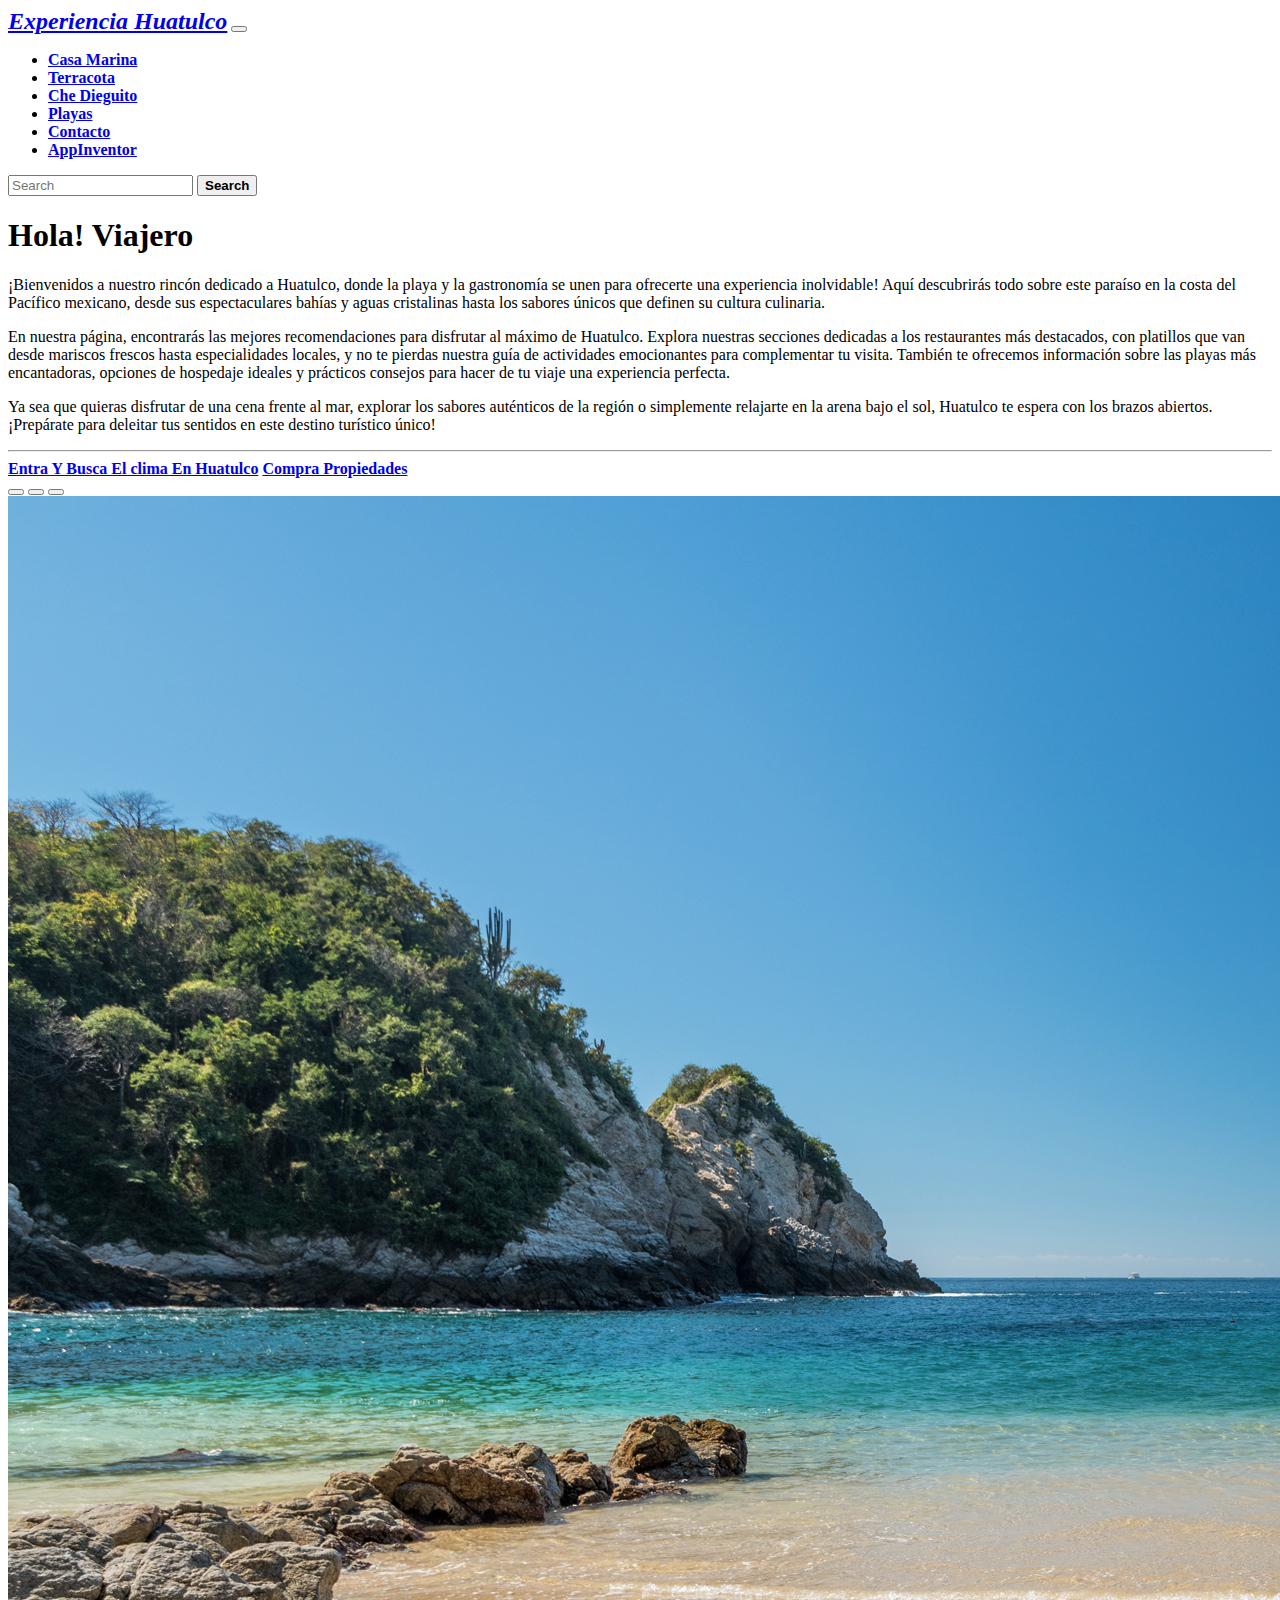
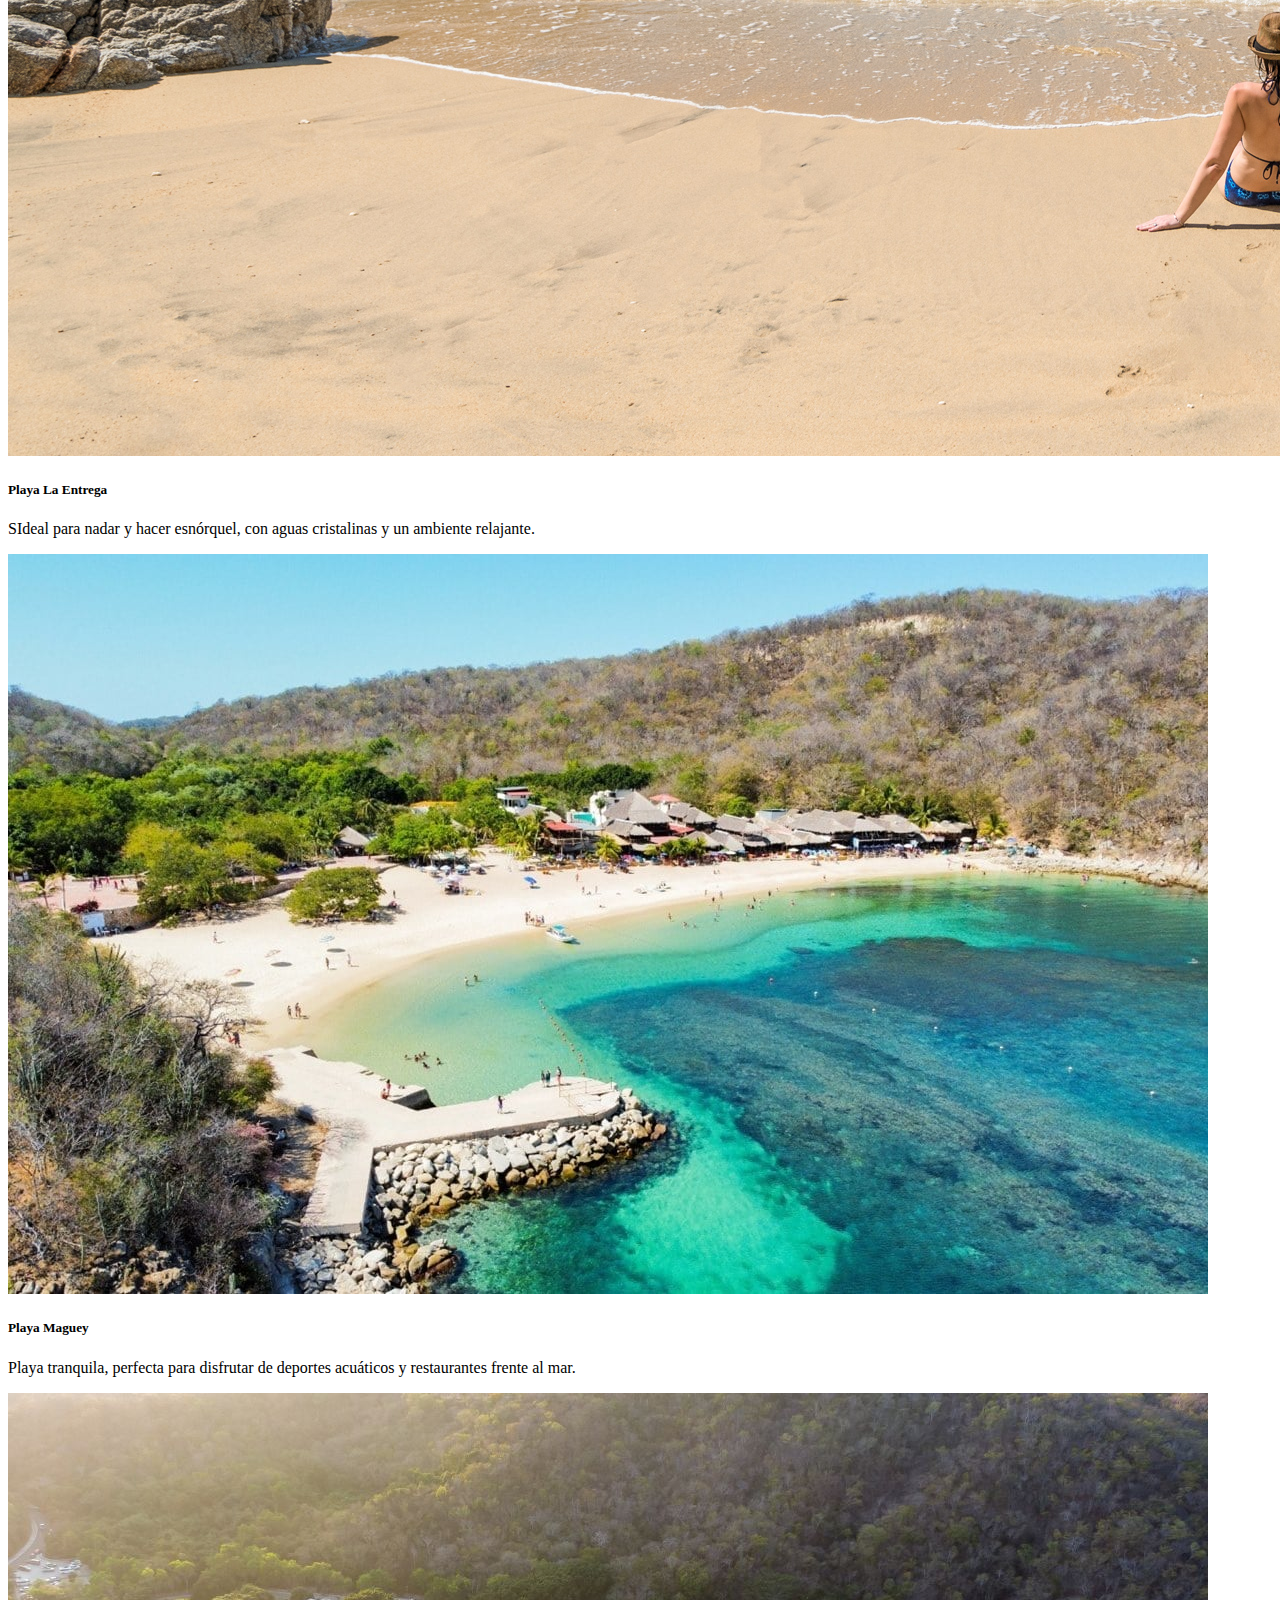
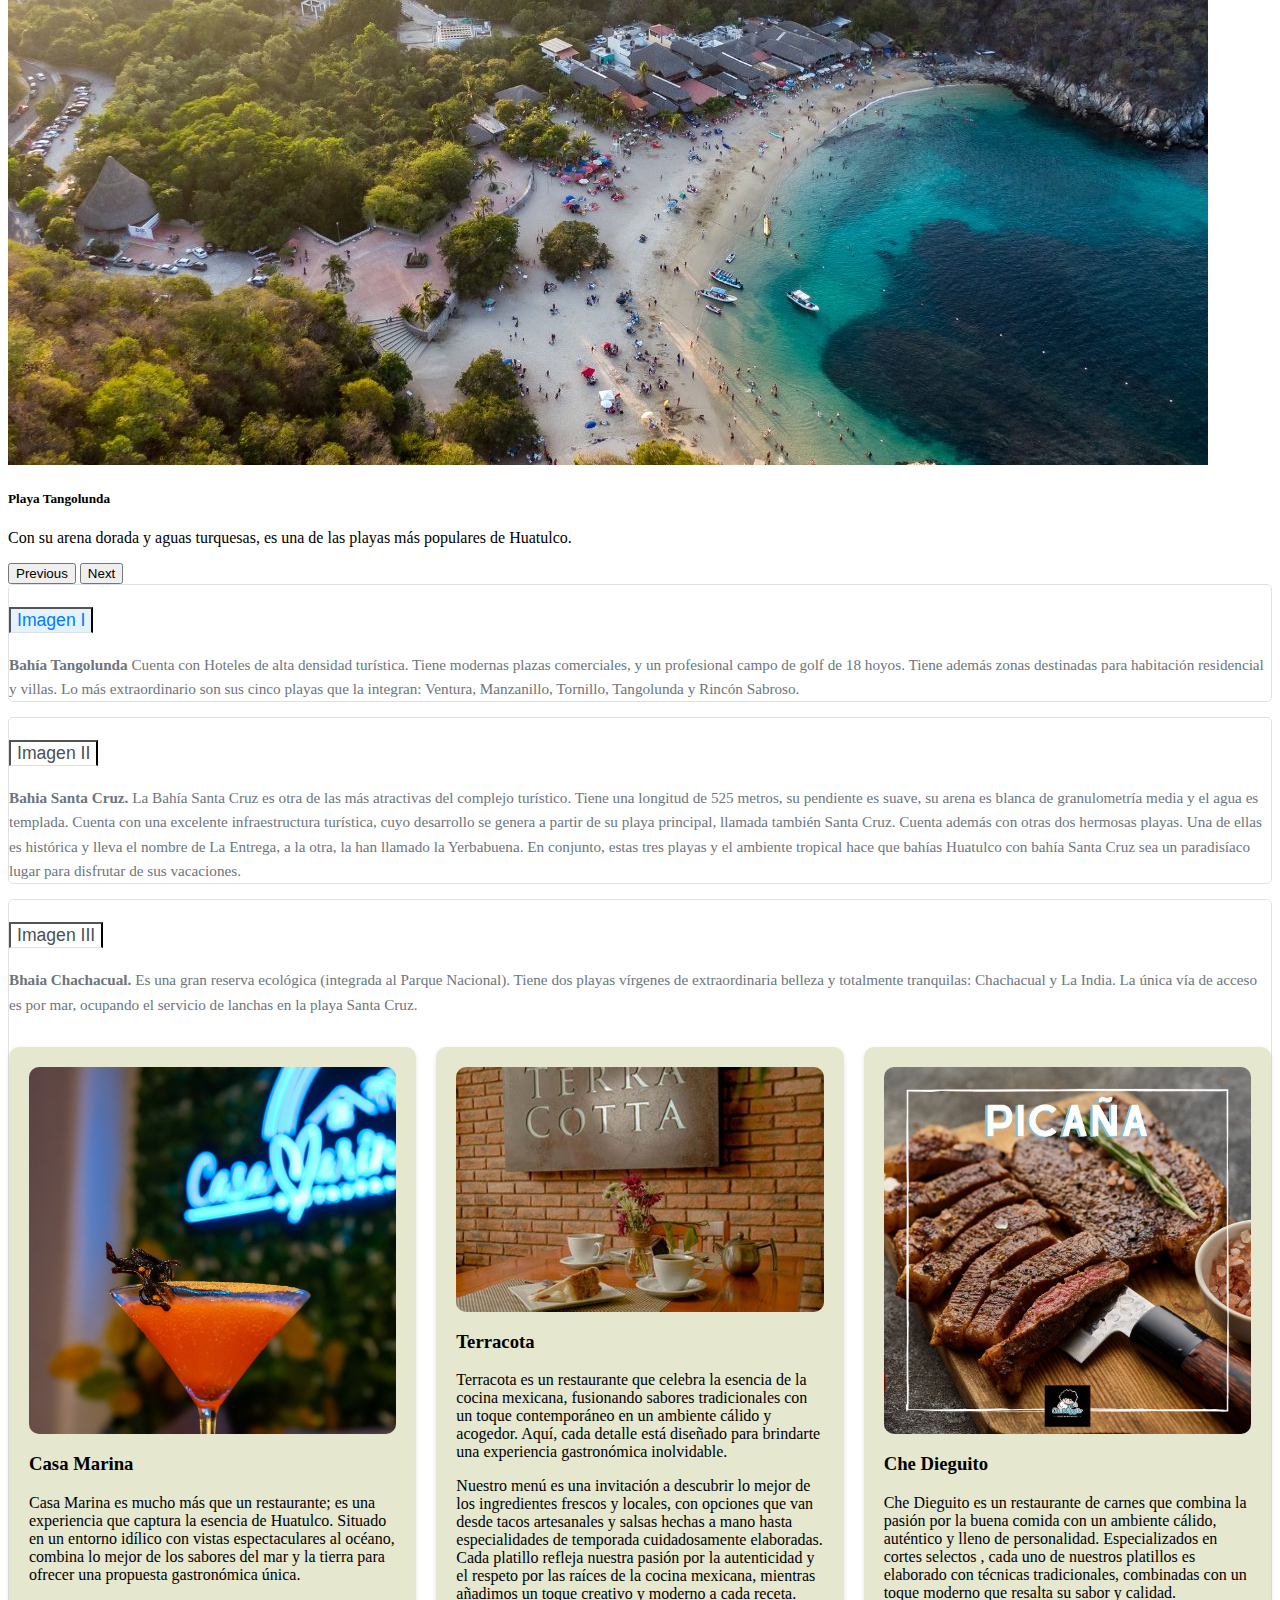
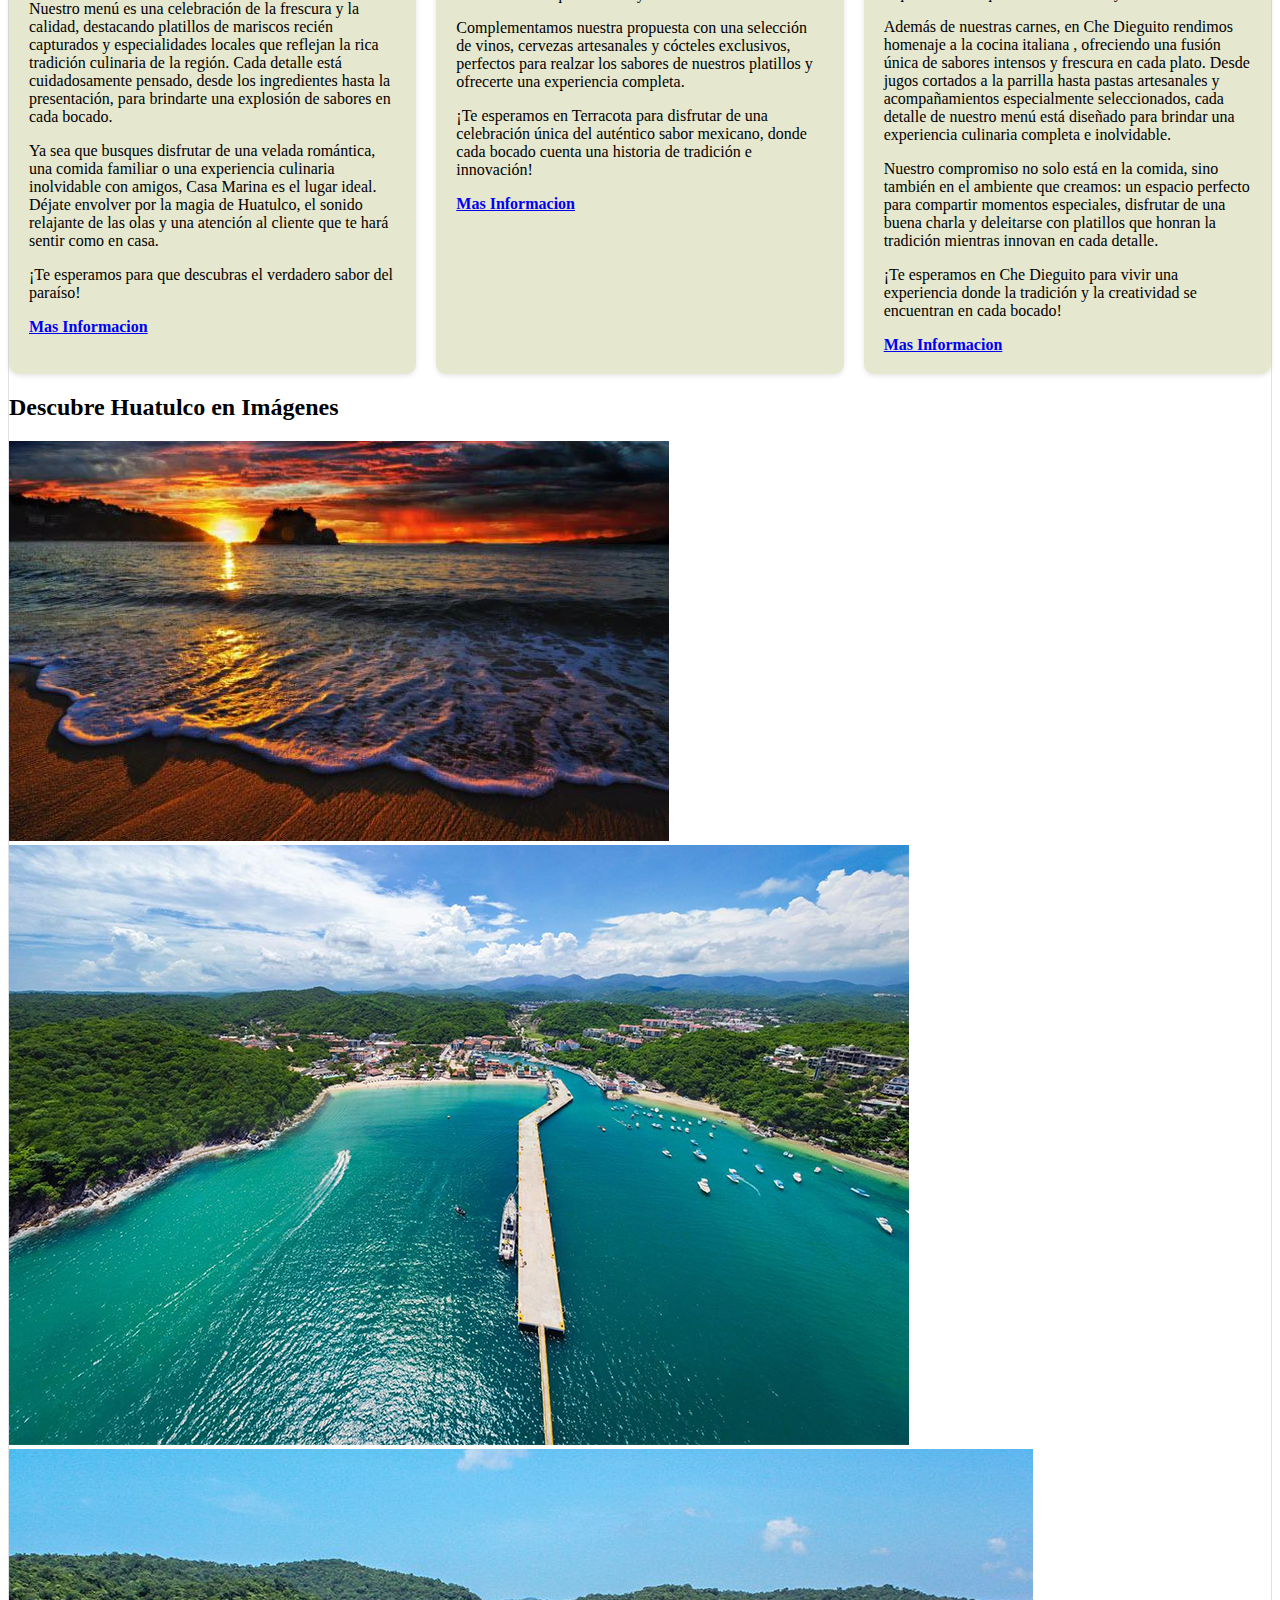
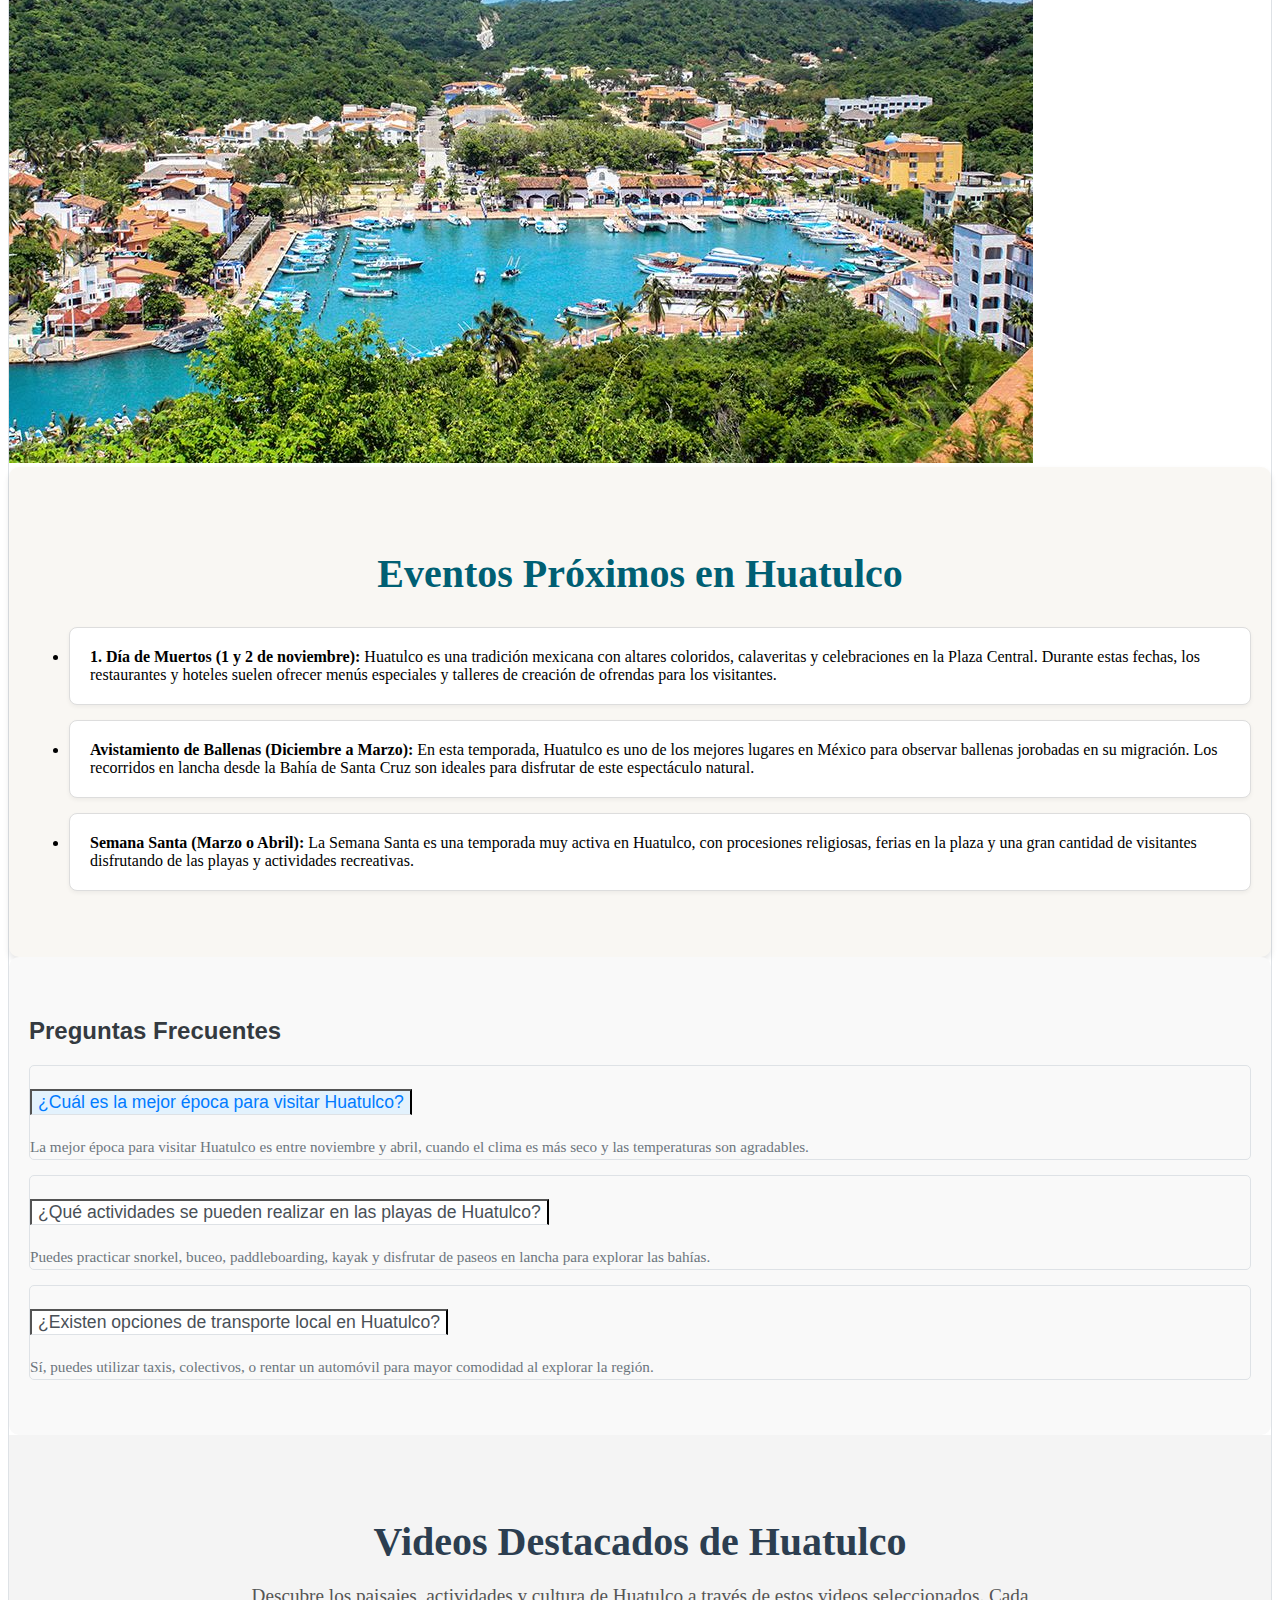
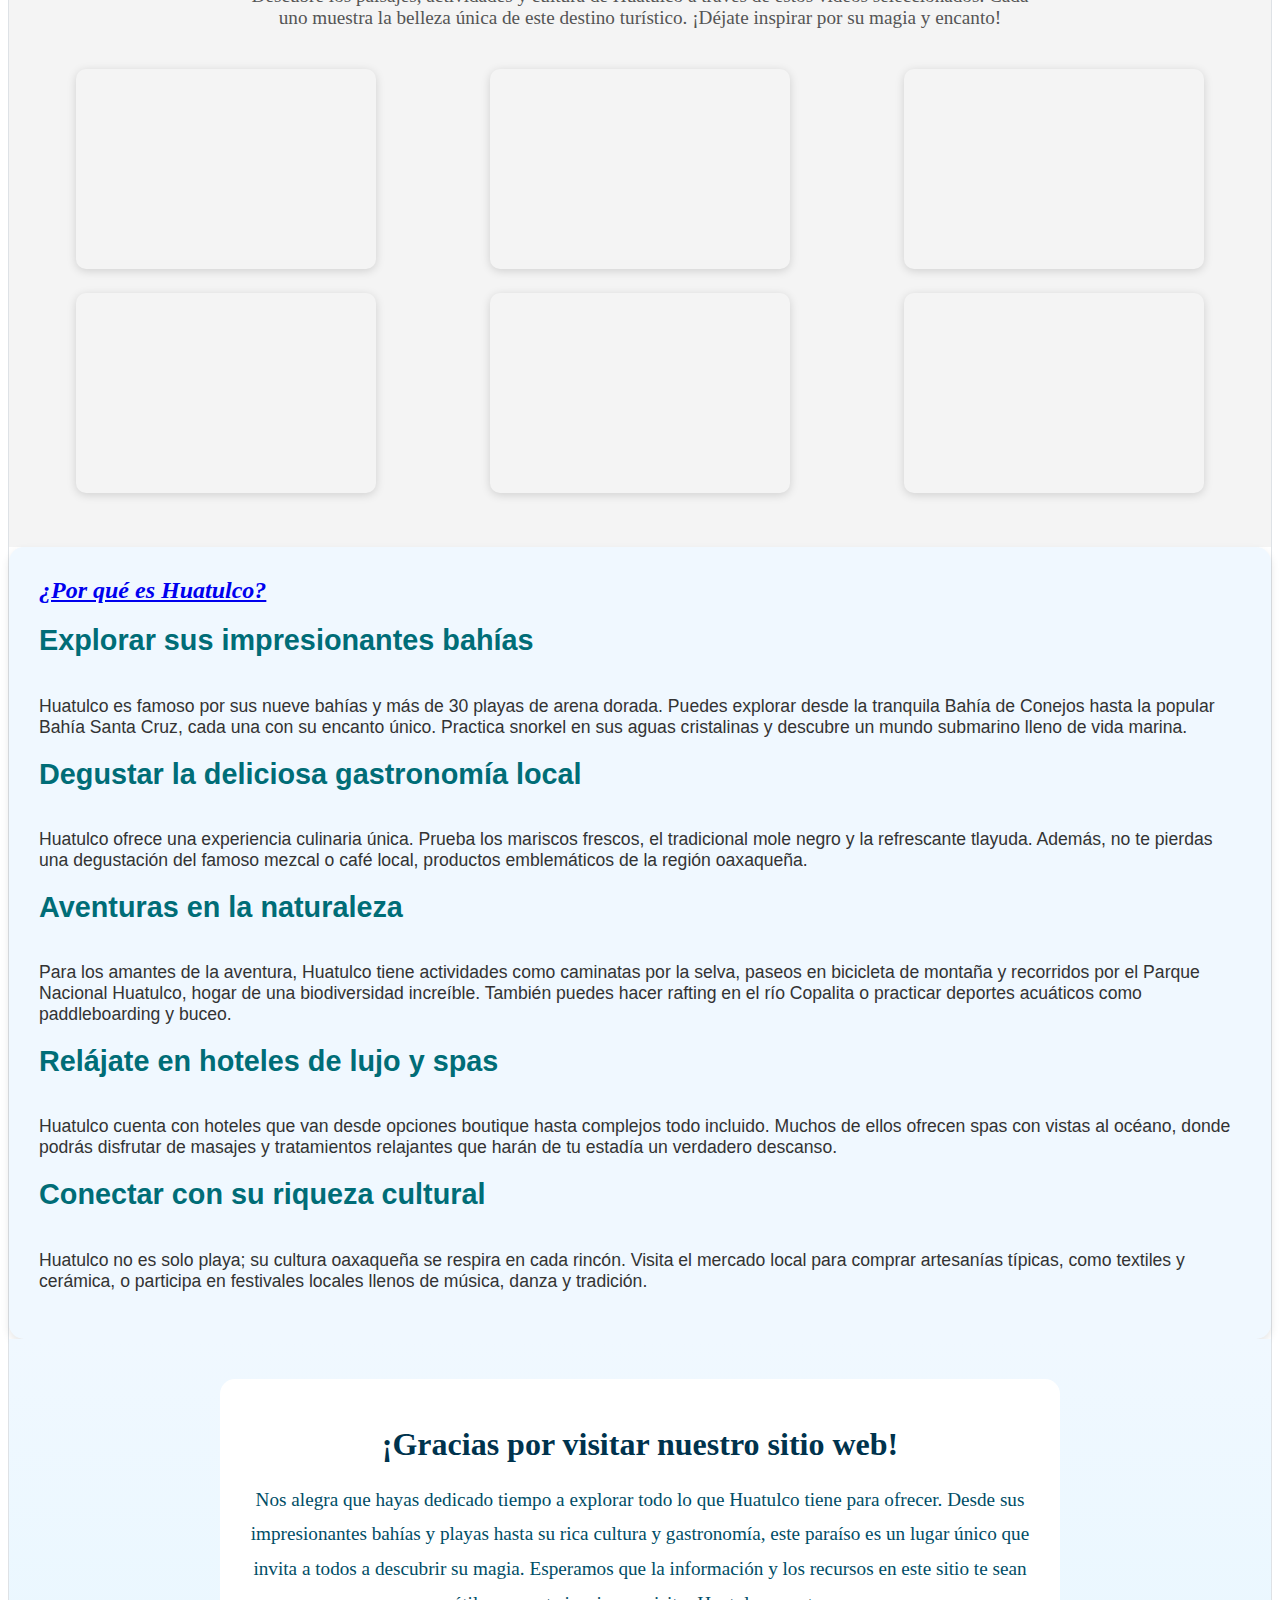
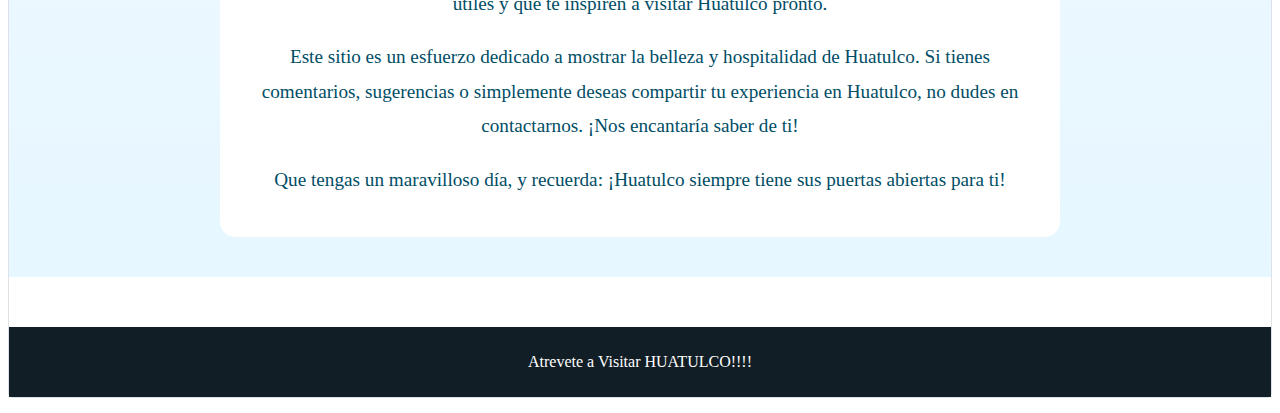
==== commit 6b448803: "aaa" ====
--- a/index.html
+++ b/index.html
@@ -264,6 +264,34 @@
     </section>
     
    
+    <section class="videos-section">
+      <h2>Videos Destacados de Huatulco</h2>
+      <p>
+          Descubre los paisajes, actividades y cultura de Huatulco a través de estos videos seleccionados. Cada uno muestra 
+          la belleza única de este destino turístico. ¡Déjate inspirar por su magia y encanto!
+      </p>
+      <div class="videos-container">
+          <div class="video-item">
+              <iframe src="https://www.youtube.com/embed/nzpYUBTu3EE" title="Explorando Huatulco" allowfullscreen></iframe>
+          </div>
+          <div class="video-item">
+              <iframe src="https://www.youtube.com/embed/5Wbph3ELqtg" title="Aventura en Huatulco" allowfullscreen></iframe>
+          </div>
+          <div class="video-item">
+              <iframe src="https://www.youtube.com/embed/f3CSuymndUE" title="Playas de Huatulco" allowfullscreen></iframe>
+          </div>
+          <div class="video-item">
+              <iframe src="https://www.youtube.com/embed/_s0y-DXBkKM" title="Naturaleza en Huatulco" allowfullscreen></iframe>
+          </div>
+          <div class="video-item">
+              <iframe src="https://www.youtube.com/embed/kka3svnQLwo" title="Ecoturismo en Huatulco" allowfullscreen></iframe>
+          </div>
+          <div class="video-item">
+              <iframe src="https://www.youtube.com/embed/6FYJfVLxbDo" title="Descubre Huatulco" allowfullscreen></iframe>
+          </div>
+      </div>
+  </section>
+  
     
     <section id="huatulco-section" class="py-5">
       <nav class="navbar bg-body-tertiary px-3 mb-3">
@@ -297,39 +325,28 @@
       </div>
   </section>
   
-       
-
-    <section class="videos-section">
-      <h2>Videos Destacados de Huatulco</h2>
-      <p>
-          Descubre los paisajes, actividades y cultura de Huatulco a través de estos videos seleccionados. Cada uno muestra 
-          la belleza única de este destino turístico. ¡Déjate inspirar por su magia y encanto!
-      </p>
-      <div class="videos-container">
-          <div class="video-item">
-              <iframe src="https://www.youtube.com/embed/nzpYUBTu3EE" title="Explorando Huatulco" allowfullscreen></iframe>
-          </div>
-          <div class="video-item">
-              <iframe src="https://www.youtube.com/embed/5Wbph3ELqtg" title="Aventura en Huatulco" allowfullscreen></iframe>
-          </div>
-          <div class="video-item">
-              <iframe src="https://www.youtube.com/embed/f3CSuymndUE" title="Playas de Huatulco" allowfullscreen></iframe>
-          </div>
-          <div class="video-item">
-              <iframe src="https://www.youtube.com/embed/_s0y-DXBkKM" title="Naturaleza en Huatulco" allowfullscreen></iframe>
-          </div>
-          <div class="video-item">
-              <iframe src="https://www.youtube.com/embed/kka3svnQLwo" title="Ecoturismo en Huatulco" allowfullscreen></iframe>
-          </div>
-          <div class="video-item">
-              <iframe src="https://www.youtube.com/embed/6FYJfVLxbDo" title="Descubre Huatulco" allowfullscreen></iframe>
-          </div>
-      </div>
-  </section>
+
+  <section id="agradecimientos" class="agradecimientos-section">
+    <div class="agradecimientos-container">
+        <h2>¡Gracias por visitar nuestro sitio web!</h2>
+        <p>
+            Nos alegra que hayas dedicado tiempo a explorar todo lo que Huatulco tiene para ofrecer. Desde sus impresionantes 
+            bahías y playas hasta su rica cultura y gastronomía, este paraíso es un lugar único que invita a todos a descubrir 
+            su magia. Esperamos que la información y los recursos en este sitio te sean útiles y que te inspiren a visitar 
+            Huatulco pronto.
+        </p>
+        <p>
+            Este sitio es un esfuerzo dedicado a mostrar la belleza y hospitalidad de Huatulco. Si tienes comentarios, sugerencias 
+            o simplemente deseas compartir tu experiencia en Huatulco, no dudes en contactarnos. ¡Nos encantaría saber de ti!
+        </p>
+        <p>
+            Que tengas un maravilloso día, y recuerda: ¡Huatulco siempre tiene sus puertas abiertas para ti!
+        </p>
+    </div>
+</section>
+
+
   
-  
-
-    
     <footer>
       <p>Atrevete a Visitar HUATULCO!!!!</p>
       
--- a/index.css
+++ b/index.css
@@ -1,61 +1,51 @@
+/* Grid Menu */
 .menu-grid {
   display: grid;
   grid-template-columns: repeat(auto-fit, minmax(300px, 1fr));
   gap: 20px;
   margin-top: 30px;
 }
-
 .menu-item {
   background: #e5e7cf;
   padding: 20px;
   border-radius: 10px;
   box-shadow: 0 2px 5px rgba(0, 0, 0, 0.1);
 }
-
 .menu-item img {
-  
   width: 100%;
   border-radius: 10px;
 }
-
 .menu-item h3 {
   margin-top: 15px;
 }
+
+/* Navbar */
 .navbar-brand {
-  font-weight: bold; /* Negrita */
-  font-style: italic; /* Cursiva */
-  font-size: 24px; /* Tamaño de fuente */
-  font-family: 'Serif', Georgia, Times, 'Times New Roman'; /* Tipografía tipo serif */
+  font-weight: bold;
+  font-style: italic;
+  font-size: 24px;
+  font-family: 'Georgia', 'Times New Roman', serif;
 }
-.navbar-nav .nav-link, 
-.btn {
-  font-weight: bold; /* Aplica negrita */
+.navbar-nav .nav-link, .btn {
+  font-weight: bold;
 }
-.card-img-top {
-  width: 100%; /* Ajusta el ancho de la imagen al contenedor */
-  height: auto; /* Mantén la proporción */
-  max-width: 250px; /* Define un tamaño máximo para que sean más pequeñas */
-  margin: 0 auto; /* Centra la imagen horizontalmente */
-}
+
+/* FAQ Section */
 #faq {
   background-color: #f9f9f9;
   padding: 40px 20px;
   border-radius: 10px;
 }
-
 #faq h2 {
   font-family: 'Arial', sans-serif;
   color: #343a40;
   font-weight: bold;
 }
-
 .accordion-item {
   margin-bottom: 15px;
   border: 1px solid #dee2e6;
   border-radius: 5px;
-  overflow: hidden;
 }
-
 .accordion-button {
   font-size: 1.1rem;
   font-weight: 500;
@@ -63,23 +53,17 @@
   background-color: #ffffff;
   border-bottom: 1px solid #dee2e6;
 }
-
 .accordion-button:not(.collapsed) {
   background-color: #e3f2fd;
   color: #007bff;
-  box-shadow: inset 0 -1px 0 rgba(0, 0, 0, 0.125);
 }
-
 .accordion-body {
   font-size: 0.95rem;
   line-height: 1.6;
   color: #6c757d;
-  background-color: #ffffff;
 }
 
-.accordion-button:focus {
-  box-shadow: none;
-}
+/* Footer */
 footer {
   background: #121e25;
   color: white;
@@ -87,86 +71,61 @@
   padding: 10px 20px;
   margin-top: 50px;
 }
-
-footer .social-links {
-  margin-top: 10px;
-}
-
 footer .social-links img {
   width: 25px;
   margin: 0 10px;
   vertical-align: middle;
 }
-
 footer .social-links img:hover {
   filter: brightness(1.2);
-}  
-.videos-section {
-padding: 50px 20px;
-background-color: #f4f4f4;
-text-align: center;
 }
 
+/* Videos Section */
+.videos-section {
+  padding: 50px 20px;
+  background-color: #f4f4f4;
+  text-align: center;
+}
 .videos-section h2 {
-font-size: 2.5rem;
-color: #2c3e50;
-margin-bottom: 20px;
+  font-size: 2.5rem;
+  color: #2c3e50;
+  margin-bottom: 20px;
+}
+.videos-section p {
+  font-size: 1.2rem;
+  color: #555;
+  max-width: 800px;
+  margin: 0 auto 40px;
+}
+.videos-container {
+  display: grid;
+  grid-template-columns: repeat(auto-fit, minmax(300px, 1fr));
+  gap: 20px;
+  justify-items: center;
+}
+.video-item iframe {
+  width: 100%;
+  height: 200px;
+  border: none;
+  border-radius: 10px;
+  box-shadow: 0 2px 10px rgba(0, 0, 0, 0.15);
 }
 
-.videos-section p {
-font-size: 1.2rem;
-color: #555;
-margin-bottom: 40px;
-max-width: 800px;
-margin-left: auto;
-margin-right: auto;
-}
-
-.videos-container {
-display: grid;
-grid-template-columns: repeat(auto-fit, minmax(300px, 1fr));
-gap: 20px;
-justify-items: center;
-}
-
-.video-item iframe {
-width: 100%;
-height: 200px;
-border: none;
-border-radius: 10px;
-box-shadow: 0 2px 10px rgba(0, 0, 0, 0.15);
-}
-
-@media (min-width: 768px) {
-.videos-container {
-    grid-template-columns: repeat(3, 1fr);
-}
-}
+/* Eventos */
 #eventos {
-  background-color: #f9f7f3; /* Fondo suave para diferenciar la sección */
+  background-color: #f9f7f3;
   padding: 50px 20px;
   border-radius: 10px;
   box-shadow: 0 4px 6px rgba(0, 0, 0, 0.1);
 }
-
 #eventos h2 {
   font-size: 2.5rem;
-  color: #005f73; /* Azul profundo */
+  color: #005f73;
   text-align: center;
   margin-bottom: 30px;
-  text-transform: uppercase;
-  letter-spacing: 2px;
-  font-weight: bold;
 }
-
-.list-group {
-  list-style: none;
-  padding: 0;
-  margin: 0;
-}
-
 .list-group-item {
-  background-color: #ffffff; /* Fondo blanco para contraste */
+  background-color: #ffffff;
   margin-bottom: 15px;
   padding: 20px;
   border: 1px solid #ddd;
@@ -174,94 +133,49 @@
   box-shadow: 0 2px 4px rgba(0, 0, 0, 0.05);
   transition: transform 0.3s ease, box-shadow 0.3s ease;
 }
-
 .list-group-item:hover {
   transform: translateY(-5px);
   box-shadow: 0 4px 8px rgba(0, 0, 0, 0.1);
 }
 
-.list-group-item strong {
-  color: #0096c7; /* Azul brillante */
-  font-size: 1.2rem;
-  text-transform: capitalize;
-  display: block;
-  margin-bottom: 10px;
+/* Huatulco Section */
+#huatulco-section {
+  background-color: #f0f8ff;
+  padding: 30px;
+  border-radius: 15px;
+  box-shadow: 0 4px 8px rgba(0, 0, 0, 0.1);
+  font-family: 'Arial', sans-serif;
+}
+#huatulco-section h4 {
+  color: #006d77;
+  font-size: 1.8rem;
+  margin-top: 20px;
+}
+#huatulco-section p {
+  font-size: 1.1rem;
+  color: #333;
 }
 
-.list-group-item p {
-  font-size: 1rem;
-  color: #333;
-  line-height: 1.6;
+/* Agradecimientos Section */
+.agradecimientos-section {
+  background: linear-gradient(to bottom, #f0f8ff, #e6f7ff);
+  padding: 40px;
+  text-align: center;
 }
-
-@media (max-width: 768px) {
-  #eventos h2 {
-      font-size: 2rem;
-  }
-
-  .list-group-item {
-      padding: 15px;
-  }
+.agradecimientos-container {
+  max-width: 800px;
+  margin: 0 auto;
+  border-radius: 15px;
+  padding: 20px;
+  background: #ffffff;
 }
-#huatulco-section {
-    background-color: #f0f8ff; /* Fondo azul claro para un toque relajante */
-    padding: 30px;
-    border-radius: 15px;
-    box-shadow: 0 4px 8px rgba(0, 0, 0, 0.1);
-    font-family: 'Arial', sans-serif;
+.agradecimientos-section h2 {
+  font-size: 2rem;
+  margin-bottom: 20px;
+  color: #00334d;
 }
-
-#huatulco-section h4 {
-    color: #006d77; /* Azul oscuro para encabezados */
-    font-size: 1.8rem;
-    margin-top: 20px;
-    text-transform: capitalize;
-    border-bottom: 2px solid #83c5be; /* Línea decorativa debajo del texto */
-    padding-bottom: 5px;
+.agradecimientos-section p {
+  font-size: 1.2rem;
+  line-height: 1.8;
+  color: #004d66;
 }
-
-#huatulco-section p {
-    font-size: 1.1rem;
-    color: #333;
-    line-height: 1.6;
-    margin-bottom: 20px;
-}
-
-#huatulco-section .scrollspy-example {
-    max-height: 400px; /* Limita la altura para hacer el scroll más manejable */
-    overflow-y: auto;
-    background-color: #ffffff;
-    padding: 20px;
-    border: 1px solid #ddd;
-    border-radius: 10px;
-    margin-top: 20px;
-}
-
-#huatulco-section .navbar {
-    background-color: #83c5be; /* Verde agua suave */
-    border-radius: 8px;
-    box-shadow: 0 4px 6px rgba(0, 0, 0, 0.1);
-    padding: 10px 20px;
-}
-
-#huatulco-section .navbar-brand {
-    font-size: 1.5rem;
-    color: #ffffff;
-    font-weight: bold;
-    text-transform: uppercase;
-    letter-spacing: 1.5px;
-}
-
-#huatulco-section .navbar-brand:hover {
-    color: #ffddd2; /* Color suave para el hover */
-}
-
-@media (max-width: 768px) {
-    #huatulco-section h4 {
-        font-size: 1.5rem;
-    }
-
-    #huatulco-section p {
-        font-size: 1rem;
-    }
-}
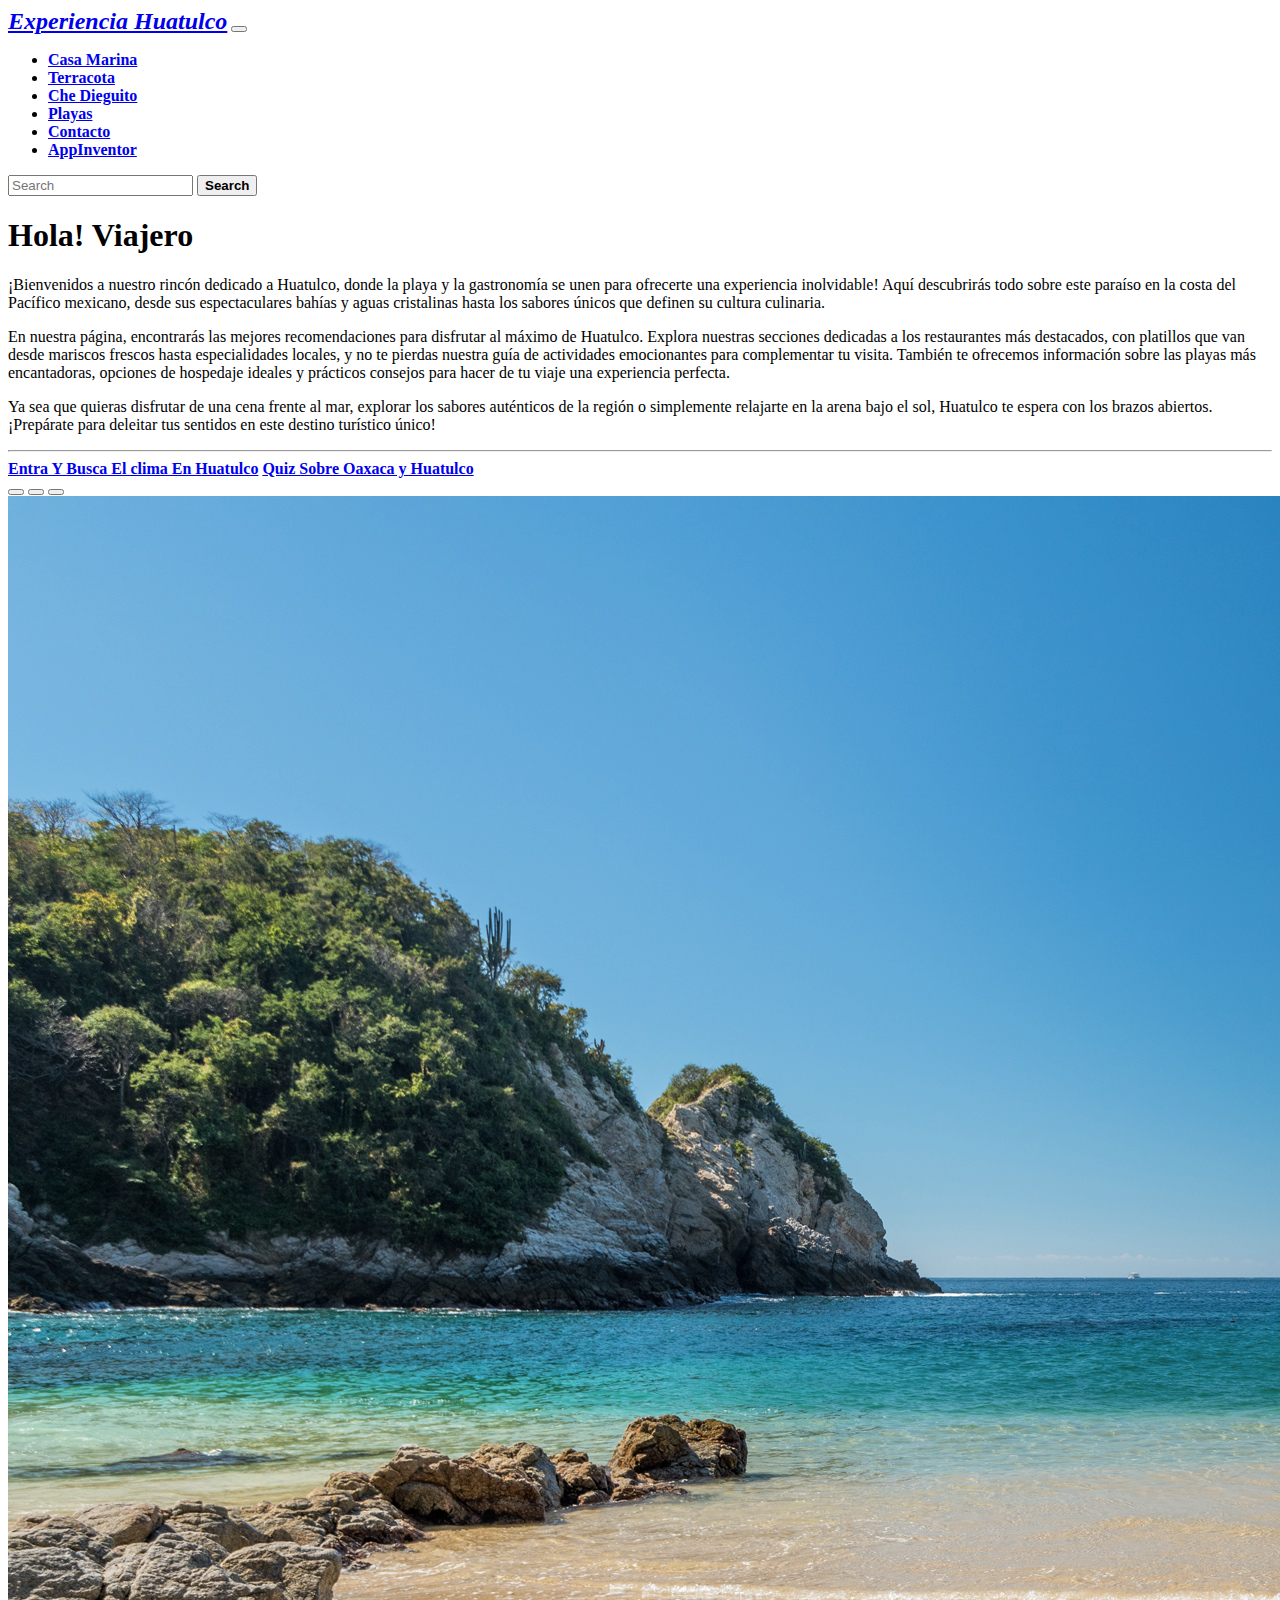
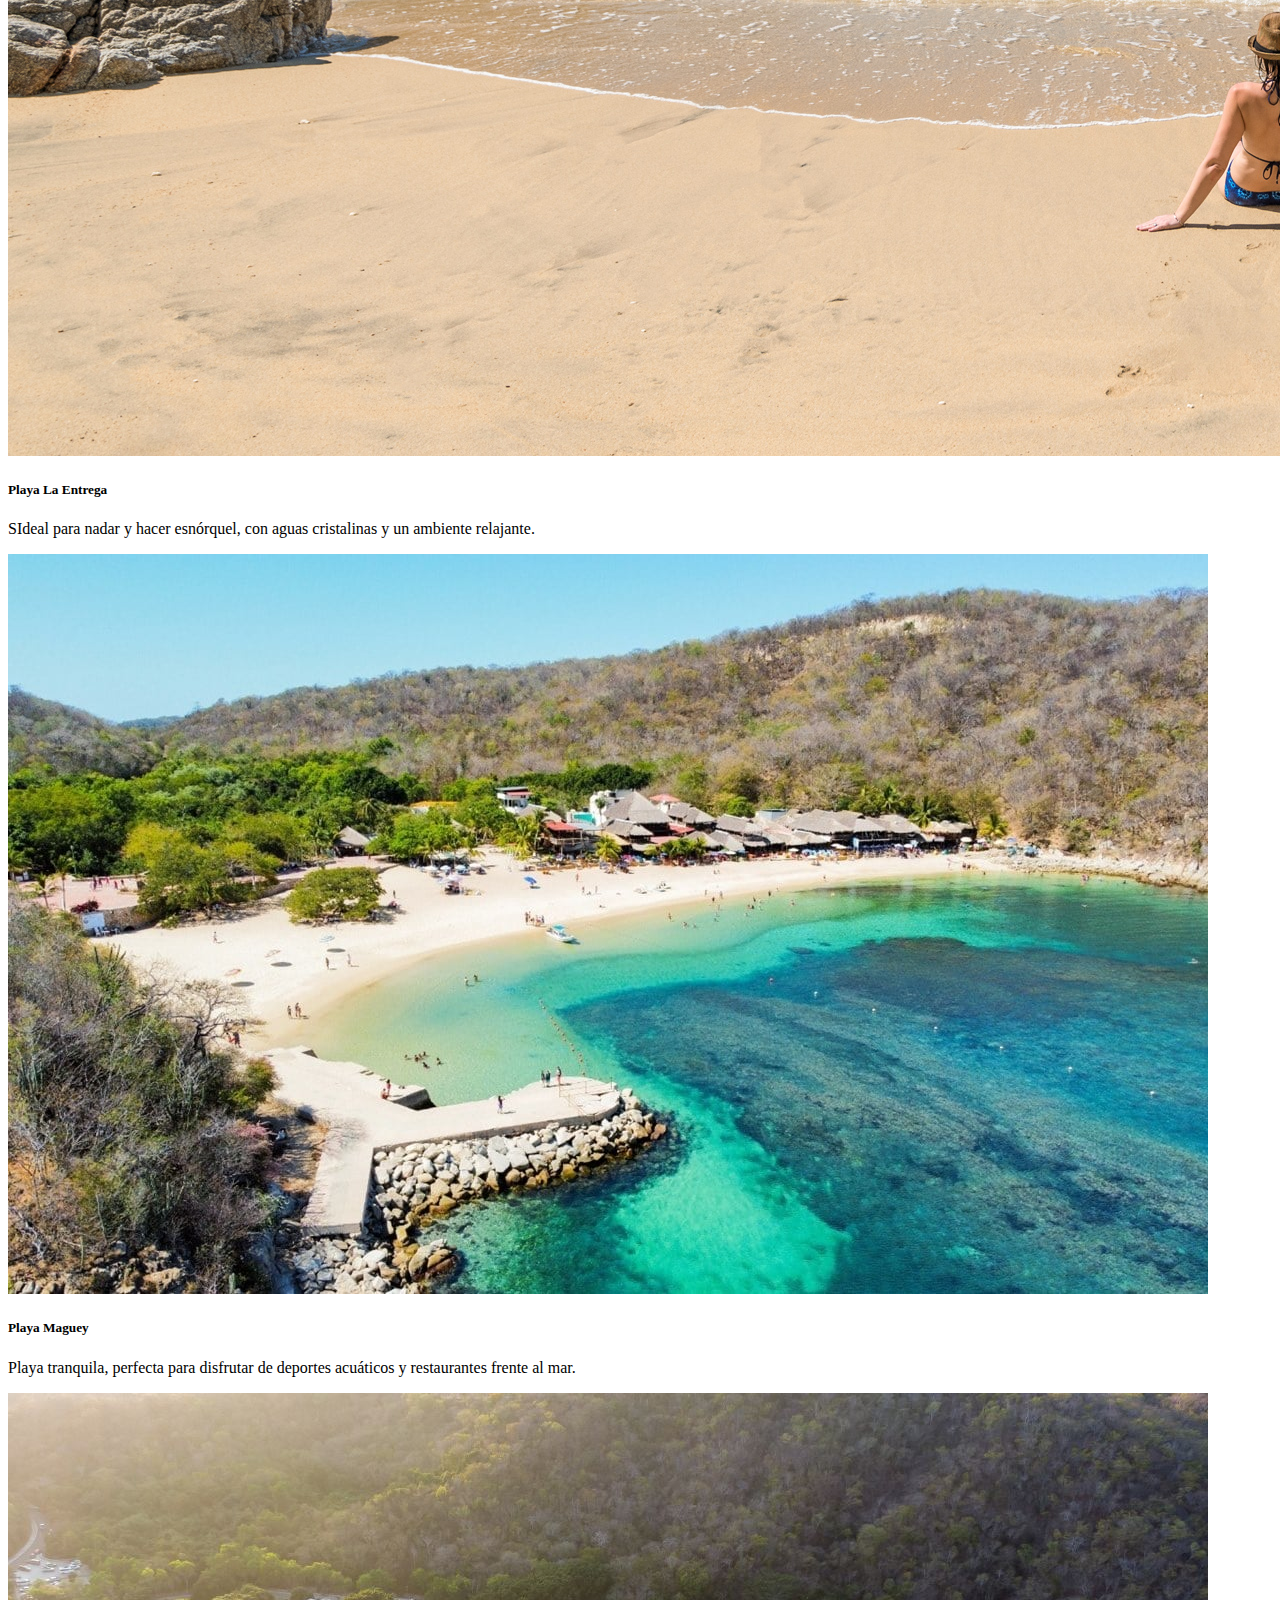
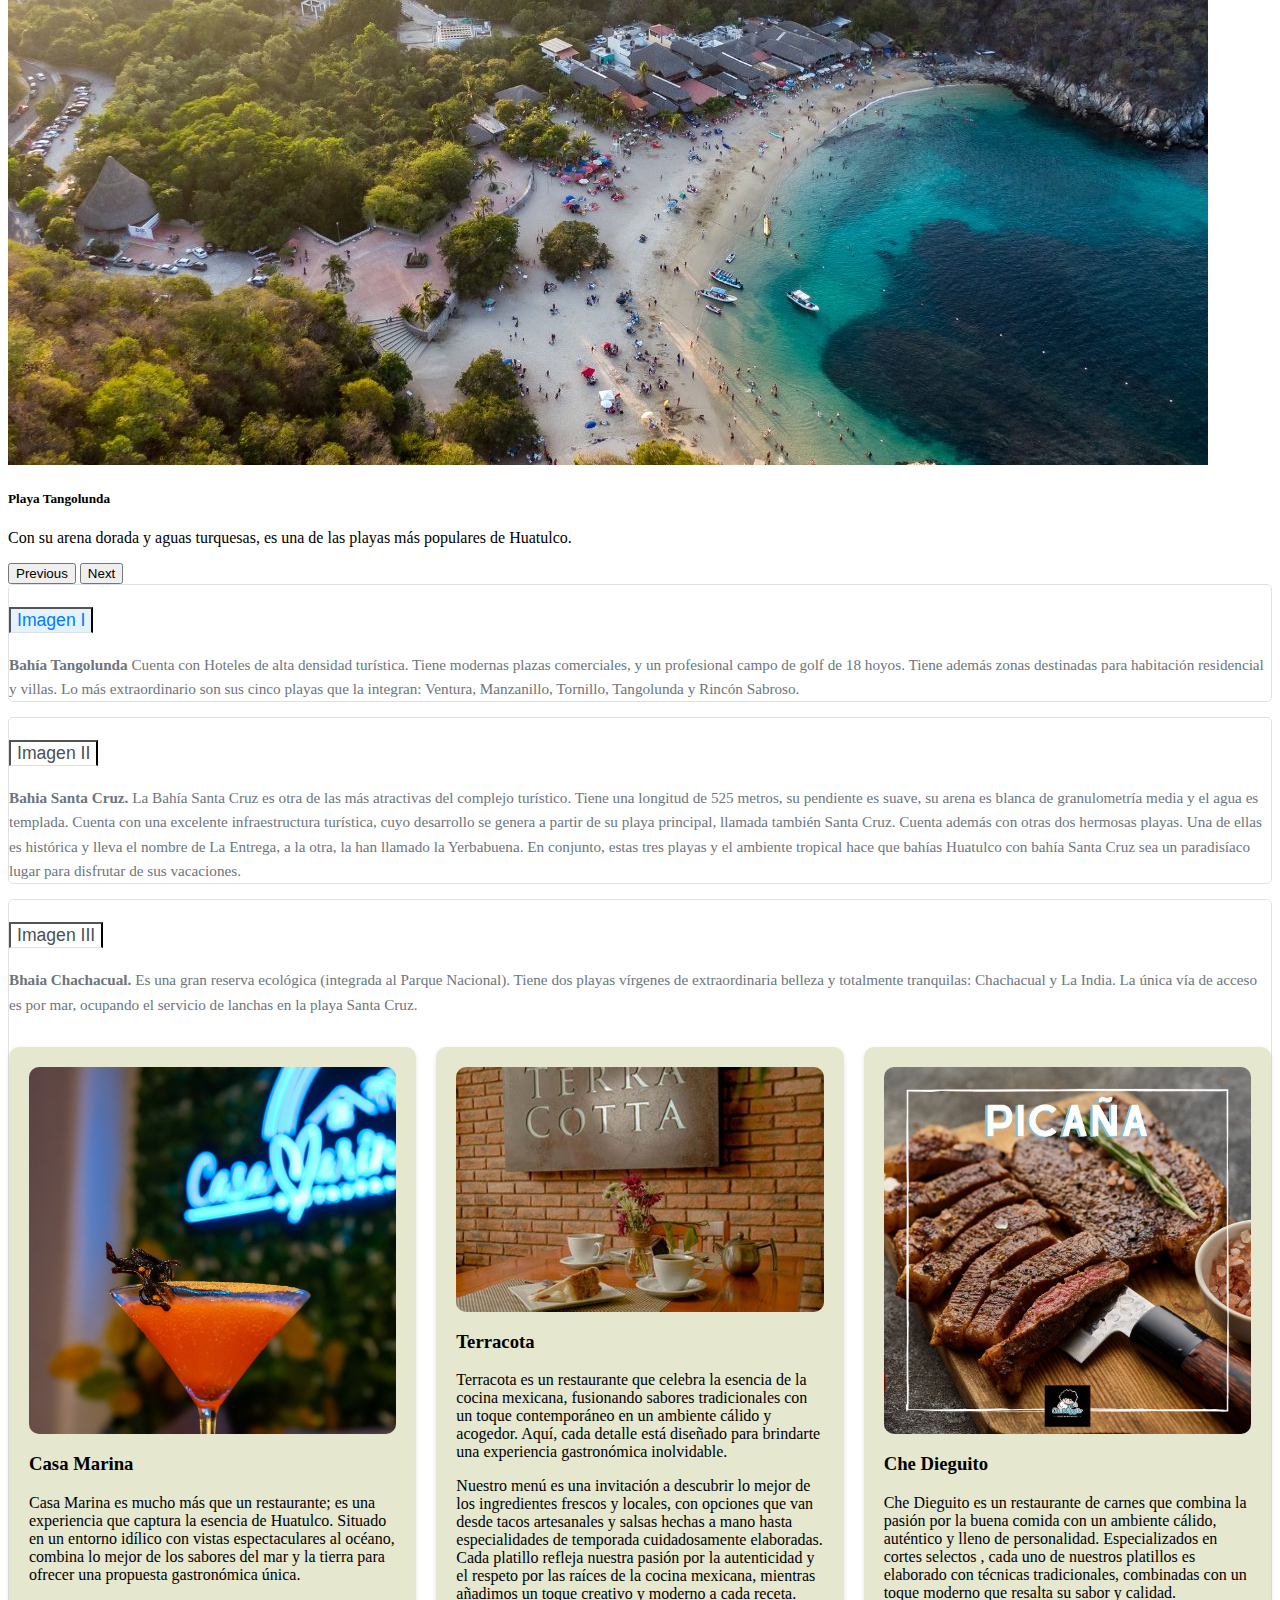
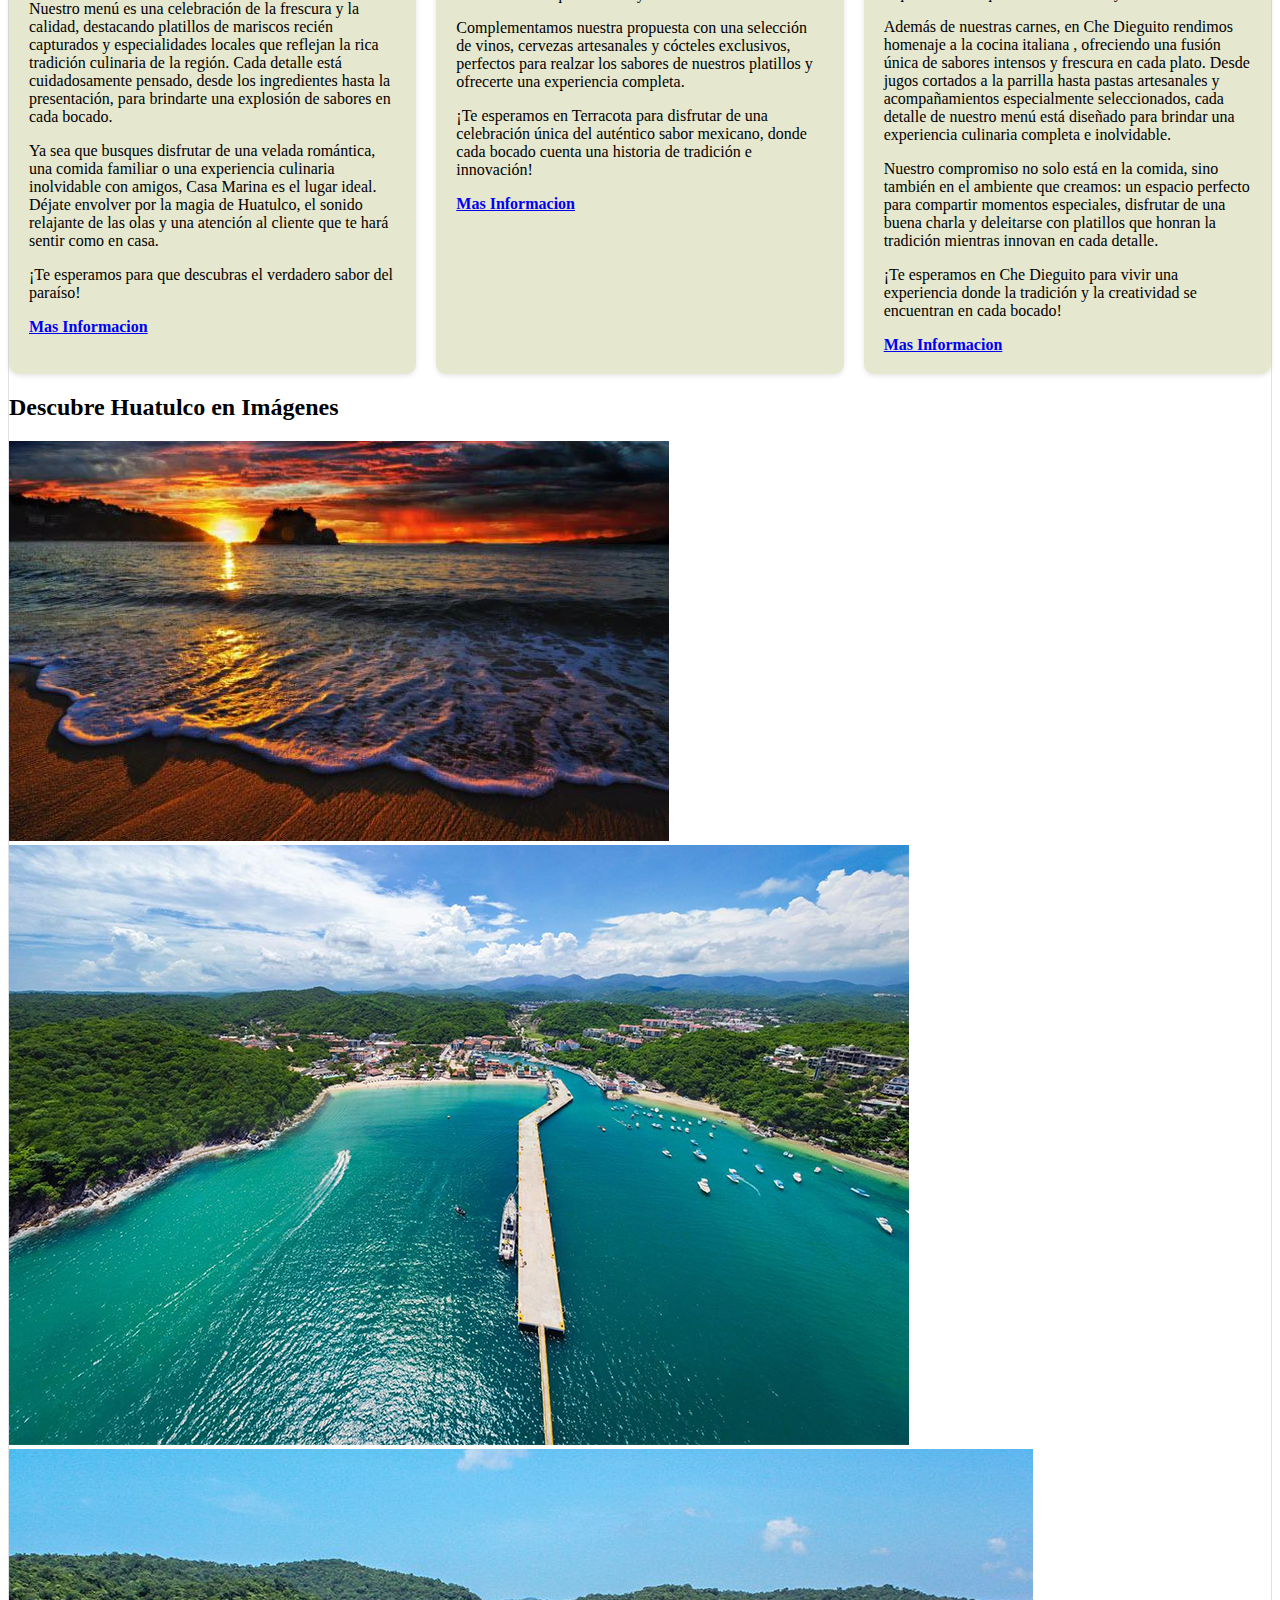
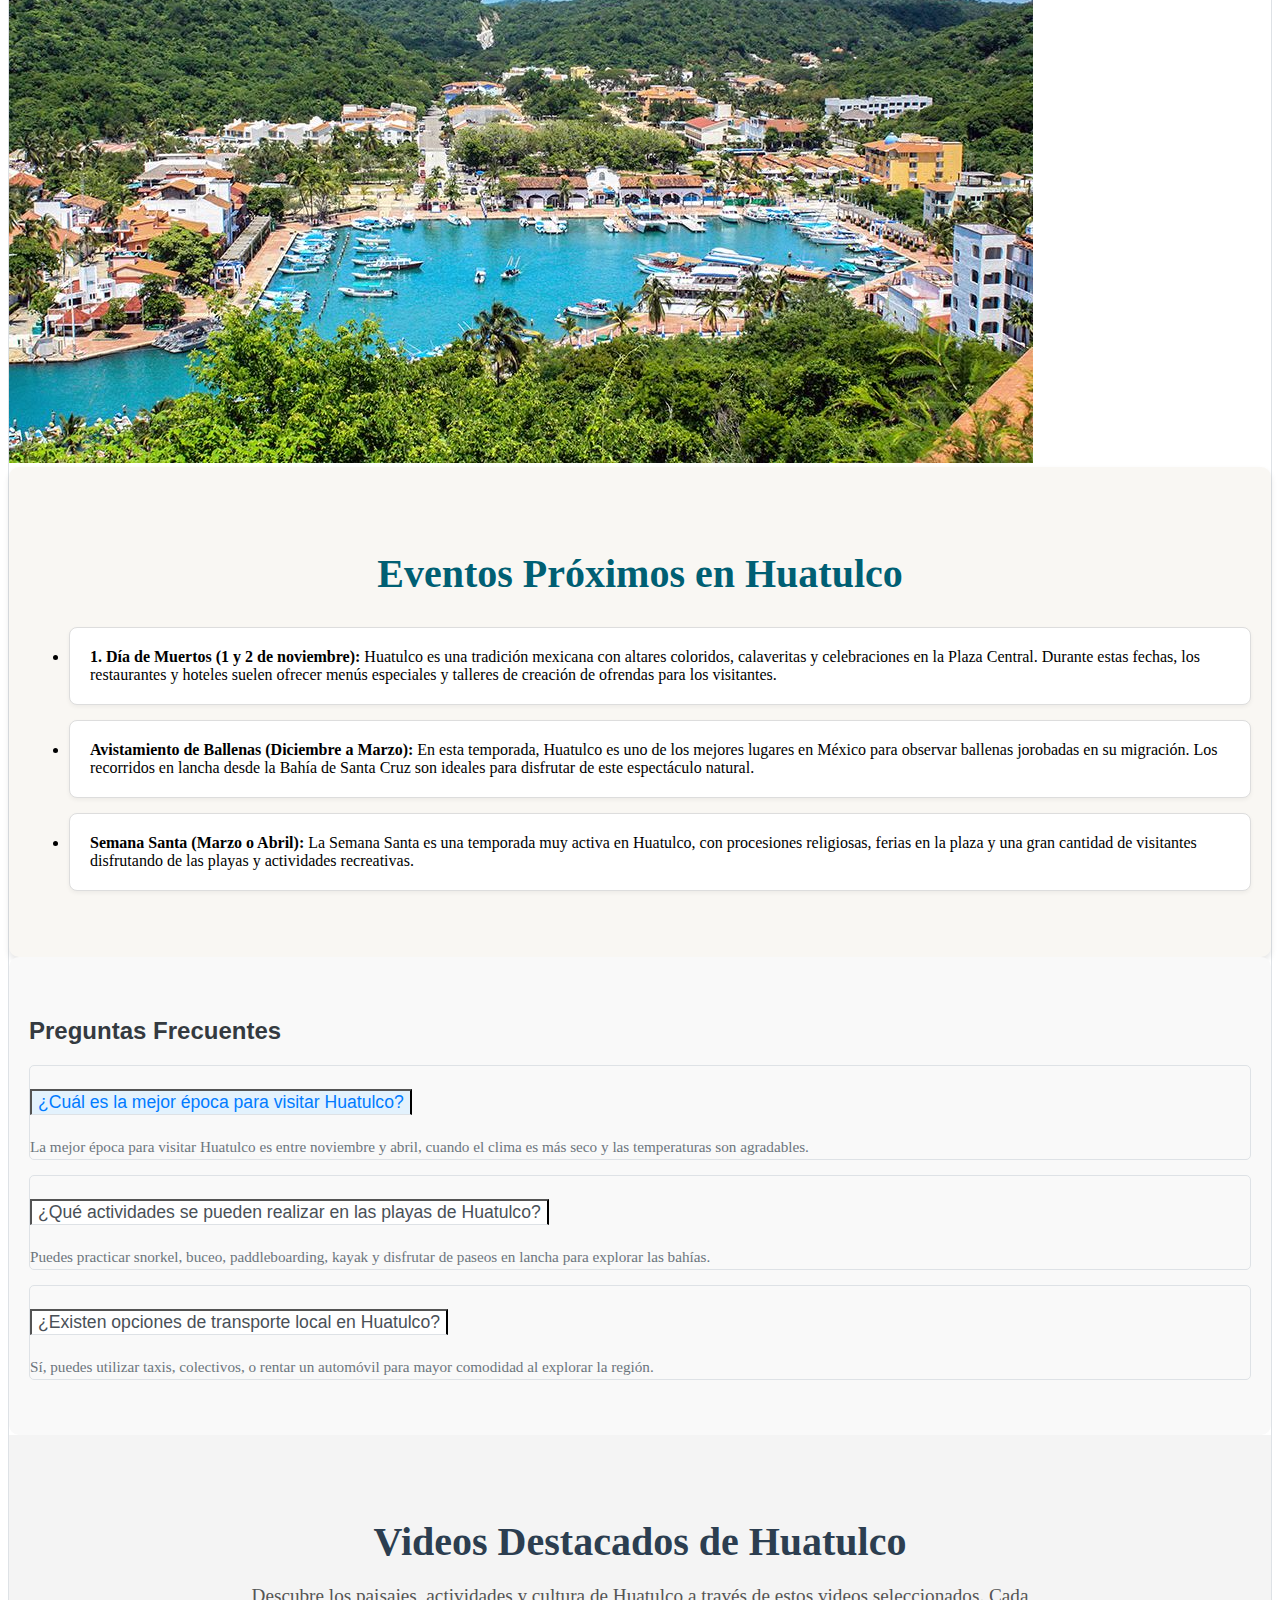
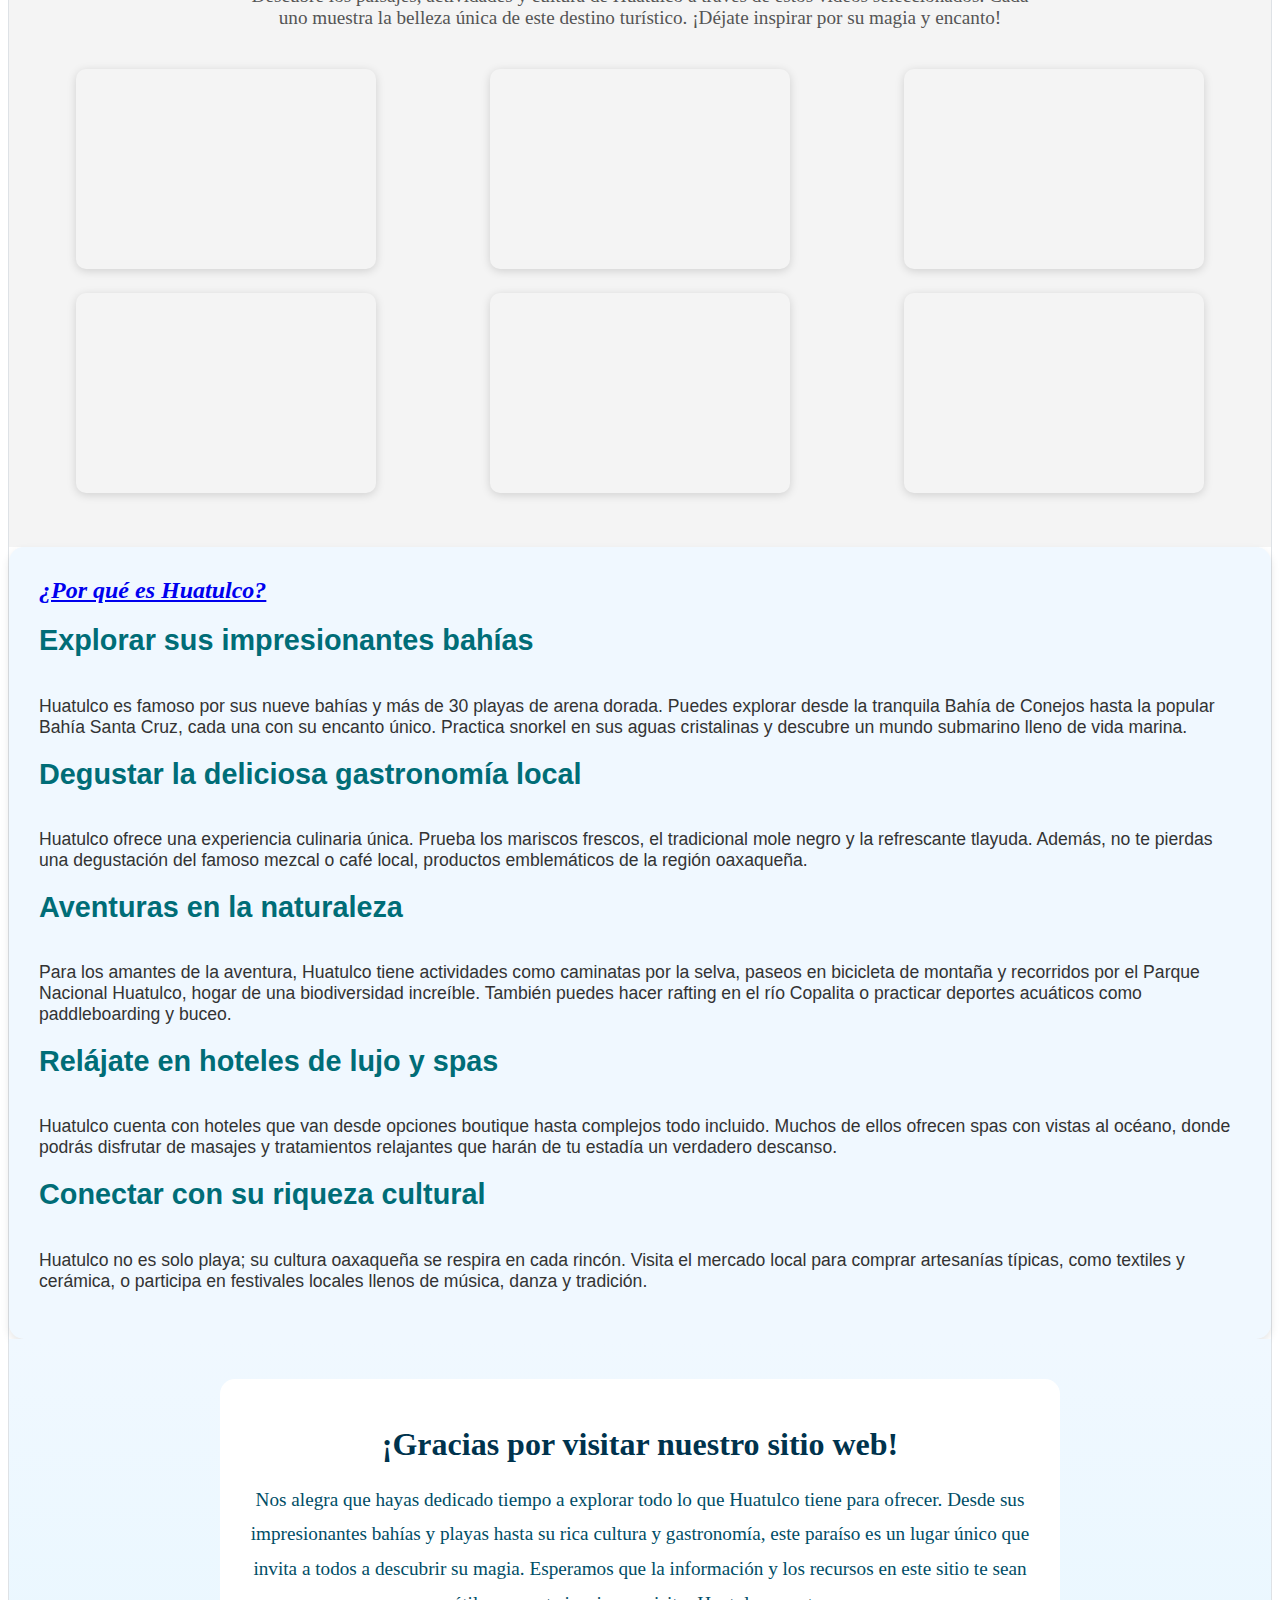
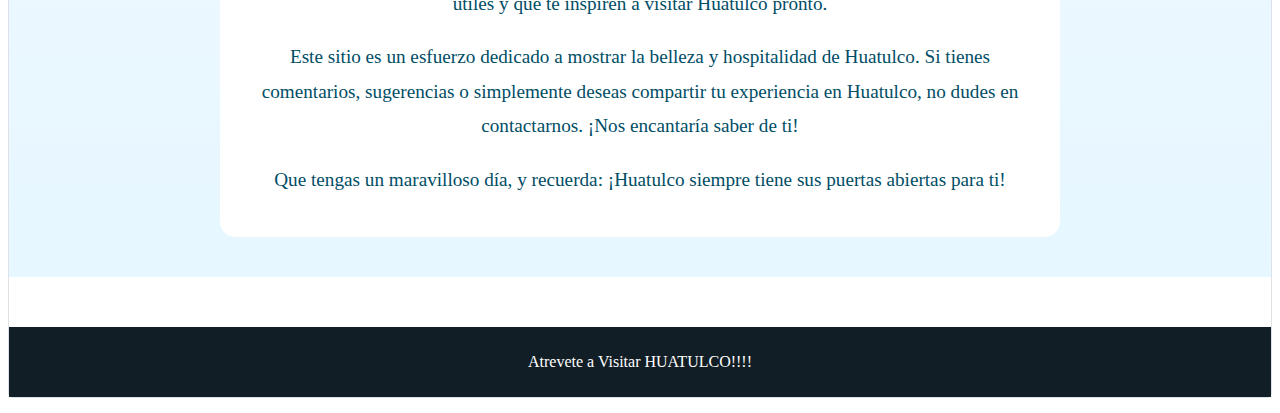
==== commit 46114abe: "Ya final" ====
--- a/index.html
+++ b/index.html
@@ -59,7 +59,7 @@
         <hr class="col-1 my-4">
 
         <a href="ClimaHuatulco.html" class="btn btn-primary">Entra Y Busca El clima En Huatulco</a>
-        <a href="https://salmo23.com.mx/" class="btn btn-secondary">Compra Propiedades</a>
+        <a href="quiz.html" class="btn btn-secondary">Quiz Sobre Oaxaca y Huatulco</a>
       </div>
 
       
--- a/index.css
+++ b/index.css
@@ -1,4 +1,3 @@
-/* Grid Menu */
 .menu-grid {
   display: grid;
   grid-template-columns: repeat(auto-fit, minmax(300px, 1fr));
@@ -19,7 +18,7 @@
   margin-top: 15px;
 }
 
-/* Navbar */
+/* ---------------------------------------------- */
 .navbar-brand {
   font-weight: bold;
   font-style: italic;
@@ -30,7 +29,7 @@
   font-weight: bold;
 }
 
-/* FAQ Section */
+/* ---------------------------------------------- */
 #faq {
   background-color: #f9f9f9;
   padding: 40px 20px;
@@ -63,7 +62,7 @@
   color: #6c757d;
 }
 
-/* Footer */
+/* ---------------------------------------------- */
 footer {
   background: #121e25;
   color: white;
@@ -80,7 +79,7 @@
   filter: brightness(1.2);
 }
 
-/* Videos Section */
+/* ---------------------------------------------- */
 .videos-section {
   padding: 50px 20px;
   background-color: #f4f4f4;
@@ -111,7 +110,7 @@
   box-shadow: 0 2px 10px rgba(0, 0, 0, 0.15);
 }
 
-/* Eventos */
+/* ---------------------------------------------- */
 #eventos {
   background-color: #f9f7f3;
   padding: 50px 20px;
@@ -138,7 +137,7 @@
   box-shadow: 0 4px 8px rgba(0, 0, 0, 0.1);
 }
 
-/* Huatulco Section */
+/* ---------------------------------------------- */
 #huatulco-section {
   background-color: #f0f8ff;
   padding: 30px;
@@ -156,7 +155,8 @@
   color: #333;
 }
 
-/* Agradecimientos Section */
+/* ---------------------------------------------- */
+
 .agradecimientos-section {
   background: linear-gradient(to bottom, #f0f8ff, #e6f7ff);
   padding: 40px;
